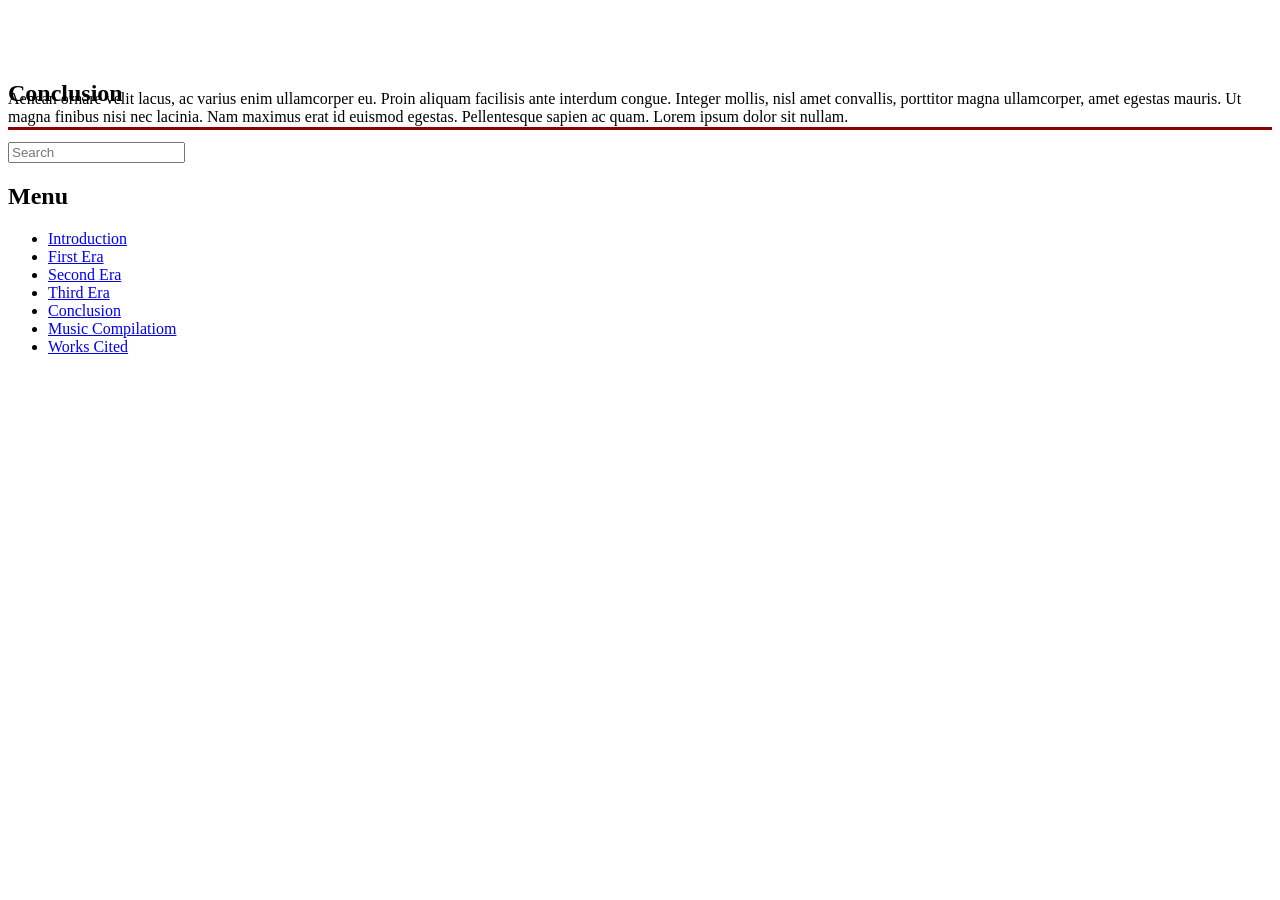
==== Conclusion.html @ 8bcd05c9 "Create Conclusion.html" ====
<!DOCTYPE HTML>
<!--
	Editorial by HTML5 UP
	html5up.net | @ajlkn
	Free for personal and commercial use under the CCA 3.0 license (html5up.net/license)
-->
<html lang="en">
	<head>
		<title>Editorial by HTML5 UP</title>
		<meta charset="utf-8" />
		<meta name="viewport" content="width=device-width, initial-scale=1, user-scalable=no" />
		<link rel="stylesheet" href="assets/css/main.css" />
	</head>
	<body class="is-preload">
		<!-- Wrapper -->
			<div id="wrapper">
				<!-- Main -->
					<div id="main">
						<div class="inner">
							<!-- Header -->
							<section id="banner">
    <div class="content">
        <header>
            <h1 style="margin-top: 80px;">Conclusion</h1>
        </header>
        <header id="header" style="border: none; border-top: 3px solid darkred; margin-top: 5px; margin-bottom: 20px;">
        </header>
        <p style="margin-top: -60px;">Aenean ornare velit lacus, ac varius enim ullamcorper eu. Proin aliquam facilisis ante interdum congue. Integer mollis, nisl amet convallis, porttitor magna ullamcorper, amet egestas mauris. Ut magna finibus nisi nec lacinia. Nam maximus erat id euismod egestas. Pellentesque sapien ac quam. Lorem ipsum dolor sit nullam.</p>
    </div>
</section>
						</div>
					</div>
				<!-- Sidebar -->
					<div id="sidebar">
						<div class="inner">
							<!-- Search -->
								<section id="search" class="alt">
									<form method="post" action="#">
										<input type="text" name="query" id="query" placeholder="Search" />
									</form>
								</section>
							<!-- Menu -->
								<nav id="menu">
									<header class="major">
										<h2>Menu</h2>
									</header>
									<ul>
										<li><a href="Introduction.html">Introduction</a></li>
										<li><a href="First Era.html">First Era</a></li>
										<li><a href="Second Era.html">Second Era</a></li>
										<li><a href="Third%20Era.html">Third Era</a></li>
										<li><a href="Conclusion.html">Conclusion</a></li>
										<li><a href="Music%20Compilation.html">Music Compilatiom</a></li>
										<li><a href="Works%20Cited.html">Works Cited</a></li>
									</ul>
								</nav>
						</div>
					</div>
			</div>
		<!-- Scripts -->
			<script src="assets/js/jquery.min.js"></script>
			<script src="assets/js/browser.min.js"></script>
			<script src="assets/js/breakpoints.min.js"></script>
			<script src="assets/js/util.js"></script>
			<script src="assets/js/main.js"></script>
	</body>
</html>
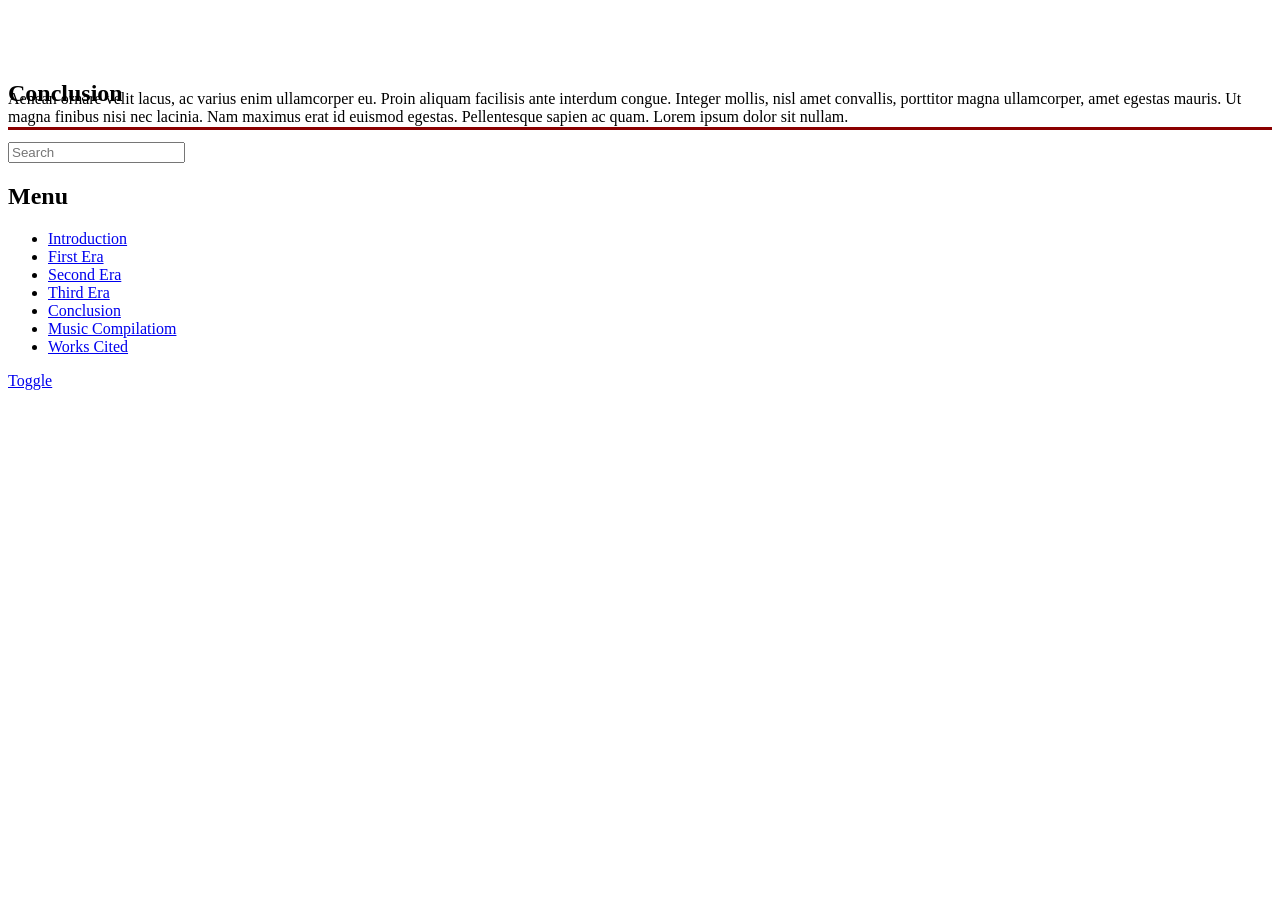
==== commit e27a646b: "Update Conclusion.html" ====
--- a/Conclusion.html
+++ b/Conclusion.html
@@ -45,7 +45,7 @@
 										<h2>Menu</h2>
 									</header>
 									<ul>
-										<li><a href="Introduction.html">Introduction</a></li>
+										<li><a href="index.html">Introduction</a></li>
 										<li><a href="First Era.html">First Era</a></li>
 										<li><a href="Second Era.html">Second Era</a></li>
 										<li><a href="Third%20Era.html">Third Era</a></li>
--- a/assets/css/main.css
+++ b/assets/css/main.css
@@ -0,0 +1,2273 @@
+@import url(fontawesome-all.min.css);
+@import url("https://fonts.googleapis.com/css?family=Open+Sans:400,600,400italic,600italic|Roboto+Slab:400,700");
+/*
+	Editorial by HTML5 UP
+	html5up.net | @ajlkn
+	Free for personal and commercial use under the CCA 3.0 license (html5up.net/license)
+*/
+html, body, div, span, applet, object,
+iframe, h1, h2, h3, h4, h5, h6, p, blockquote,
+pre, a, abbr, acronym, address, big, cite,
+code, del, dfn, em, img, ins, kbd, q, s, samp,
+small, strike, strong, sub, sup, tt, var, b,
+u, i, center, dl, dt, dd, ol, ul, li, fieldset,
+form, label, legend, table, caption, tbody,
+tfoot, thead, tr, th, td, article, aside,
+canvas, details, embed, figure, figcaption,
+footer, header, hgroup, menu, nav, output, ruby,
+section, summary, time, mark, audio, video {
+  margin: 0;
+  padding: 0;
+  border: 0;
+  font-size: 100%;
+  font: inherit;
+  vertical-align: baseline; }
+
+article, aside, details, figcaption, figure,
+footer, header, hgroup, menu, nav, section {
+  display: block; }
+
+body {
+  line-height: 1; }
+
+ol, ul {
+  list-style: none; }
+
+blockquote, q {
+  quotes: none; }
+  blockquote:before, blockquote:after, q:before, q:after {
+    content: '';
+    content: none; }
+
+table {
+  border-collapse: collapse;
+  border-spacing: 0; }
+
+body {
+  -webkit-text-size-adjust: none; }
+
+mark {
+  background-color: transparent;
+  color: inherit; }
+
+input::-moz-focus-inner {
+  border: 0;
+  padding: 0; }
+
+input, select, textarea {
+  -moz-appearance: none;
+  -webkit-appearance: none;
+  -ms-appearance: none;
+  appearance: none; }
+
+/* Basic */
+@-ms-viewport {
+  width: device-width; }
+
+body {
+  -ms-overflow-style: scrollbar; }
+
+@media screen and (max-width: 480px) {
+  html, body {
+    min-width: 320px; } }
+
+html {
+  box-sizing: border-box; }
+
+*, *:before, *:after {
+  box-sizing: inherit; }
+
+body {
+  background: #ffffff; }
+  body.is-preload *, body.is-preload *:before, body.is-preload *:after, body.is-resizing *, body.is-resizing *:before, body.is-resizing *:after {
+    -moz-animation: none !important;
+    -webkit-animation: none !important;
+    -ms-animation: none !important;
+    animation: none !important;
+    -moz-transition: none !important;
+    -webkit-transition: none !important;
+    -ms-transition: none !important;
+    transition: none !important; }
+
+/* Type */
+body, input, select, textarea {
+  color: #7f888f;
+  font-family: "Open Sans", sans-serif;
+  font-size: 13pt;
+  font-weight: 400;
+  line-height: 1.65; }
+  @media screen and (max-width: 1680px) {
+    body, input, select, textarea {
+      font-size: 11pt; } }
+  @media screen and (max-width: 1280px) {
+    body, input, select, textarea {
+      font-size: 10pt; } }
+  @media screen and (max-width: 360px) {
+    body, input, select, textarea {
+      font-size: 9pt; } }
+
+a {
+  -moz-transition: color 0.2s ease-in-out, border-bottom-color 0.2s ease-in-out;
+  -webkit-transition: color 0.2s ease-in-out, border-bottom-color 0.2s ease-in-out;
+  -ms-transition: color 0.2s ease-in-out, border-bottom-color 0.2s ease-in-out;
+  transition: color 0.2s ease-in-out, border-bottom-color 0.2s ease-in-out;
+  border-bottom: dotted 1px;
+  color: #f56a6a;
+  text-decoration: none; }
+  a:hover {
+    border-bottom-color: #f56a6a;
+    color: #f56a6a !important; }
+    a:hover strong {
+      color: inherit; }
+
+strong, b {
+  color: #3d4449;
+  font-weight: 600; }
+
+em, i {
+  font-style: italic; }
+
+p {
+  margin: 0 0 2em 0; }
+
+h1, h2, h3, h4, h5, h6 {
+  color: #3d4449;
+  font-family: "Roboto Slab", serif;
+  font-weight: 700;
+  line-height: 1.5;
+  margin: 0 0 1em 0; }
+  h1 a, h2 a, h3 a, h4 a, h5 a, h6 a {
+    color: inherit;
+    text-decoration: none;
+    border-bottom: 0; }
+
+h1 {
+  font-size: 4em;
+  margin: 0 0 0.5em 0;
+  line-height: 1.3; }
+
+h2 {
+  font-size: 1.75em; }
+
+h3 {
+  font-size: 1.25em; }
+
+h4 {
+  font-size: 1.1em; }
+
+h5 {
+  font-size: 0.9em; }
+
+h6 {
+  font-size: 0.7em; }
+
+@media screen and (max-width: 1680px) {
+  h1 {
+    font-size: 3.5em; } }
+
+@media screen and (max-width: 980px) {
+  h1 {
+    font-size: 3.25em; } }
+
+@media screen and (max-width: 736px) {
+  h1 {
+    font-size: 2em;
+    line-height: 1.4; }
+  h2 {
+    font-size: 1.5em; } }
+
+sub {
+  font-size: 0.8em;
+  position: relative;
+  top: 0.5em; }
+
+sup {
+  font-size: 0.8em;
+  position: relative;
+  top: -0.5em; }
+
+blockquote {
+  border-left: solid 3px rgba(210, 215, 217, 0.75);
+  font-style: italic;
+  margin: 0 0 2em 0;
+  padding: 0.5em 0 0.5em 2em; }
+
+code {
+  background: rgba(230, 235, 237, 0.25);
+  border-radius: 0.375em;
+  border: solid 1px rgba(210, 215, 217, 0.75);
+  font-family: "Courier New", monospace;
+  font-size: 0.9em;
+  margin: 0 0.25em;
+  padding: 0.25em 0.65em; }
+
+pre {
+  -webkit-overflow-scrolling: touch;
+  font-family: "Courier New", monospace;
+  font-size: 0.9em;
+  margin: 0 0 2em 0; }
+  pre code {
+    display: block;
+    line-height: 1.75;
+    padding: 1em 1.5em;
+    overflow-x: auto; }
+
+hr {
+  border: 0;
+  border-bottom: solid 1px rgba(210, 215, 217, 0.75);
+  margin: 2em 0; }
+  hr.major {
+    margin: 3em 0; }
+
+.align-left {
+  text-align: left; }
+
+.align-center {
+  text-align: center; }
+
+.align-right {
+  text-align: right; }
+
+/* Row */
+.row {
+  display: flex;
+  flex-wrap: wrap;
+  box-sizing: border-box;
+  align-items: stretch; }
+  .row > * {
+    box-sizing: border-box; }
+  .row.gtr-uniform > * > :last-child {
+    margin-bottom: 0; }
+  .row.aln-left {
+    justify-content: flex-start; }
+  .row.aln-center {
+    justify-content: center; }
+  .row.aln-right {
+    justify-content: flex-end; }
+  .row.aln-top {
+    align-items: flex-start; }
+  .row.aln-middle {
+    align-items: center; }
+  .row.aln-bottom {
+    align-items: flex-end; }
+  .row > .imp {
+    order: -1; }
+  .row > .col-1 {
+    width: 8.33333%; }
+  .row > .off-1 {
+    margin-left: 8.33333%; }
+  .row > .col-2 {
+    width: 16.66667%; }
+  .row > .off-2 {
+    margin-left: 16.66667%; }
+  .row > .col-3 {
+    width: 25%; }
+  .row > .off-3 {
+    margin-left: 25%; }
+  .row > .col-4 {
+    width: 33.33333%; }
+  .row > .off-4 {
+    margin-left: 33.33333%; }
+  .row > .col-5 {
+    width: 41.66667%; }
+  .row > .off-5 {
+    margin-left: 41.66667%; }
+  .row > .col-6 {
+    width: 50%; }
+  .row > .off-6 {
+    margin-left: 50%; }
+  .row > .col-7 {
+    width: 58.33333%; }
+  .row > .off-7 {
+    margin-left: 58.33333%; }
+  .row > .col-8 {
+    width: 66.66667%; }
+  .row > .off-8 {
+    margin-left: 66.66667%; }
+  .row > .col-9 {
+    width: 75%; }
+  .row > .off-9 {
+    margin-left: 75%; }
+  .row > .col-10 {
+    width: 83.33333%; }
+  .row > .off-10 {
+    margin-left: 83.33333%; }
+  .row > .col-11 {
+    width: 91.66667%; }
+  .row > .off-11 {
+    margin-left: 91.66667%; }
+  .row > .col-12 {
+    width: 100%; }
+  .row > .off-12 {
+    margin-left: 100%; }
+  .row.gtr-0 {
+    margin-top: 0;
+    margin-left: 0em; }
+    .row.gtr-0 > * {
+      padding: 0 0 0 0em; }
+    .row.gtr-0.gtr-uniform {
+      margin-top: 0em; }
+      .row.gtr-0.gtr-uniform > * {
+        padding-top: 0em; }
+  .row.gtr-25 {
+    margin-top: 0;
+    margin-left: -0.375em; }
+    .row.gtr-25 > * {
+      padding: 0 0 0 0.375em; }
+    .row.gtr-25.gtr-uniform {
+      margin-top: -0.375em; }
+      .row.gtr-25.gtr-uniform > * {
+        padding-top: 0.375em; }
+  .row.gtr-50 {
+    margin-top: 0;
+    margin-left: -0.75em; }
+    .row.gtr-50 > * {
+      padding: 0 0 0 0.75em; }
+    .row.gtr-50.gtr-uniform {
+      margin-top: -0.75em; }
+      .row.gtr-50.gtr-uniform > * {
+        padding-top: 0.75em; }
+  .row {
+    margin-top: 0;
+    margin-left: -1.5em; }
+    .row > * {
+      padding: 0 0 0 1.5em; }
+    .row.gtr-uniform {
+      margin-top: -1.5em; }
+      .row.gtr-uniform > * {
+        padding-top: 1.5em; }
+  .row.gtr-150 {
+    margin-top: 0;
+    margin-left: -2.25em; }
+    .row.gtr-150 > * {
+      padding: 0 0 0 2.25em; }
+    .row.gtr-150.gtr-uniform {
+      margin-top: -2.25em; }
+      .row.gtr-150.gtr-uniform > * {
+        padding-top: 2.25em; }
+  .row.gtr-200 {
+    margin-top: 0;
+    margin-left: -3em; }
+    .row.gtr-200 > * {
+      padding: 0 0 0 3em; }
+    .row.gtr-200.gtr-uniform {
+      margin-top: -3em; }
+      .row.gtr-200.gtr-uniform > * {
+        padding-top: 3em; }
+  @media screen and (max-width: 1680px) {
+    .row {
+      display: flex;
+      flex-wrap: wrap;
+      box-sizing: border-box;
+      align-items: stretch; }
+      .row > * {
+        box-sizing: border-box; }
+      .row.gtr-uniform > * > :last-child {
+        margin-bottom: 0; }
+      .row.aln-left {
+        justify-content: flex-start; }
+      .row.aln-center {
+        justify-content: center; }
+      .row.aln-right {
+        justify-content: flex-end; }
+      .row.aln-top {
+        align-items: flex-start; }
+      .row.aln-middle {
+        align-items: center; }
+      .row.aln-bottom {
+        align-items: flex-end; }
+      .row > .imp-xlarge {
+        order: -1; }
+      .row > .col-1-xlarge {
+        width: 8.33333%; }
+      .row > .off-1-xlarge {
+        margin-left: 8.33333%; }
+      .row > .col-2-xlarge {
+        width: 16.66667%; }
+      .row > .off-2-xlarge {
+        margin-left: 16.66667%; }
+      .row > .col-3-xlarge {
+        width: 25%; }
+      .row > .off-3-xlarge {
+        margin-left: 25%; }
+      .row > .col-4-xlarge {
+        width: 33.33333%; }
+      .row > .off-4-xlarge {
+        margin-left: 33.33333%; }
+      .row > .col-5-xlarge {
+        width: 41.66667%; }
+      .row > .off-5-xlarge {
+        margin-left: 41.66667%; }
+      .row > .col-6-xlarge {
+        width: 50%; }
+      .row > .off-6-xlarge {
+        margin-left: 50%; }
+      .row > .col-7-xlarge {
+        width: 58.33333%; }
+      .row > .off-7-xlarge {
+        margin-left: 58.33333%; }
+      .row > .col-8-xlarge {
+        width: 66.66667%; }
+      .row > .off-8-xlarge {
+        margin-left: 66.66667%; }
+      .row > .col-9-xlarge {
+        width: 75%; }
+      .row > .off-9-xlarge {
+        margin-left: 75%; }
+      .row > .col-10-xlarge {
+        width: 83.33333%; }
+      .row > .off-10-xlarge {
+        margin-left: 83.33333%; }
+      .row > .col-11-xlarge {
+        width: 91.66667%; }
+      .row > .off-11-xlarge {
+        margin-left: 91.66667%; }
+      .row > .col-12-xlarge {
+        width: 100%; }
+      .row > .off-12-xlarge {
+        margin-left: 100%; }
+      .row.gtr-0 {
+        margin-top: 0;
+        margin-left: 0em; }
+        .row.gtr-0 > * {
+          padding: 0 0 0 0em; }
+        .row.gtr-0.gtr-uniform {
+          margin-top: 0em; }
+          .row.gtr-0.gtr-uniform > * {
+            padding-top: 0em; }
+      .row.gtr-25 {
+        margin-top: 0;
+        margin-left: -0.375em; }
+        .row.gtr-25 > * {
+          padding: 0 0 0 0.375em; }
+        .row.gtr-25.gtr-uniform {
+          margin-top: -0.375em; }
+          .row.gtr-25.gtr-uniform > * {
+            padding-top: 0.375em; }
+      .row.gtr-50 {
+        margin-top: 0;
+        margin-left: -0.75em; }
+        .row.gtr-50 > * {
+          padding: 0 0 0 0.75em; }
+        .row.gtr-50.gtr-uniform {
+          margin-top: -0.75em; }
+          .row.gtr-50.gtr-uniform > * {
+            padding-top: 0.75em; }
+      .row {
+        margin-top: 0;
+        margin-left: -1.5em; }
+        .row > * {
+          padding: 0 0 0 1.5em; }
+        .row.gtr-uniform {
+          margin-top: -1.5em; }
+          .row.gtr-uniform > * {
+            padding-top: 1.5em; }
+      .row.gtr-150 {
+        margin-top: 0;
+        margin-left: -2.25em; }
+        .row.gtr-150 > * {
+          padding: 0 0 0 2.25em; }
+        .row.gtr-150.gtr-uniform {
+          margin-top: -2.25em; }
+          .row.gtr-150.gtr-uniform > * {
+            padding-top: 2.25em; }
+      .row.gtr-200 {
+        margin-top: 0;
+        margin-left: -3em; }
+        .row.gtr-200 > * {
+          padding: 0 0 0 3em; }
+        .row.gtr-200.gtr-uniform {
+          margin-top: -3em; }
+          .row.gtr-200.gtr-uniform > * {
+            padding-top: 3em; } }
+  @media screen and (max-width: 1280px) {
+    .row {
+      display: flex;
+      flex-wrap: wrap;
+      box-sizing: border-box;
+      align-items: stretch; }
+      .row > * {
+        box-sizing: border-box; }
+      .row.gtr-uniform > * > :last-child {
+        margin-bottom: 0; }
+      .row.aln-left {
+        justify-content: flex-start; }
+      .row.aln-center {
+        justify-content: center; }
+      .row.aln-right {
+        justify-content: flex-end; }
+      .row.aln-top {
+        align-items: flex-start; }
+      .row.aln-middle {
+        align-items: center; }
+      .row.aln-bottom {
+        align-items: flex-end; }
+      .row > .imp-large {
+        order: -1; }
+      .row > .col-1-large {
+        width: 8.33333%; }
+      .row > .off-1-large {
+        margin-left: 8.33333%; }
+      .row > .col-2-large {
+        width: 16.66667%; }
+      .row > .off-2-large {
+        margin-left: 16.66667%; }
+      .row > .col-3-large {
+        width: 25%; }
+      .row > .off-3-large {
+        margin-left: 25%; }
+      .row > .col-4-large {
+        width: 33.33333%; }
+      .row > .off-4-large {
+        margin-left: 33.33333%; }
+      .row > .col-5-large {
+        width: 41.66667%; }
+      .row > .off-5-large {
+        margin-left: 41.66667%; }
+      .row > .col-6-large {
+        width: 50%; }
+      .row > .off-6-large {
+        margin-left: 50%; }
+      .row > .col-7-large {
+        width: 58.33333%; }
+      .row > .off-7-large {
+        margin-left: 58.33333%; }
+      .row > .col-8-large {
+        width: 66.66667%; }
+      .row > .off-8-large {
+        margin-left: 66.66667%; }
+      .row > .col-9-large {
+        width: 75%; }
+      .row > .off-9-large {
+        margin-left: 75%; }
+      .row > .col-10-large {
+        width: 83.33333%; }
+      .row > .off-10-large {
+        margin-left: 83.33333%; }
+      .row > .col-11-large {
+        width: 91.66667%; }
+      .row > .off-11-large {
+        margin-left: 91.66667%; }
+      .row > .col-12-large {
+        width: 100%; }
+      .row > .off-12-large {
+        margin-left: 100%; }
+      .row.gtr-0 {
+        margin-top: 0;
+        margin-left: 0em; }
+        .row.gtr-0 > * {
+          padding: 0 0 0 0em; }
+        .row.gtr-0.gtr-uniform {
+          margin-top: 0em; }
+          .row.gtr-0.gtr-uniform > * {
+            padding-top: 0em; }
+      .row.gtr-25 {
+        margin-top: 0;
+        margin-left: -0.375em; }
+        .row.gtr-25 > * {
+          padding: 0 0 0 0.375em; }
+        .row.gtr-25.gtr-uniform {
+          margin-top: -0.375em; }
+          .row.gtr-25.gtr-uniform > * {
+            padding-top: 0.375em; }
+      .row.gtr-50 {
+        margin-top: 0;
+        margin-left: -0.75em; }
+        .row.gtr-50 > * {
+          padding: 0 0 0 0.75em; }
+        .row.gtr-50.gtr-uniform {
+          margin-top: -0.75em; }
+          .row.gtr-50.gtr-uniform > * {
+            padding-top: 0.75em; }
+      .row {
+        margin-top: 0;
+        margin-left: -1.5em; }
+        .row > * {
+          padding: 0 0 0 1.5em; }
+        .row.gtr-uniform {
+          margin-top: -1.5em; }
+          .row.gtr-uniform > * {
+            padding-top: 1.5em; }
+      .row.gtr-150 {
+        margin-top: 0;
+        margin-left: -2.25em; }
+        .row.gtr-150 > * {
+          padding: 0 0 0 2.25em; }
+        .row.gtr-150.gtr-uniform {
+          margin-top: -2.25em; }
+          .row.gtr-150.gtr-uniform > * {
+            padding-top: 2.25em; }
+      .row.gtr-200 {
+        margin-top: 0;
+        margin-left: -3em; }
+        .row.gtr-200 > * {
+          padding: 0 0 0 3em; }
+        .row.gtr-200.gtr-uniform {
+          margin-top: -3em; }
+          .row.gtr-200.gtr-uniform > * {
+            padding-top: 3em; } }
+  @media screen and (max-width: 980px) {
+    .row {
+      display: flex;
+      flex-wrap: wrap;
+      box-sizing: border-box;
+      align-items: stretch; }
+      .row > * {
+        box-sizing: border-box; }
+      .row.gtr-uniform > * > :last-child {
+        margin-bottom: 0; }
+      .row.aln-left {
+        justify-content: flex-start; }
+      .row.aln-center {
+        justify-content: center; }
+      .row.aln-right {
+        justify-content: flex-end; }
+      .row.aln-top {
+        align-items: flex-start; }
+      .row.aln-middle {
+        align-items: center; }
+      .row.aln-bottom {
+        align-items: flex-end; }
+      .row > .imp-medium {
+        order: -1; }
+      .row > .col-1-medium {
+        width: 8.33333%; }
+      .row > .off-1-medium {
+        margin-left: 8.33333%; }
+      .row > .col-2-medium {
+        width: 16.66667%; }
+      .row > .off-2-medium {
+        margin-left: 16.66667%; }
+      .row > .col-3-medium {
+        width: 25%; }
+      .row > .off-3-medium {
+        margin-left: 25%; }
+      .row > .col-4-medium {
+        width: 33.33333%; }
+      .row > .off-4-medium {
+        margin-left: 33.33333%; }
+      .row > .col-5-medium {
+        width: 41.66667%; }
+      .row > .off-5-medium {
+        margin-left: 41.66667%; }
+      .row > .col-6-medium {
+        width: 50%; }
+      .row > .off-6-medium {
+        margin-left: 50%; }
+      .row > .col-7-medium {
+        width: 58.33333%; }
+      .row > .off-7-medium {
+        margin-left: 58.33333%; }
+      .row > .col-8-medium {
+        width: 66.66667%; }
+      .row > .off-8-medium {
+        margin-left: 66.66667%; }
+      .row > .col-9-medium {
+        width: 75%; }
+      .row > .off-9-medium {
+        margin-left: 75%; }
+      .row > .col-10-medium {
+        width: 83.33333%; }
+      .row > .off-10-medium {
+        margin-left: 83.33333%; }
+      .row > .col-11-medium {
+        width: 91.66667%; }
+      .row > .off-11-medium {
+        margin-left: 91.66667%; }
+      .row > .col-12-medium {
+        width: 100%; }
+      .row > .off-12-medium {
+        margin-left: 100%; }
+      .row.gtr-0 {
+        margin-top: 0;
+        margin-left: 0em; }
+        .row.gtr-0 > * {
+          padding: 0 0 0 0em; }
+        .row.gtr-0.gtr-uniform {
+          margin-top: 0em; }
+          .row.gtr-0.gtr-uniform > * {
+            padding-top: 0em; }
+      .row.gtr-25 {
+        margin-top: 0;
+        margin-left: -0.375em; }
+        .row.gtr-25 > * {
+          padding: 0 0 0 0.375em; }
+        .row.gtr-25.gtr-uniform {
+          margin-top: -0.375em; }
+          .row.gtr-25.gtr-uniform > * {
+            padding-top: 0.375em; }
+      .row.gtr-50 {
+        margin-top: 0;
+        margin-left: -0.75em; }
+        .row.gtr-50 > * {
+          padding: 0 0 0 0.75em; }
+        .row.gtr-50.gtr-uniform {
+          margin-top: -0.75em; }
+          .row.gtr-50.gtr-uniform > * {
+            padding-top: 0.75em; }
+      .row {
+        margin-top: 0;
+        margin-left: -1.5em; }
+        .row > * {
+          padding: 0 0 0 1.5em; }
+        .row.gtr-uniform {
+          margin-top: -1.5em; }
+          .row.gtr-uniform > * {
+            padding-top: 1.5em; }
+      .row.gtr-150 {
+        margin-top: 0;
+        margin-left: -2.25em; }
+        .row.gtr-150 > * {
+          padding: 0 0 0 2.25em; }
+        .row.gtr-150.gtr-uniform {
+          margin-top: -2.25em; }
+          .row.gtr-150.gtr-uniform > * {
+            padding-top: 2.25em; }
+      .row.gtr-200 {
+        margin-top: 0;
+        margin-left: -3em; }
+        .row.gtr-200 > * {
+          padding: 0 0 0 3em; }
+        .row.gtr-200.gtr-uniform {
+          margin-top: -3em; }
+          .row.gtr-200.gtr-uniform > * {
+            padding-top: 3em; } }
+  @media screen and (max-width: 736px) {
+    .row {
+      display: flex;
+      flex-wrap: wrap;
+      box-sizing: border-box;
+      align-items: stretch; }
+      .row > * {
+        box-sizing: border-box; }
+      .row.gtr-uniform > * > :last-child {
+        margin-bottom: 0; }
+      .row.aln-left {
+        justify-content: flex-start; }
+      .row.aln-center {
+        justify-content: center; }
+      .row.aln-right {
+        justify-content: flex-end; }
+      .row.aln-top {
+        align-items: flex-start; }
+      .row.aln-middle {
+        align-items: center; }
+      .row.aln-bottom {
+        align-items: flex-end; }
+      .row > .imp-small {
+        order: -1; }
+      .row > .col-1-small {
+        width: 8.33333%; }
+      .row > .off-1-small {
+        margin-left: 8.33333%; }
+      .row > .col-2-small {
+        width: 16.66667%; }
+      .row > .off-2-small {
+        margin-left: 16.66667%; }
+      .row > .col-3-small {
+        width: 25%; }
+      .row > .off-3-small {
+        margin-left: 25%; }
+      .row > .col-4-small {
+        width: 33.33333%; }
+      .row > .off-4-small {
+        margin-left: 33.33333%; }
+      .row > .col-5-small {
+        width: 41.66667%; }
+      .row > .off-5-small {
+        margin-left: 41.66667%; }
+      .row > .col-6-small {
+        width: 50%; }
+      .row > .off-6-small {
+        margin-left: 50%; }
+      .row > .col-7-small {
+        width: 58.33333%; }
+      .row > .off-7-small {
+        margin-left: 58.33333%; }
+      .row > .col-8-small {
+        width: 66.66667%; }
+      .row > .off-8-small {
+        margin-left: 66.66667%; }
+      .row > .col-9-small {
+        width: 75%; }
+      .row > .off-9-small {
+        margin-left: 75%; }
+      .row > .col-10-small {
+        width: 83.33333%; }
+      .row > .off-10-small {
+        margin-left: 83.33333%; }
+      .row > .col-11-small {
+        width: 91.66667%; }
+      .row > .off-11-small {
+        margin-left: 91.66667%; }
+      .row > .col-12-small {
+        width: 100%; }
+      .row > .off-12-small {
+        margin-left: 100%; }
+      .row.gtr-0 {
+        margin-top: 0;
+        margin-left: 0em; }
+        .row.gtr-0 > * {
+          padding: 0 0 0 0em; }
+        .row.gtr-0.gtr-uniform {
+          margin-top: 0em; }
+          .row.gtr-0.gtr-uniform > * {
+            padding-top: 0em; }
+      .row.gtr-25 {
+        margin-top: 0;
+        margin-left: -0.375em; }
+        .row.gtr-25 > * {
+          padding: 0 0 0 0.375em; }
+        .row.gtr-25.gtr-uniform {
+          margin-top: -0.375em; }
+          .row.gtr-25.gtr-uniform > * {
+            padding-top: 0.375em; }
+      .row.gtr-50 {
+        margin-top: 0;
+        margin-left: -0.75em; }
+        .row.gtr-50 > * {
+          padding: 0 0 0 0.75em; }
+        .row.gtr-50.gtr-uniform {
+          margin-top: -0.75em; }
+          .row.gtr-50.gtr-uniform > * {
+            padding-top: 0.75em; }
+      .row {
+        margin-top: 0;
+        margin-left: -1.5em; }
+        .row > * {
+          padding: 0 0 0 1.5em; }
+        .row.gtr-uniform {
+          margin-top: -1.5em; }
+          .row.gtr-uniform > * {
+            padding-top: 1.5em; }
+      .row.gtr-150 {
+        margin-top: 0;
+        margin-left: -2.25em; }
+        .row.gtr-150 > * {
+          padding: 0 0 0 2.25em; }
+        .row.gtr-150.gtr-uniform {
+          margin-top: -2.25em; }
+          .row.gtr-150.gtr-uniform > * {
+            padding-top: 2.25em; }
+      .row.gtr-200 {
+        margin-top: 0;
+        margin-left: -3em; }
+        .row.gtr-200 > * {
+          padding: 0 0 0 3em; }
+        .row.gtr-200.gtr-uniform {
+          margin-top: -3em; }
+          .row.gtr-200.gtr-uniform > * {
+            padding-top: 3em; } }
+  @media screen and (max-width: 480px) {
+    .row {
+      display: flex;
+      flex-wrap: wrap;
+      box-sizing: border-box;
+      align-items: stretch; }
+      .row > * {
+        box-sizing: border-box; }
+      .row.gtr-uniform > * > :last-child {
+        margin-bottom: 0; }
+      .row.aln-left {
+        justify-content: flex-start; }
+      .row.aln-center {
+        justify-content: center; }
+      .row.aln-right {
+        justify-content: flex-end; }
+      .row.aln-top {
+        align-items: flex-start; }
+      .row.aln-middle {
+        align-items: center; }
+      .row.aln-bottom {
+        align-items: flex-end; }
+      .row > .imp-xsmall {
+        order: -1; }
+      .row > .col-1-xsmall {
+        width: 8.33333%; }
+      .row > .off-1-xsmall {
+        margin-left: 8.33333%; }
+      .row > .col-2-xsmall {
+        width: 16.66667%; }
+      .row > .off-2-xsmall {
+        margin-left: 16.66667%; }
+      .row > .col-3-xsmall {
+        width: 25%; }
+      .row > .off-3-xsmall {
+        margin-left: 25%; }
+      .row > .col-4-xsmall {
+        width: 33.33333%; }
+      .row > .off-4-xsmall {
+        margin-left: 33.33333%; }
+      .row > .col-5-xsmall {
+        width: 41.66667%; }
+      .row > .off-5-xsmall {
+        margin-left: 41.66667%; }
+      .row > .col-6-xsmall {
+        width: 50%; }
+      .row > .off-6-xsmall {
+        margin-left: 50%; }
+      .row > .col-7-xsmall {
+        width: 58.33333%; }
+      .row > .off-7-xsmall {
+        margin-left: 58.33333%; }
+      .row > .col-8-xsmall {
+        width: 66.66667%; }
+      .row > .off-8-xsmall {
+        margin-left: 66.66667%; }
+      .row > .col-9-xsmall {
+        width: 75%; }
+      .row > .off-9-xsmall {
+        margin-left: 75%; }
+      .row > .col-10-xsmall {
+        width: 83.33333%; }
+      .row > .off-10-xsmall {
+        margin-left: 83.33333%; }
+      .row > .col-11-xsmall {
+        width: 91.66667%; }
+      .row > .off-11-xsmall {
+        margin-left: 91.66667%; }
+      .row > .col-12-xsmall {
+        width: 100%; }
+      .row > .off-12-xsmall {
+        margin-left: 100%; }
+      .row.gtr-0 {
+        margin-top: 0;
+        margin-left: 0em; }
+        .row.gtr-0 > * {
+          padding: 0 0 0 0em; }
+        .row.gtr-0.gtr-uniform {
+          margin-top: 0em; }
+          .row.gtr-0.gtr-uniform > * {
+            padding-top: 0em; }
+      .row.gtr-25 {
+        margin-top: 0;
+        margin-left: -0.375em; }
+        .row.gtr-25 > * {
+          padding: 0 0 0 0.375em; }
+        .row.gtr-25.gtr-uniform {
+          margin-top: -0.375em; }
+          .row.gtr-25.gtr-uniform > * {
+            padding-top: 0.375em; }
+      .row.gtr-50 {
+        margin-top: 0;
+        margin-left: -0.75em; }
+        .row.gtr-50 > * {
+          padding: 0 0 0 0.75em; }
+        .row.gtr-50.gtr-uniform {
+          margin-top: -0.75em; }
+          .row.gtr-50.gtr-uniform > * {
+            padding-top: 0.75em; }
+      .row {
+        margin-top: 0;
+        margin-left: -1.5em; }
+        .row > * {
+          padding: 0 0 0 1.5em; }
+        .row.gtr-uniform {
+          margin-top: -1.5em; }
+          .row.gtr-uniform > * {
+            padding-top: 1.5em; }
+      .row.gtr-150 {
+        margin-top: 0;
+        margin-left: -2.25em; }
+        .row.gtr-150 > * {
+          padding: 0 0 0 2.25em; }
+        .row.gtr-150.gtr-uniform {
+          margin-top: -2.25em; }
+          .row.gtr-150.gtr-uniform > * {
+            padding-top: 2.25em; }
+      .row.gtr-200 {
+        margin-top: 0;
+        margin-left: -3em; }
+        .row.gtr-200 > * {
+          padding: 0 0 0 3em; }
+        .row.gtr-200.gtr-uniform {
+          margin-top: -3em; }
+          .row.gtr-200.gtr-uniform > * {
+            padding-top: 3em; } }
+
+/* Section/Article */
+section.special, article.special {
+  text-align: center; }
+
+header p {
+  font-family: "Roboto Slab", serif;
+  font-size: 1em;
+  font-weight: 400;
+  letter-spacing: 0.075em;
+  margin-top: -0.5em;
+  text-transform: uppercase; }
+
+header.major > :last-child {
+  border-bottom: solid 3px #f56a6a;
+  display: inline-block;
+  margin: 0 0 2em 0;
+  padding: 0 0.75em 0.5em 0; }
+
+header.main > :last-child {
+  margin: 0 0 1em 0; }
+
+/* Form */
+form {
+  margin: 0 0 2em 0; }
+
+label {
+  color: #3d4449;
+  display: block;
+  font-size: 0.9em;
+  font-weight: 600;
+  margin: 0 0 1em 0; }
+
+input[type="text"],
+input[type="password"],
+input[type="email"],
+input[type="tel"],
+input[type="search"],
+input[type="url"],
+select,
+textarea {
+  -moz-appearance: none;
+  -webkit-appearance: none;
+  -ms-appearance: none;
+  appearance: none;
+  background: #ffffff;
+  border-radius: 0.375em;
+  border: none;
+  border: solid 1px rgba(210, 215, 217, 0.75);
+  color: inherit;
+  display: block;
+  outline: 0;
+  padding: 0 1em;
+  text-decoration: none;
+  width: 100%; }
+  input[type="text"]:invalid,
+  input[type="password"]:invalid,
+  input[type="email"]:invalid,
+  input[type="tel"]:invalid,
+  input[type="search"]:invalid,
+  input[type="url"]:invalid,
+  select:invalid,
+  textarea:invalid {
+    box-shadow: none; }
+  input[type="text"]:focus,
+  input[type="password"]:focus,
+  input[type="email"]:focus,
+  input[type="tel"]:focus,
+  input[type="search"]:focus,
+  input[type="url"]:focus,
+  select:focus,
+  textarea:focus {
+    border-color: #f56a6a;
+    box-shadow: 0 0 0 1px #f56a6a; }
+
+select {
+  background-image: url("data:image/svg+xml;charset=utf8,%3Csvg xmlns='http://www.w3.org/2000/svg' width='40' height='40' preserveAspectRatio='none' viewBox='0 0 40 40'%3E%3Cpath d='M9.4,12.3l10.4,10.4l10.4-10.4c0.2-0.2,0.5-0.4,0.9-0.4c0.3,0,0.6,0.1,0.9,0.4l3.3,3.3c0.2,0.2,0.4,0.5,0.4,0.9 c0,0.4-0.1,0.6-0.4,0.9L20.7,31.9c-0.2,0.2-0.5,0.4-0.9,0.4c-0.3,0-0.6-0.1-0.9-0.4L4.3,17.3c-0.2-0.2-0.4-0.5-0.4-0.9 c0-0.4,0.1-0.6,0.4-0.9l3.3-3.3c0.2-0.2,0.5-0.4,0.9-0.4S9.1,12.1,9.4,12.3z' fill='rgba(210, 215, 217, 0.75)' /%3E%3C/svg%3E");
+  background-size: 1.25em;
+  background-repeat: no-repeat;
+  background-position: calc(100% - 1em) center;
+  height: 2.75em;
+  padding-right: 2.75em;
+  text-overflow: ellipsis; }
+  select option {
+    color: #3d4449;
+    background: #ffffff; }
+  select:focus::-ms-value {
+    background-color: transparent; }
+  select::-ms-expand {
+    display: none; }
+
+input[type="text"],
+input[type="password"],
+input[type="email"],
+input[type="tel"],
+input[type="search"],
+input[type="url"],
+select {
+  height: 2.75em; }
+
+textarea {
+  padding: 0.75em 1em; }
+
+input[type="checkbox"],
+input[type="radio"] {
+  -moz-appearance: none;
+  -webkit-appearance: none;
+  -ms-appearance: none;
+  appearance: none;
+  display: block;
+  float: left;
+  margin-right: -2em;
+  opacity: 0;
+  width: 1em;
+  z-index: -1; }
+  input[type="checkbox"] + label,
+  input[type="radio"] + label {
+    text-decoration: none;
+    color: #7f888f;
+    cursor: pointer;
+    display: inline-block;
+    font-size: 1em;
+    font-weight: 400;
+    padding-left: 2.4em;
+    padding-right: 0.75em;
+    position: relative; }
+    input[type="checkbox"] + label:before,
+    input[type="radio"] + label:before {
+      -moz-osx-font-smoothing: grayscale;
+      -webkit-font-smoothing: antialiased;
+      display: inline-block;
+      font-style: normal;
+      font-variant: normal;
+      text-rendering: auto;
+      line-height: 1;
+      text-transform: none !important;
+      font-family: 'Font Awesome 5 Free';
+      font-weight: 900; }
+    input[type="checkbox"] + label:before,
+    input[type="radio"] + label:before {
+      background: #ffffff;
+      border-radius: 0.375em;
+      border: solid 1px rgba(210, 215, 217, 0.75);
+      content: '';
+      display: inline-block;
+      font-size: 0.8em;
+      height: 2.0625em;
+      left: 0;
+      line-height: 2.0625em;
+      position: absolute;
+      text-align: center;
+      top: 0;
+      width: 2.0625em; }
+  input[type="checkbox"]:checked + label:before,
+  input[type="radio"]:checked + label:before {
+    background: #3d4449;
+    border-color: #3d4449;
+    color: #ffffff;
+    content: '\f00c'; }
+  input[type="checkbox"]:focus + label:before,
+  input[type="radio"]:focus + label:before {
+    border-color: #f56a6a;
+    box-shadow: 0 0 0 1px #f56a6a; }
+
+input[type="checkbox"] + label:before {
+  border-radius: 0.375em; }
+
+input[type="radio"] + label:before {
+  border-radius: 100%; }
+
+::-webkit-input-placeholder {
+  color: #9fa3a6 !important;
+  opacity: 1.0; }
+
+:-moz-placeholder {
+  color: #9fa3a6 !important;
+  opacity: 1.0; }
+
+::-moz-placeholder {
+  color: #9fa3a6 !important;
+  opacity: 1.0; }
+
+:-ms-input-placeholder {
+  color: #9fa3a6 !important;
+  opacity: 1.0; }
+
+/* Box */
+.box {
+  border-radius: 0.375em;
+  border: solid 1px rgba(210, 215, 217, 0.75);
+  margin-bottom: 2em;
+  padding: 1.5em; }
+  .box > :last-child,
+  .box > :last-child > :last-child,
+  .box > :last-child > :last-child > :last-child {
+    margin-bottom: 0; }
+  .box.alt {
+    border: 0;
+    border-radius: 0;
+    padding: 0; }
+
+/* Icon */
+.icon {
+  text-decoration: none;
+  border-bottom: none;
+  position: relative; }
+  .icon:before {
+    -moz-osx-font-smoothing: grayscale;
+    -webkit-font-smoothing: antialiased;
+    display: inline-block;
+    font-style: normal;
+    font-variant: normal;
+    text-rendering: auto;
+    line-height: 1;
+    text-transform: none !important;
+    font-family: 'Font Awesome 5 Free';
+    font-weight: 400; }
+  .icon > .label {
+    display: none; }
+  .icon:before {
+    line-height: inherit; }
+  .icon.solid:before {
+    font-weight: 900; }
+  .icon.brands:before {
+    font-family: 'Font Awesome 5 Brands'; }
+
+/* Image */
+.image {
+  border-radius: 0.375em;
+  border: 0;
+  display: inline-block;
+  position: relative; }
+  .image img {
+    border-radius: 0.375em;
+    display: block; }
+  .image.left, .image.right {
+    max-width: 40%; }
+    .image.left img, .image.right img {
+      width: 100%; }
+  .image.left {
+    float: left;
+    padding: 0 1.5em 1em 0;
+    top: 0.25em; }
+  .image.right {
+    float: right;
+    padding: 0 0 1em 1.5em;
+    top: 0.25em; }
+  .image.fit {
+    display: block;
+    margin: 0 0 2em 0;
+    width: 100%; }
+    .image.fit img {
+      width: 100%; }
+  .image.main {
+    display: block;
+    margin: 0 0 3em 0;
+    width: 100%; }
+    .image.main img {
+      width: 100%; }
+
+a.image {
+  overflow: hidden; }
+  a.image img {
+    -moz-transition: -moz-transform 0.2s ease;
+    -webkit-transition: -webkit-transform 0.2s ease;
+    -ms-transition: -ms-transform 0.2s ease;
+    transition: transform 0.2s ease; }
+  a.image:hover img {
+    -moz-transform: scale(1.075);
+    -webkit-transform: scale(1.075);
+    -ms-transform: scale(1.075);
+    transform: scale(1.075); }
+
+/* List */
+ol {
+  list-style: decimal;
+  margin: 0 0 2em 0;
+  padding-left: 1.25em; }
+  ol li {
+    padding-left: 0.25em; }
+
+ul {
+  list-style: disc;
+  margin: 0 0 2em 0;
+  padding-left: 1em; }
+  ul li {
+    padding-left: 0.5em; }
+  ul.alt {
+    list-style: none;
+    padding-left: 0; }
+    ul.alt li {
+      border-top: solid 1px rgba(210, 215, 217, 0.75);
+      padding: 0.5em 0; }
+      ul.alt li:first-child {
+        border-top: 0;
+        padding-top: 0; }
+
+dl {
+  margin: 0 0 2em 0; }
+  dl dt {
+    display: block;
+    font-weight: 600;
+    margin: 0 0 1em 0; }
+  dl dd {
+    margin-left: 2em; }
+
+/* Actions */
+ul.actions {
+  display: -moz-flex;
+  display: -webkit-flex;
+  display: -ms-flex;
+  display: flex;
+  cursor: default;
+  list-style: none;
+  margin-left: -1em;
+  padding-left: 0; }
+  ul.actions li {
+    padding: 0 0 0 1em;
+    vertical-align: middle; }
+  ul.actions.special {
+    -moz-justify-content: center;
+    -webkit-justify-content: center;
+    -ms-justify-content: center;
+    justify-content: center;
+    width: 100%;
+    margin-left: 0; }
+    ul.actions.special li:first-child {
+      padding-left: 0; }
+  ul.actions.stacked {
+    -moz-flex-direction: column;
+    -webkit-flex-direction: column;
+    -ms-flex-direction: column;
+    flex-direction: column;
+    margin-left: 0; }
+    ul.actions.stacked li {
+      padding: 1.3em 0 0 0; }
+      ul.actions.stacked li:first-child {
+        padding-top: 0; }
+  ul.actions.fit {
+    width: calc(100% + 1em); }
+    ul.actions.fit li {
+      -moz-flex-grow: 1;
+      -webkit-flex-grow: 1;
+      -ms-flex-grow: 1;
+      flex-grow: 1;
+      -moz-flex-shrink: 1;
+      -webkit-flex-shrink: 1;
+      -ms-flex-shrink: 1;
+      flex-shrink: 1;
+      width: 100%; }
+      ul.actions.fit li > * {
+        width: 100%; }
+    ul.actions.fit.stacked {
+      width: 100%; }
+
+/* Icons */
+ul.icons {
+  cursor: default;
+  list-style: none;
+  padding-left: 0; }
+  ul.icons li {
+    display: inline-block;
+    padding: 0 1em 0 0; }
+    ul.icons li:last-child {
+      padding-right: 0; }
+    ul.icons li .icon {
+      color: inherit; }
+      ul.icons li .icon:before {
+        font-size: 1.25em; }
+
+/* Contact */
+ul.contact {
+  list-style: none;
+  padding: 0; }
+  ul.contact li {
+    text-decoration: none;
+    border-top: solid 1px rgba(210, 215, 217, 0.75);
+    margin: 1.5em 0 0 0;
+    padding: 1.5em 0 0 3em;
+    position: relative; }
+    ul.contact li:before {
+      -moz-osx-font-smoothing: grayscale;
+      -webkit-font-smoothing: antialiased;
+      display: inline-block;
+      font-style: normal;
+      font-variant: normal;
+      text-rendering: auto;
+      line-height: 1;
+      text-transform: none !important;
+      font-family: 'Font Awesome 5 Free';
+      font-weight: 400; }
+    ul.contact li:before {
+      color: #f56a6a;
+      display: inline-block;
+      font-size: 1.5em;
+      height: 1.125em;
+      left: 0;
+      line-height: 1.125em;
+      position: absolute;
+      text-align: center;
+      top: 1em;
+      width: 1.5em; }
+    ul.contact li:first-child {
+      border-top: 0;
+      margin-top: 0;
+      padding-top: 0; }
+      ul.contact li:first-child:before {
+        top: 0; }
+    ul.contact li a {
+      color: inherit; }
+
+/* Pagination */
+ul.pagination {
+  cursor: default;
+  list-style: none;
+  padding-left: 0; }
+  ul.pagination li {
+    display: inline-block;
+    padding-left: 0;
+    vertical-align: middle; }
+    ul.pagination li > .page {
+      -moz-transition: background-color 0.2s ease-in-out, color 0.2s ease-in-out;
+      -webkit-transition: background-color 0.2s ease-in-out, color 0.2s ease-in-out;
+      -ms-transition: background-color 0.2s ease-in-out, color 0.2s ease-in-out;
+      transition: background-color 0.2s ease-in-out, color 0.2s ease-in-out;
+      border-bottom: 0;
+      border-radius: 0.375em;
+      display: inline-block;
+      font-size: 0.8em;
+      font-weight: 600;
+      height: 2em;
+      line-height: 2em;
+      margin: 0 0.125em;
+      min-width: 2em;
+      padding: 0 0.5em;
+      text-align: center; }
+      ul.pagination li > .page.active {
+        background-color: #f56a6a;
+        color: #ffffff !important; }
+        ul.pagination li > .page.active:hover {
+          background-color: #f67878; }
+        ul.pagination li > .page.active:active {
+          background-color: #f45c5c; }
+    ul.pagination li:first-child {
+      padding-right: 0.75em; }
+    ul.pagination li:last-child {
+      padding-left: 0.75em; }
+  @media screen and (max-width: 480px) {
+    ul.pagination li:nth-child(n+2):nth-last-child(n+2) {
+      display: none; }
+    ul.pagination li:first-child {
+      padding-right: 0; } }
+
+/* Table */
+.table-wrapper {
+  -webkit-overflow-scrolling: touch;
+  overflow-x: auto; }
+
+table {
+  margin: 0 0 2em 0;
+  width: 100%; }
+  table tbody tr {
+    border: solid 1px rgba(210, 215, 217, 0.75);
+    border-left: 0;
+    border-right: 0; }
+    table tbody tr:nth-child(2n + 1) {
+      background-color: rgba(230, 235, 237, 0.25); }
+  table td {
+    padding: 0.75em 0.75em; }
+  table th {
+    color: #3d4449;
+    font-size: 0.9em;
+    font-weight: 600;
+    padding: 0 0.75em 0.75em 0.75em;
+    text-align: left; }
+  table thead {
+    border-bottom: solid 2px rgba(210, 215, 217, 0.75); }
+  table tfoot {
+    border-top: solid 2px rgba(210, 215, 217, 0.75); }
+  table.alt {
+    border-collapse: separate; }
+    table.alt tbody tr td {
+      border: solid 1px rgba(210, 215, 217, 0.75);
+      border-left-width: 0;
+      border-top-width: 0; }
+      table.alt tbody tr td:first-child {
+        border-left-width: 1px; }
+    table.alt tbody tr:first-child td {
+      border-top-width: 1px; }
+    table.alt thead {
+      border-bottom: 0; }
+    table.alt tfoot {
+      border-top: 0; }
+
+/* Button */
+input[type="submit"],
+input[type="reset"],
+input[type="button"],
+button,
+.button {
+  -moz-appearance: none;
+  -webkit-appearance: none;
+  -ms-appearance: none;
+  appearance: none;
+  -moz-transition: background-color 0.2s ease-in-out, color 0.2s ease-in-out;
+  -webkit-transition: background-color 0.2s ease-in-out, color 0.2s ease-in-out;
+  -ms-transition: background-color 0.2s ease-in-out, color 0.2s ease-in-out;
+  transition: background-color 0.2s ease-in-out, color 0.2s ease-in-out;
+  background-color: transparent;
+  border-radius: 0.375em;
+  border: 0;
+  box-shadow: inset 0 0 0 2px #f56a6a;
+  color: #f56a6a !important;
+  cursor: pointer;
+  display: inline-block;
+  font-family: "Roboto Slab", serif;
+  font-size: 0.8em;
+  font-weight: 700;
+  height: 3.5em;
+  letter-spacing: 0.075em;
+  line-height: 3.5em;
+  padding: 0 2.25em;
+  text-align: center;
+  text-decoration: none;
+  text-transform: uppercase;
+  white-space: nowrap; }
+  input[type="submit"]:hover,
+  input[type="reset"]:hover,
+  input[type="button"]:hover,
+  button:hover,
+  .button:hover {
+    background-color: rgba(245, 106, 106, 0.05); }
+  input[type="submit"]:active,
+  input[type="reset"]:active,
+  input[type="button"]:active,
+  button:active,
+  .button:active {
+    background-color: rgba(245, 106, 106, 0.15); }
+  input[type="submit"].icon:before,
+  input[type="reset"].icon:before,
+  input[type="button"].icon:before,
+  button.icon:before,
+  .button.icon:before {
+    margin-right: 0.5em; }
+  input[type="submit"].fit,
+  input[type="reset"].fit,
+  input[type="button"].fit,
+  button.fit,
+  .button.fit {
+    width: 100%; }
+  input[type="submit"].small,
+  input[type="reset"].small,
+  input[type="button"].small,
+  button.small,
+  .button.small {
+    font-size: 0.6em; }
+  input[type="submit"].large,
+  input[type="reset"].large,
+  input[type="button"].large,
+  button.large,
+  .button.large {
+    font-size: 1em;
+    height: 3.65em;
+    line-height: 3.65em; }
+  input[type="submit"].primary,
+  input[type="reset"].primary,
+  input[type="button"].primary,
+  button.primary,
+  .button.primary {
+    background-color: #f56a6a;
+    box-shadow: none;
+    color: #ffffff !important; }
+    input[type="submit"].primary:hover,
+    input[type="reset"].primary:hover,
+    input[type="button"].primary:hover,
+    button.primary:hover,
+    .button.primary:hover {
+      background-color: #f67878; }
+    input[type="submit"].primary:active,
+    input[type="reset"].primary:active,
+    input[type="button"].primary:active,
+    button.primary:active,
+    .button.primary:active {
+      background-color: #f45c5c; }
+  input[type="submit"].disabled, input[type="submit"]:disabled,
+  input[type="reset"].disabled,
+  input[type="reset"]:disabled,
+  input[type="button"].disabled,
+  input[type="button"]:disabled,
+  button.disabled,
+  button:disabled,
+  .button.disabled,
+  .button:disabled {
+    pointer-events: none;
+    opacity: 0.25; }
+
+/* Mini Posts */
+.mini-posts article {
+  border-top: solid 1px rgba(210, 215, 217, 0.75);
+  margin-top: 2em;
+  padding-top: 2em; }
+  .mini-posts article .image {
+    display: block;
+    margin: 0 0 1.5em 0; }
+    .mini-posts article .image img {
+      display: block;
+      width: 100%; }
+  .mini-posts article:first-child {
+    border-top: 0;
+    margin-top: 0;
+    padding-top: 0; }
+
+/* Features */
+.features {
+  display: -moz-flex;
+  display: -webkit-flex;
+  display: -ms-flex;
+  display: flex;
+  -moz-flex-wrap: wrap;
+  -webkit-flex-wrap: wrap;
+  -ms-flex-wrap: wrap;
+  flex-wrap: wrap;
+  margin: 0 0 2em -3em;
+  width: calc(100% + 3em); }
+  .features article {
+    -moz-align-items: center;
+    -webkit-align-items: center;
+    -ms-align-items: center;
+    align-items: center;
+    display: -moz-flex;
+    display: -webkit-flex;
+    display: -ms-flex;
+    display: flex;
+    margin: 0 0 3em 3em;
+    position: relative;
+    width: calc(50% - 3em); }
+    .features article:nth-child(2n - 1) {
+      margin-right: 1.5em; }
+    .features article:nth-child(2n) {
+      margin-left: 1.5em; }
+    .features article:nth-last-child(1), .features article:nth-last-child(2) {
+      margin-bottom: 0; }
+    .features article .icon {
+      -moz-flex-grow: 0;
+      -webkit-flex-grow: 0;
+      -ms-flex-grow: 0;
+      flex-grow: 0;
+      -moz-flex-shrink: 0;
+      -webkit-flex-shrink: 0;
+      -ms-flex-shrink: 0;
+      flex-shrink: 0;
+      display: block;
+      height: 10em;
+      line-height: 10em;
+      margin: 0 2em 0 0;
+      text-align: center;
+      width: 10em; }
+      .features article .icon:before {
+        color: #f56a6a;
+        font-size: 2.75rem;
+        position: relative;
+        top: 0.05em; }
+      .features article .icon:after {
+        -moz-transform: rotate(45deg);
+        -webkit-transform: rotate(45deg);
+        -ms-transform: rotate(45deg);
+        transform: rotate(45deg);
+        border-radius: 0.25rem;
+        border: solid 2px rgba(210, 215, 217, 0.75);
+        content: '';
+        display: block;
+        height: 7em;
+        left: 50%;
+        margin: -3.5em 0 0 -3.5em;
+        position: absolute;
+        top: 50%;
+        width: 7em; }
+    .features article .content {
+      -moz-flex-grow: 1;
+      -webkit-flex-grow: 1;
+      -ms-flex-grow: 1;
+      flex-grow: 1;
+      -moz-flex-shrink: 1;
+      -webkit-flex-shrink: 1;
+      -ms-flex-shrink: 1;
+      flex-shrink: 1;
+      width: 100%; }
+      .features article .content > :last-child {
+        margin-bottom: 0; }
+  @media screen and (max-width: 980px) {
+    .features {
+      margin: 0 0 2em 0;
+      width: 100%; }
+      .features article {
+        margin: 0 0 3em 0;
+        width: 100%; }
+        .features article:nth-child(2n - 1) {
+          margin-right: 0; }
+        .features article:nth-child(2n) {
+          margin-left: 0; }
+        .features article:nth-last-child(1), .features article:nth-last-child(2) {
+          margin-bottom: 3em; }
+        .features article:last-child {
+          margin-bottom: 0; }
+        .features article .icon {
+          height: 8em;
+          line-height: 8em;
+          width: 8em; }
+          .features article .icon:before {
+            font-size: 2.25rem; }
+          .features article .icon:after {
+            height: 6em;
+            margin: -3em 0 0 -3em;
+            width: 6em; } }
+  @media screen and (max-width: 480px) {
+    .features article {
+      -moz-flex-direction: column;
+      -webkit-flex-direction: column;
+      -ms-flex-direction: column;
+      flex-direction: column;
+      -moz-align-items: -moz-flex-start;
+      -webkit-align-items: -webkit-flex-start;
+      -ms-align-items: -ms-flex-start;
+      align-items: flex-start; }
+      .features article .icon {
+        height: 6em;
+        line-height: 6em;
+        margin: 0 0 1.5em 0;
+        width: 6em; }
+        .features article .icon:before {
+          font-size: 1.5rem; }
+        .features article .icon:after {
+          height: 4em;
+          margin: -2em 0 0 -2em;
+          width: 4em; } }
+  @media screen and (max-width: 480px) {
+    .features article .icon:before {
+      font-size: 1.25rem; } }
+
+/* Posts */
+.posts {
+  display: -moz-flex;
+  display: -webkit-flex;
+  display: -ms-flex;
+  display: flex;
+  -moz-flex-wrap: wrap;
+  -webkit-flex-wrap: wrap;
+  -ms-flex-wrap: wrap;
+  flex-wrap: wrap;
+  margin: 0 0 2em -6em;
+  width: calc(100% + 6em); }
+  .posts article {
+    -moz-flex-grow: 0;
+    -webkit-flex-grow: 0;
+    -ms-flex-grow: 0;
+    flex-grow: 0;
+    -moz-flex-shrink: 1;
+    -webkit-flex-shrink: 1;
+    -ms-flex-shrink: 1;
+    flex-shrink: 1;
+    margin: 0 0 6em 6em;
+    position: relative;
+    width: calc(33.33333% - 6em); }
+    .posts article:before {
+      background: rgba(210, 215, 217, 0.75);
+      content: '';
+      display: block;
+      height: calc(100% + 6em);
+      left: -3em;
+      position: absolute;
+      top: 0;
+      width: 1px; }
+    .posts article:after {
+      background: rgba(210, 215, 217, 0.75);
+      bottom: -3em;
+      content: '';
+      display: block;
+      height: 1px;
+      position: absolute;
+      right: 0;
+      width: calc(100% + 6em); }
+    .posts article > :last-child {
+      margin-bottom: 0; }
+    .posts article .image {
+      display: block;
+      margin: 0 0 2em 0; }
+      .posts article .image img {
+        display: block;
+        width: 100%; }
+  @media screen and (min-width: 1681px) {
+    .posts article:nth-child(3n + 1):before {
+      display: none; }
+    .posts article:nth-child(3n + 1):after {
+      width: 100%; }
+    .posts article:nth-last-child(1), .posts article:nth-last-child(2), .posts article:nth-last-child(3) {
+      margin-bottom: 0; }
+      .posts article:nth-last-child(1):before, .posts article:nth-last-child(2):before, .posts article:nth-last-child(3):before {
+        height: 100%; }
+      .posts article:nth-last-child(1):after, .posts article:nth-last-child(2):after, .posts article:nth-last-child(3):after {
+        display: none; } }
+  @media screen and (max-width: 1680px) {
+    .posts article {
+      width: calc(50% - 6em); }
+      .posts article:nth-last-child(3) {
+        margin-bottom: 6em; } }
+  @media screen and (min-width: 481px) and (max-width: 1680px) {
+    .posts article:nth-child(2n + 1):before {
+      display: none; }
+    .posts article:nth-child(2n + 1):after {
+      width: 100%; }
+    .posts article:nth-last-child(1), .posts article:nth-last-child(2) {
+      margin-bottom: 0; }
+      .posts article:nth-last-child(1):before, .posts article:nth-last-child(2):before {
+        height: 100%; }
+      .posts article:nth-last-child(1):after, .posts article:nth-last-child(2):after {
+        display: none; } }
+  @media screen and (max-width: 736px) {
+    .posts {
+      margin: 0 0 2em -4.5em;
+      width: calc(100% + 4.5em); }
+      .posts article {
+        margin: 0 0 4.5em 4.5em;
+        width: calc(50% - 4.5em); }
+        .posts article:before {
+          height: calc(100% + 4.5em);
+          left: -2.25em; }
+        .posts article:after {
+          bottom: -2.25em;
+          width: calc(100% + 4.5em); }
+        .posts article:nth-last-child(3) {
+          margin-bottom: 4.5em; } }
+  @media screen and (max-width: 480px) {
+    .posts {
+      margin: 0 0 2em 0;
+      width: 100%; }
+      .posts article {
+        margin: 0 0 4.5em 0;
+        width: 100%; }
+        .posts article:before {
+          display: none; }
+        .posts article:after {
+          width: 100%; }
+        .posts article:last-child {
+          margin-bottom: 0; }
+          .posts article:last-child:after {
+            display: none; } }
+
+/* Wrapper */
+#wrapper {
+  display: -moz-flex;
+  display: -webkit-flex;
+  display: -ms-flex;
+  display: flex;
+  -moz-flex-direction: row-reverse;
+  -webkit-flex-direction: row-reverse;
+  -ms-flex-direction: row-reverse;
+  flex-direction: row-reverse;
+  min-height: 100vh; }
+
+/* Main */
+#main {
+  -moz-flex-grow: 1;
+  -webkit-flex-grow: 1;
+  -ms-flex-grow: 1;
+  flex-grow: 1;
+  -moz-flex-shrink: 1;
+  -webkit-flex-shrink: 1;
+  -ms-flex-shrink: 1;
+  flex-shrink: 1;
+  width: 100%; }
+  #main > .inner {
+    padding: 0 6em 0.1em 6em ;
+    margin: 0 auto;
+    max-width: 110em; }
+    #main > .inner > section {
+      padding: 6em 0 4em 0 ;
+      border-top: solid 2px rgba(210, 215, 217, 0.75); }
+      #main > .inner > section:first-of-type {
+        border-top: 0 !important; }
+  @media screen and (max-width: 1680px) {
+    #main > .inner {
+      padding: 0 5em 0.1em 5em ; }
+      #main > .inner > section {
+        padding: 5em 0 3em 0 ; } }
+  @media screen and (max-width: 1280px) {
+    #main > .inner {
+      padding: 0 4em 0.1em 4em ; }
+      #main > .inner > section {
+        padding: 4em 0 2em 0 ; } }
+  @media screen and (max-width: 736px) {
+    #main > .inner {
+      padding: 0 2em 0.1em 2em ; }
+      #main > .inner > section {
+        padding: 3em 0 1em 0 ; } }
+
+/* Sidebar */
+#search form {
+  text-decoration: none;
+  position: relative; }
+  #search form:before {
+    -moz-osx-font-smoothing: grayscale;
+    -webkit-font-smoothing: antialiased;
+    display: inline-block;
+    font-style: normal;
+    font-variant: normal;
+    text-rendering: auto;
+    line-height: 1;
+    text-transform: none !important;
+    font-family: 'Font Awesome 5 Free';
+    font-weight: 900; }
+  #search form:before {
+    -moz-transform: scaleX(-1);
+    -webkit-transform: scaleX(-1);
+    -ms-transform: scaleX(-1);
+    transform: scaleX(-1);
+    color: #7f888f;
+    content: '\f002';
+    cursor: default;
+    display: block;
+    font-size: 1.5em;
+    height: 2em;
+    line-height: 2em;
+    opacity: 0.325;
+    position: absolute;
+    right: 0;
+    text-align: center;
+    top: 0;
+    width: 2em; }
+  #search form input[type="text"] {
+    padding-right: 2.75em; }
+
+#sidebar {
+  -moz-flex-grow: 0;
+  -webkit-flex-grow: 0;
+  -ms-flex-grow: 0;
+  flex-grow: 0;
+  -moz-flex-shrink: 0;
+  -webkit-flex-shrink: 0;
+  -ms-flex-shrink: 0;
+  flex-shrink: 0;
+  -moz-transition: margin-left 0.5s ease, box-shadow 0.5s ease;
+  -webkit-transition: margin-left 0.5s ease, box-shadow 0.5s ease;
+  -ms-transition: margin-left 0.5s ease, box-shadow 0.5s ease;
+  transition: margin-left 0.5s ease, box-shadow 0.5s ease;
+  background-color: #f5f6f7;
+  font-size: 0.9em;
+  position: relative;
+  width: 26em; }
+  #sidebar h2 {
+    font-size: 1.38889em; }
+  #sidebar > .inner {
+    padding: 2.22222em 2.22222em 2.44444em 2.22222em ;
+    position: relative;
+    width: 26em; }
+    #sidebar > .inner > * {
+      border-bottom: solid 2px rgba(210, 215, 217, 0.75);
+      margin: 0 0 3.5em 0;
+      padding: 0 0 3.5em 0; }
+      #sidebar > .inner > * > :last-child {
+        margin-bottom: 0; }
+      #sidebar > .inner > *:last-child {
+        border-bottom: 0;
+        margin-bottom: 0;
+        padding-bottom: 0; }
+    #sidebar > .inner > .alt {
+      background-color: #eff1f2;
+      border-bottom: 0;
+      margin: -2.22222em 0 4.44444em -2.22222em;
+      padding: 2.22222em;
+      width: calc(100% + 4.44444em); }
+  #sidebar .toggle {
+    text-decoration: none;
+    -moz-transition: left 0.5s ease;
+    -webkit-transition: left 0.5s ease;
+    -ms-transition: left 0.5s ease;
+    transition: left 0.5s ease;
+    -webkit-tap-highlight-color: rgba(255, 255, 255, 0);
+    border: 0;
+    display: block;
+    height: 7.5em;
+    left: 26em;
+    line-height: 7.5em;
+    outline: 0;
+    overflow: hidden;
+    position: absolute;
+    text-align: center;
+    text-indent: -15em;
+    white-space: nowrap;
+    top: 0;
+    width: 6em;
+    z-index: 10000; }
+    #sidebar .toggle:before {
+      -moz-osx-font-smoothing: grayscale;
+      -webkit-font-smoothing: antialiased;
+      display: inline-block;
+      font-style: normal;
+      font-variant: normal;
+      text-rendering: auto;
+      line-height: 1;
+      text-transform: none !important;
+      font-family: 'Font Awesome 5 Free';
+      font-weight: 900; }
+    #sidebar .toggle:before {
+      content: '\f0c9';
+      font-size: 2rem;
+      height: inherit;
+      left: 0;
+      line-height: inherit;
+      position: absolute;
+      text-indent: 0;
+      top: 0;
+      width: inherit; }
+  #sidebar.inactive {
+    margin-left: -26em; }
+  @media screen and (max-width: 1680px) {
+    #sidebar {
+      width: 24em; }
+      #sidebar > .inner {
+        padding: 1.66667em 1.66667em 1.33333em 1.66667em ;
+        width: 24em; }
+        #sidebar > .inner > .alt {
+          margin: -1.66667em 0 3.33333em -1.66667em;
+          padding: 1.66667em;
+          width: calc(100% + 3.33333em); }
+      #sidebar .toggle {
+        height: 6.25em;
+        left: 24em;
+        line-height: 6.25em;
+        text-indent: 5em;
+        width: 5em; }
+        #sidebar .toggle:before {
+          font-size: 1.5rem; }
+      #sidebar.inactive {
+        margin-left: -24em; } }
+  @media screen and (max-width: 1280px) {
+    #sidebar {
+      box-shadow: 0 0 5em 0 rgba(0, 0, 0, 0.175);
+      height: 100%;
+      left: 0;
+      position: fixed;
+      top: 0;
+      z-index: 10000; }
+      #sidebar.inactive {
+        box-shadow: none; }
+      #sidebar > .inner {
+        -webkit-overflow-scrolling: touch;
+        height: 100%;
+        left: 0;
+        overflow-x: hidden;
+        overflow-y: auto;
+        position: absolute;
+        top: 0; }
+        #sidebar > .inner:after {
+          content: '';
+          display: block;
+          height: 4em;
+          width: 100%; }
+      #sidebar .toggle {
+        text-indent: 6em;
+        width: 6em; }
+        #sidebar .toggle:before {
+          font-size: 1.5rem;
+          margin-left: -0.4375em; }
+      body.is-preload #sidebar {
+        display: none; } }
+  @media screen and (max-width: 736px) {
+    #sidebar .toggle {
+      text-indent: 7.25em;
+      width: 7.25em; }
+      #sidebar .toggle:before {
+        color: #7f888f;
+        margin-left: -0.0625em;
+        margin-top: -0.25em;
+        font-size: 1.1rem;
+        z-index: 1; }
+      #sidebar .toggle:after {
+        background: rgba(222, 225, 226, 0.75);
+        border-radius: 0.375em;
+        content: '';
+        height: 3.5em;
+        left: 1em;
+        position: absolute;
+        top: 1em;
+        width: 5em; } }
+
+/* Header */
+#header {
+  display: -moz-flex;
+  display: -webkit-flex;
+  display: -ms-flex;
+  display: flex;
+  border-bottom: solid 5px #f56a6a;
+  padding: 6em 0 1em 0;
+  position: relative; }
+  #header > * {
+    -moz-flex: 1;
+    -webkit-flex: 1;
+    -ms-flex: 1;
+    flex: 1;
+    margin-bottom: 0; }
+  #header .logo {
+    border-bottom: 0;
+    color: inherit;
+    font-family: "Roboto Slab", serif;
+    font-size: 1.125em; }
+  #header .icons {
+    text-align: right; }
+  @media screen and (max-width: 1680px) {
+    #header {
+      padding-top: 5em; } }
+  @media screen and (max-width: 736px) {
+    #header {
+      padding-top: 6.5em; }
+      #header .logo {
+        font-size: 1.25em;
+        margin: 0; }
+      #header .icons {
+        height: 5em;
+        line-height: 5em;
+        position: absolute;
+        right: -0.5em;
+        top: 0; } }
+
+/* Banner */
+#banner {
+  padding: 6em 0 4em 0 ;
+  display: -moz-flex;
+  display: -webkit-flex;
+  display: -ms-flex;
+  display: flex; }
+  #banner h1 {
+    margin-top: -0.125em; }
+  #banner .content {
+    -moz-flex-grow: 1;
+    -webkit-flex-grow: 1;
+    -ms-flex-grow: 1;
+    flex-grow: 1;
+    -moz-flex-shrink: 1;
+    -webkit-flex-shrink: 1;
+    -ms-flex-shrink: 1;
+    flex-shrink: 1;
+    width: 50%; }
+  #banner .image {
+    -moz-flex-grow: 0;
+    -webkit-flex-grow: 0;
+    -ms-flex-grow: 0;
+    flex-grow: 0;
+    -moz-flex-shrink: 0;
+    -webkit-flex-shrink: 0;
+    -ms-flex-shrink: 0;
+    flex-shrink: 0;
+    display: block;
+    margin: 0 0 2em 4em;
+    width: 50%; }
+    #banner .image img {
+      height: 100%;
+      -moz-object-fit: cover;
+      -webkit-object-fit: cover;
+      -ms-object-fit: cover;
+      object-fit: cover;
+      -moz-object-position: center;
+      -webkit-object-position: center;
+      -ms-object-position: center;
+      object-position: center;
+      width: 100%; }
+  @media screen and (orientation: portrait) {
+    #banner {
+      -moz-flex-direction: column-reverse;
+      -webkit-flex-direction: column-reverse;
+      -ms-flex-direction: column-reverse;
+      flex-direction: column-reverse; }
+      #banner h1 br {
+        display: none; }
+      #banner .content {
+        -moz-flex-grow: 0;
+        -webkit-flex-grow: 0;
+        -ms-flex-grow: 0;
+        flex-grow: 0;
+        -moz-flex-shrink: 0;
+        -webkit-flex-shrink: 0;
+        -ms-flex-shrink: 0;
+        flex-shrink: 0;
+        width: 100%; }
+      #banner .image {
+        -moz-flex-grow: 0;
+        -webkit-flex-grow: 0;
+        -ms-flex-grow: 0;
+        flex-grow: 0;
+        -moz-flex-shrink: 0;
+        -webkit-flex-shrink: 0;
+        -ms-flex-shrink: 0;
+        flex-shrink: 0;
+        margin: 0 0 4em 0;
+        height: 25em;
+        max-height: 50vh;
+        min-height: 18em;
+        width: 100%; } }
+  @media screen and (orientation: portrait) and (max-width: 480px) {
+    #banner .image {
+      max-height: 35vh; } }
+
+/* Footer */
+#footer .copyright {
+  color: #9fa3a6;
+  font-size: 0.9em; }
+  #footer .copyright a {
+    color: inherit; }
+
+/* Menu */
+#menu ul {
+  -moz-user-select: none;
+  -webkit-user-select: none;
+  -ms-user-select: none;
+  user-select: none;
+  color: #3d4449;
+  font-family: "Roboto Slab", serif;
+  font-weight: 400;
+  letter-spacing: 0.075em;
+  list-style: none;
+  margin-bottom: 0;
+  padding: 0;
+  text-transform: uppercase; }
+  #menu ul a, #menu ul span {
+    border-bottom: 0;
+    color: inherit;
+    cursor: pointer;
+    display: block;
+    font-size: 0.9em;
+    padding: 0.625em 0; }
+    #menu ul a:hover, #menu ul span:hover {
+      color: #f56a6a; }
+    #menu ul a.opener, #menu ul span.opener {
+      -moz-transition: color 0.2s ease-in-out;
+      -webkit-transition: color 0.2s ease-in-out;
+      -ms-transition: color 0.2s ease-in-out;
+      transition: color 0.2s ease-in-out;
+      text-decoration: none;
+      -webkit-tap-highlight-color: rgba(255, 255, 255, 0);
+      position: relative; }
+      #menu ul a.opener:before, #menu ul span.opener:before {
+        -moz-osx-font-smoothing: grayscale;
+        -webkit-font-smoothing: antialiased;
+        display: inline-block;
+        font-style: normal;
+        font-variant: normal;
+        text-rendering: auto;
+        line-height: 1;
+        text-transform: none !important;
+        font-family: 'Font Awesome 5 Free';
+        font-weight: 900; }
+      #menu ul a.opener:before, #menu ul span.opener:before {
+        -moz-transition: color 0.2s ease-in-out, -moz-transform 0.2s ease-in-out;
+        -webkit-transition: color 0.2s ease-in-out, -webkit-transform 0.2s ease-in-out;
+        -ms-transition: color 0.2s ease-in-out, -ms-transform 0.2s ease-in-out;
+        transition: color 0.2s ease-in-out, transform 0.2s ease-in-out;
+        color: #9fa3a6;
+        content: '\f078';
+        position: absolute;
+        right: 0; }
+      #menu ul a.opener:hover:before, #menu ul span.opener:hover:before {
+        color: #f56a6a; }
+      #menu ul a.opener.active + ul, #menu ul span.opener.active + ul {
+        display: block; }
+      #menu ul a.opener.active:before, #menu ul span.opener.active:before {
+        -moz-transform: rotate(-180deg);
+        -webkit-transform: rotate(-180deg);
+        -ms-transform: rotate(-180deg);
+        transform: rotate(-180deg); }
+
+#menu > ul > li {
+  border-top: solid 1px rgba(210, 215, 217, 0.75);
+  margin: 0.5em 0 0 0;
+  padding: 0.5em 0 0 0; }
+  #menu > ul > li > ul {
+    color: #9fa3a6;
+    display: none;
+    margin: 0.5em 0 1.5em 0;
+    padding-left: 1em; }
+    #menu > ul > li > ul a, #menu > ul > li > ul span {
+      font-size: 0.8em; }
+    #menu > ul > li > ul > li {
+      margin: 0.125em 0 0 0;
+      padding: 0.125em 0 0 0; }
+  #menu > ul > li:first-child {
+    border-top: 0;
+    margin-top: 0;
+    padding-top: 0; }
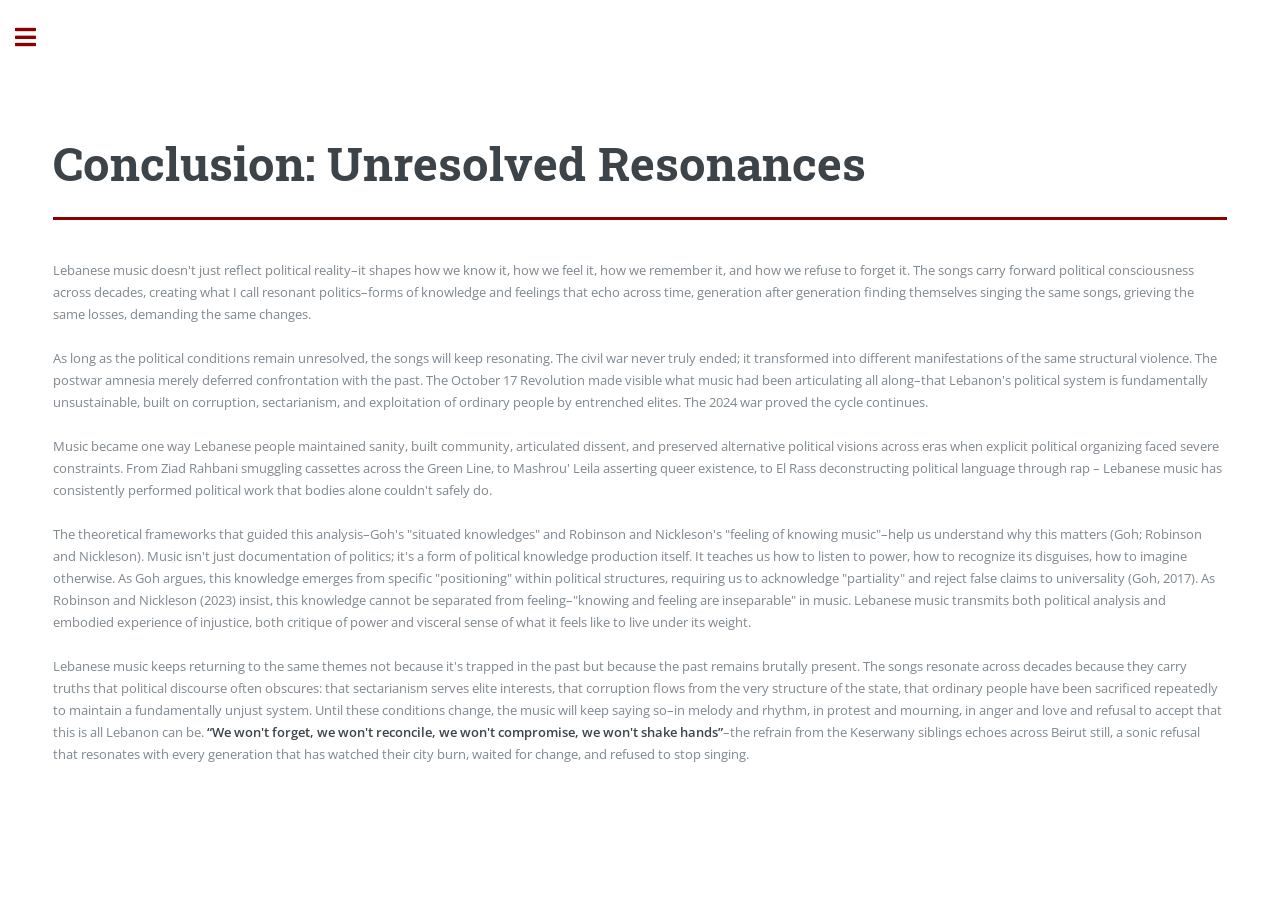
==== commit e4ffcb62: "Update Conclusion.html" ====
--- a/Conclusion.html
+++ b/Conclusion.html
@@ -21,12 +21,15 @@
 							<section id="banner">
     <div class="content">
         <header>
-            <h1 style="margin-top: 80px;">Conclusion</h1>
+            <h1 style="margin-top: 80px;">Conclusion: Unresolved Resonances</h1>
         </header>
         <header id="header" style="border: none; border-top: 3px solid darkred; margin-top: 5px; margin-bottom: 20px;">
         </header>
-        <p style="margin-top: -60px;">Aenean ornare velit lacus, ac varius enim ullamcorper eu. Proin aliquam facilisis ante interdum congue. Integer mollis, nisl amet convallis, porttitor magna ullamcorper, amet egestas mauris. Ut magna finibus nisi nec lacinia. Nam maximus erat id euismod egestas. Pellentesque sapien ac quam. Lorem ipsum dolor sit nullam.</p>
-    </div>
+		<p style="margin-top: -60px;"> Lebanese music doesn't just reflect political reality–it shapes how we know it, how we feel it, how we remember it, and how we refuse to forget it. The songs carry forward political consciousness across decades, creating what I call resonant politics–forms of knowledge and feelings that echo across time, generation after generation finding themselves singing the same songs, grieving the same losses, demanding the same changes.<br> <br> 
+As long as the political conditions remain unresolved, the songs will keep resonating. The civil war never truly ended; it transformed into different manifestations of the same structural violence. The postwar amnesia merely deferred confrontation with the past. The October 17 Revolution made visible what music had been articulating all along–that Lebanon's political system is fundamentally unsustainable, built on corruption, sectarianism, and exploitation of ordinary people by entrenched elites. The 2024 war proved the cycle continues.<br> <br>
+Music became one way Lebanese people maintained sanity, built community, articulated dissent, and preserved alternative political visions across eras when explicit political organizing faced severe constraints. From Ziad Rahbani smuggling cassettes across the Green Line, to Mashrou' Leila asserting queer existence, to El Rass deconstructing political language through rap – Lebanese music has consistently performed political work that bodies alone couldn't safely do. <br> <br>
+The theoretical frameworks that guided this analysis–Goh's "situated knowledges" and Robinson and Nickleson's "feeling of knowing music"–help us understand why this matters (Goh; Robinson and Nickleson). Music isn't just documentation of politics; it's a form of political knowledge production itself. It teaches us how to listen to power, how to recognize its disguises, how to imagine otherwise. As Goh argues, this knowledge emerges from specific "positioning" within political structures, requiring us to acknowledge "partiality" and reject false claims to universality (Goh, 2017). As Robinson and Nickleson (2023) insist, this knowledge cannot be separated from feeling–"knowing and feeling are inseparable" in music. Lebanese music transmits both political analysis and embodied experience of injustice, both critique of power and visceral sense of what it feels like to live under its weight.<br> <br>
+Lebanese music keeps returning to the same themes not because it's trapped in the past but because the past remains brutally present. The songs resonate across decades because they carry truths that political discourse often obscures: that sectarianism serves elite interests, that corruption flows from the very structure of the state, that ordinary people have been sacrificed repeatedly to maintain a fundamentally unjust system. Until these conditions change, the music will keep saying so–in melody and rhythm, in protest and mourning, in anger and love and refusal to accept that this is all Lebanon can be. <strong> “We won't forget, we won't reconcile, we won't compromise, we won't shake hands”</strong>–the refrain from the Keserwany siblings echoes across Beirut still, a sonic refusal that resonates with every generation that has watched their city burn, waited for change, and refused to stop singing.</p> </div>
 </section>
 						</div>
 					</div>
@@ -46,11 +49,12 @@
 									</header>
 									<ul>
 										<li><a href="index.html">Introduction</a></li>
+<li><a href="Methodological Framework.html">Methodological Framework</a></li>
 										<li><a href="First Era.html">First Era</a></li>
 										<li><a href="Second Era.html">Second Era</a></li>
 										<li><a href="Third%20Era.html">Third Era</a></li>
 										<li><a href="Conclusion.html">Conclusion</a></li>
-										<li><a href="Music%20Compilation.html">Music Compilatiom</a></li>
+										<li><a href="Music%20Compilation.html">Music Compilation</a></li>
 										<li><a href="Works%20Cited.html">Works Cited</a></li>
 									</ul>
 								</nav>
--- a/assets/css/main.css
+++ b/assets/css/main.css
@@ -1,2273 +1,2281 @@
-@import url(fontawesome-all.min.css);
-@import url("https://fonts.googleapis.com/css?family=Open+Sans:400,600,400italic,600italic|Roboto+Slab:400,700");
+@import url(fontawesome-all.min.css);
+@import url("https://fonts.googleapis.com/css?family=Open+Sans:400,600,400italic,600italic|Roboto+Slab:400,700");
 /*
 	Editorial by HTML5 UP
 	html5up.net | @ajlkn
 	Free for personal and commercial use under the CCA 3.0 license (html5up.net/license)
-*/
-html, body, div, span, applet, object,
-iframe, h1, h2, h3, h4, h5, h6, p, blockquote,
-pre, a, abbr, acronym, address, big, cite,
-code, del, dfn, em, img, ins, kbd, q, s, samp,
-small, strike, strong, sub, sup, tt, var, b,
-u, i, center, dl, dt, dd, ol, ul, li, fieldset,
-form, label, legend, table, caption, tbody,
-tfoot, thead, tr, th, td, article, aside,
-canvas, details, embed, figure, figcaption,
-footer, header, hgroup, menu, nav, output, ruby,
-section, summary, time, mark, audio, video {
-  margin: 0;
-  padding: 0;
-  border: 0;
-  font-size: 100%;
-  font: inherit;
-  vertical-align: baseline; }
-
-article, aside, details, figcaption, figure,
-footer, header, hgroup, menu, nav, section {
-  display: block; }
-
-body {
-  line-height: 1; }
-
-ol, ul {
-  list-style: none; }
-
-blockquote, q {
-  quotes: none; }
-  blockquote:before, blockquote:after, q:before, q:after {
-    content: '';
-    content: none; }
-
-table {
-  border-collapse: collapse;
-  border-spacing: 0; }
-
-body {
-  -webkit-text-size-adjust: none; }
-
-mark {
-  background-color: transparent;
-  color: inherit; }
-
-input::-moz-focus-inner {
-  border: 0;
-  padding: 0; }
-
-input, select, textarea {
-  -moz-appearance: none;
-  -webkit-appearance: none;
-  -ms-appearance: none;
-  appearance: none; }
-
-/* Basic */
-@-ms-viewport {
-  width: device-width; }
-
-body {
-  -ms-overflow-style: scrollbar; }
-
-@media screen and (max-width: 480px) {
-  html, body {
-    min-width: 320px; } }
-
-html {
-  box-sizing: border-box; }
-
-*, *:before, *:after {
-  box-sizing: inherit; }
-
-body {
-  background: #ffffff; }
-  body.is-preload *, body.is-preload *:before, body.is-preload *:after, body.is-resizing *, body.is-resizing *:before, body.is-resizing *:after {
-    -moz-animation: none !important;
-    -webkit-animation: none !important;
-    -ms-animation: none !important;
-    animation: none !important;
-    -moz-transition: none !important;
-    -webkit-transition: none !important;
-    -ms-transition: none !important;
-    transition: none !important; }
-
-/* Type */
-body, input, select, textarea {
-  color: #7f888f;
-  font-family: "Open Sans", sans-serif;
-  font-size: 13pt;
-  font-weight: 400;
-  line-height: 1.65; }
-  @media screen and (max-width: 1680px) {
-    body, input, select, textarea {
-      font-size: 11pt; } }
-  @media screen and (max-width: 1280px) {
-    body, input, select, textarea {
-      font-size: 10pt; } }
-  @media screen and (max-width: 360px) {
-    body, input, select, textarea {
-      font-size: 9pt; } }
-
-a {
-  -moz-transition: color 0.2s ease-in-out, border-bottom-color 0.2s ease-in-out;
-  -webkit-transition: color 0.2s ease-in-out, border-bottom-color 0.2s ease-in-out;
-  -ms-transition: color 0.2s ease-in-out, border-bottom-color 0.2s ease-in-out;
-  transition: color 0.2s ease-in-out, border-bottom-color 0.2s ease-in-out;
-  border-bottom: dotted 1px;
-  color: #f56a6a;
-  text-decoration: none; }
-  a:hover {
-    border-bottom-color: #f56a6a;
-    color: #f56a6a !important; }
-    a:hover strong {
-      color: inherit; }
-
-strong, b {
-  color: #3d4449;
-  font-weight: 600; }
-
-em, i {
-  font-style: italic; }
-
-p {
-  margin: 0 0 2em 0; }
-
-h1, h2, h3, h4, h5, h6 {
-  color: #3d4449;
-  font-family: "Roboto Slab", serif;
-  font-weight: 700;
-  line-height: 1.5;
-  margin: 0 0 1em 0; }
-  h1 a, h2 a, h3 a, h4 a, h5 a, h6 a {
-    color: inherit;
-    text-decoration: none;
-    border-bottom: 0; }
-
-h1 {
-  font-size: 4em;
-  margin: 0 0 0.5em 0;
-  line-height: 1.3; }
-
-h2 {
-  font-size: 1.75em; }
-
-h3 {
-  font-size: 1.25em; }
-
-h4 {
-  font-size: 1.1em; }
-
-h5 {
-  font-size: 0.9em; }
-
-h6 {
-  font-size: 0.7em; }
-
-@media screen and (max-width: 1680px) {
-  h1 {
-    font-size: 3.5em; } }
-
-@media screen and (max-width: 980px) {
-  h1 {
-    font-size: 3.25em; } }
-
-@media screen and (max-width: 736px) {
-  h1 {
-    font-size: 2em;
-    line-height: 1.4; }
-  h2 {
-    font-size: 1.5em; } }
-
-sub {
-  font-size: 0.8em;
-  position: relative;
-  top: 0.5em; }
-
-sup {
-  font-size: 0.8em;
-  position: relative;
-  top: -0.5em; }
-
-blockquote {
-  border-left: solid 3px rgba(210, 215, 217, 0.75);
-  font-style: italic;
-  margin: 0 0 2em 0;
-  padding: 0.5em 0 0.5em 2em; }
-
-code {
-  background: rgba(230, 235, 237, 0.25);
-  border-radius: 0.375em;
-  border: solid 1px rgba(210, 215, 217, 0.75);
-  font-family: "Courier New", monospace;
-  font-size: 0.9em;
-  margin: 0 0.25em;
-  padding: 0.25em 0.65em; }
-
-pre {
-  -webkit-overflow-scrolling: touch;
-  font-family: "Courier New", monospace;
-  font-size: 0.9em;
-  margin: 0 0 2em 0; }
-  pre code {
-    display: block;
-    line-height: 1.75;
-    padding: 1em 1.5em;
-    overflow-x: auto; }
-
-hr {
-  border: 0;
-  border-bottom: solid 1px rgba(210, 215, 217, 0.75);
-  margin: 2em 0; }
-  hr.major {
-    margin: 3em 0; }
-
-.align-left {
-  text-align: left; }
-
-.align-center {
-  text-align: center; }
-
-.align-right {
-  text-align: right; }
-
-/* Row */
-.row {
-  display: flex;
-  flex-wrap: wrap;
-  box-sizing: border-box;
-  align-items: stretch; }
-  .row > * {
-    box-sizing: border-box; }
-  .row.gtr-uniform > * > :last-child {
-    margin-bottom: 0; }
-  .row.aln-left {
-    justify-content: flex-start; }
-  .row.aln-center {
-    justify-content: center; }
-  .row.aln-right {
-    justify-content: flex-end; }
-  .row.aln-top {
-    align-items: flex-start; }
-  .row.aln-middle {
-    align-items: center; }
-  .row.aln-bottom {
-    align-items: flex-end; }
-  .row > .imp {
-    order: -1; }
-  .row > .col-1 {
-    width: 8.33333%; }
-  .row > .off-1 {
-    margin-left: 8.33333%; }
-  .row > .col-2 {
-    width: 16.66667%; }
-  .row > .off-2 {
-    margin-left: 16.66667%; }
-  .row > .col-3 {
-    width: 25%; }
-  .row > .off-3 {
-    margin-left: 25%; }
-  .row > .col-4 {
-    width: 33.33333%; }
-  .row > .off-4 {
-    margin-left: 33.33333%; }
-  .row > .col-5 {
-    width: 41.66667%; }
-  .row > .off-5 {
-    margin-left: 41.66667%; }
-  .row > .col-6 {
-    width: 50%; }
-  .row > .off-6 {
-    margin-left: 50%; }
-  .row > .col-7 {
-    width: 58.33333%; }
-  .row > .off-7 {
-    margin-left: 58.33333%; }
-  .row > .col-8 {
-    width: 66.66667%; }
-  .row > .off-8 {
-    margin-left: 66.66667%; }
-  .row > .col-9 {
-    width: 75%; }
-  .row > .off-9 {
-    margin-left: 75%; }
-  .row > .col-10 {
-    width: 83.33333%; }
-  .row > .off-10 {
-    margin-left: 83.33333%; }
-  .row > .col-11 {
-    width: 91.66667%; }
-  .row > .off-11 {
-    margin-left: 91.66667%; }
-  .row > .col-12 {
-    width: 100%; }
-  .row > .off-12 {
-    margin-left: 100%; }
-  .row.gtr-0 {
-    margin-top: 0;
-    margin-left: 0em; }
-    .row.gtr-0 > * {
-      padding: 0 0 0 0em; }
-    .row.gtr-0.gtr-uniform {
-      margin-top: 0em; }
-      .row.gtr-0.gtr-uniform > * {
-        padding-top: 0em; }
-  .row.gtr-25 {
-    margin-top: 0;
-    margin-left: -0.375em; }
-    .row.gtr-25 > * {
-      padding: 0 0 0 0.375em; }
-    .row.gtr-25.gtr-uniform {
-      margin-top: -0.375em; }
-      .row.gtr-25.gtr-uniform > * {
-        padding-top: 0.375em; }
-  .row.gtr-50 {
-    margin-top: 0;
-    margin-left: -0.75em; }
-    .row.gtr-50 > * {
-      padding: 0 0 0 0.75em; }
-    .row.gtr-50.gtr-uniform {
-      margin-top: -0.75em; }
-      .row.gtr-50.gtr-uniform > * {
-        padding-top: 0.75em; }
-  .row {
-    margin-top: 0;
-    margin-left: -1.5em; }
-    .row > * {
-      padding: 0 0 0 1.5em; }
-    .row.gtr-uniform {
-      margin-top: -1.5em; }
-      .row.gtr-uniform > * {
-        padding-top: 1.5em; }
-  .row.gtr-150 {
-    margin-top: 0;
-    margin-left: -2.25em; }
-    .row.gtr-150 > * {
-      padding: 0 0 0 2.25em; }
-    .row.gtr-150.gtr-uniform {
-      margin-top: -2.25em; }
-      .row.gtr-150.gtr-uniform > * {
-        padding-top: 2.25em; }
-  .row.gtr-200 {
-    margin-top: 0;
-    margin-left: -3em; }
-    .row.gtr-200 > * {
-      padding: 0 0 0 3em; }
-    .row.gtr-200.gtr-uniform {
-      margin-top: -3em; }
-      .row.gtr-200.gtr-uniform > * {
-        padding-top: 3em; }
-  @media screen and (max-width: 1680px) {
-    .row {
-      display: flex;
-      flex-wrap: wrap;
-      box-sizing: border-box;
-      align-items: stretch; }
-      .row > * {
-        box-sizing: border-box; }
-      .row.gtr-uniform > * > :last-child {
-        margin-bottom: 0; }
-      .row.aln-left {
-        justify-content: flex-start; }
-      .row.aln-center {
-        justify-content: center; }
-      .row.aln-right {
-        justify-content: flex-end; }
-      .row.aln-top {
-        align-items: flex-start; }
-      .row.aln-middle {
-        align-items: center; }
-      .row.aln-bottom {
-        align-items: flex-end; }
-      .row > .imp-xlarge {
-        order: -1; }
-      .row > .col-1-xlarge {
-        width: 8.33333%; }
-      .row > .off-1-xlarge {
-        margin-left: 8.33333%; }
-      .row > .col-2-xlarge {
-        width: 16.66667%; }
-      .row > .off-2-xlarge {
-        margin-left: 16.66667%; }
-      .row > .col-3-xlarge {
-        width: 25%; }
-      .row > .off-3-xlarge {
-        margin-left: 25%; }
-      .row > .col-4-xlarge {
-        width: 33.33333%; }
-      .row > .off-4-xlarge {
-        margin-left: 33.33333%; }
-      .row > .col-5-xlarge {
-        width: 41.66667%; }
-      .row > .off-5-xlarge {
-        margin-left: 41.66667%; }
-      .row > .col-6-xlarge {
-        width: 50%; }
-      .row > .off-6-xlarge {
-        margin-left: 50%; }
-      .row > .col-7-xlarge {
-        width: 58.33333%; }
-      .row > .off-7-xlarge {
-        margin-left: 58.33333%; }
-      .row > .col-8-xlarge {
-        width: 66.66667%; }
-      .row > .off-8-xlarge {
-        margin-left: 66.66667%; }
-      .row > .col-9-xlarge {
-        width: 75%; }
-      .row > .off-9-xlarge {
-        margin-left: 75%; }
-      .row > .col-10-xlarge {
-        width: 83.33333%; }
-      .row > .off-10-xlarge {
-        margin-left: 83.33333%; }
-      .row > .col-11-xlarge {
-        width: 91.66667%; }
-      .row > .off-11-xlarge {
-        margin-left: 91.66667%; }
-      .row > .col-12-xlarge {
-        width: 100%; }
-      .row > .off-12-xlarge {
-        margin-left: 100%; }
-      .row.gtr-0 {
-        margin-top: 0;
-        margin-left: 0em; }
-        .row.gtr-0 > * {
-          padding: 0 0 0 0em; }
-        .row.gtr-0.gtr-uniform {
-          margin-top: 0em; }
-          .row.gtr-0.gtr-uniform > * {
-            padding-top: 0em; }
-      .row.gtr-25 {
-        margin-top: 0;
-        margin-left: -0.375em; }
-        .row.gtr-25 > * {
-          padding: 0 0 0 0.375em; }
-        .row.gtr-25.gtr-uniform {
-          margin-top: -0.375em; }
-          .row.gtr-25.gtr-uniform > * {
-            padding-top: 0.375em; }
-      .row.gtr-50 {
-        margin-top: 0;
-        margin-left: -0.75em; }
-        .row.gtr-50 > * {
-          padding: 0 0 0 0.75em; }
-        .row.gtr-50.gtr-uniform {
-          margin-top: -0.75em; }
-          .row.gtr-50.gtr-uniform > * {
-            padding-top: 0.75em; }
-      .row {
-        margin-top: 0;
-        margin-left: -1.5em; }
-        .row > * {
-          padding: 0 0 0 1.5em; }
-        .row.gtr-uniform {
-          margin-top: -1.5em; }
-          .row.gtr-uniform > * {
-            padding-top: 1.5em; }
-      .row.gtr-150 {
-        margin-top: 0;
-        margin-left: -2.25em; }
-        .row.gtr-150 > * {
-          padding: 0 0 0 2.25em; }
-        .row.gtr-150.gtr-uniform {
-          margin-top: -2.25em; }
-          .row.gtr-150.gtr-uniform > * {
-            padding-top: 2.25em; }
-      .row.gtr-200 {
-        margin-top: 0;
-        margin-left: -3em; }
-        .row.gtr-200 > * {
-          padding: 0 0 0 3em; }
-        .row.gtr-200.gtr-uniform {
-          margin-top: -3em; }
-          .row.gtr-200.gtr-uniform > * {
-            padding-top: 3em; } }
-  @media screen and (max-width: 1280px) {
-    .row {
-      display: flex;
-      flex-wrap: wrap;
-      box-sizing: border-box;
-      align-items: stretch; }
-      .row > * {
-        box-sizing: border-box; }
-      .row.gtr-uniform > * > :last-child {
-        margin-bottom: 0; }
-      .row.aln-left {
-        justify-content: flex-start; }
-      .row.aln-center {
-        justify-content: center; }
-      .row.aln-right {
-        justify-content: flex-end; }
-      .row.aln-top {
-        align-items: flex-start; }
-      .row.aln-middle {
-        align-items: center; }
-      .row.aln-bottom {
-        align-items: flex-end; }
-      .row > .imp-large {
-        order: -1; }
-      .row > .col-1-large {
-        width: 8.33333%; }
-      .row > .off-1-large {
-        margin-left: 8.33333%; }
-      .row > .col-2-large {
-        width: 16.66667%; }
-      .row > .off-2-large {
-        margin-left: 16.66667%; }
-      .row > .col-3-large {
-        width: 25%; }
-      .row > .off-3-large {
-        margin-left: 25%; }
-      .row > .col-4-large {
-        width: 33.33333%; }
-      .row > .off-4-large {
-        margin-left: 33.33333%; }
-      .row > .col-5-large {
-        width: 41.66667%; }
-      .row > .off-5-large {
-        margin-left: 41.66667%; }
-      .row > .col-6-large {
-        width: 50%; }
-      .row > .off-6-large {
-        margin-left: 50%; }
-      .row > .col-7-large {
-        width: 58.33333%; }
-      .row > .off-7-large {
-        margin-left: 58.33333%; }
-      .row > .col-8-large {
-        width: 66.66667%; }
-      .row > .off-8-large {
-        margin-left: 66.66667%; }
-      .row > .col-9-large {
-        width: 75%; }
-      .row > .off-9-large {
-        margin-left: 75%; }
-      .row > .col-10-large {
-        width: 83.33333%; }
-      .row > .off-10-large {
-        margin-left: 83.33333%; }
-      .row > .col-11-large {
-        width: 91.66667%; }
-      .row > .off-11-large {
-        margin-left: 91.66667%; }
-      .row > .col-12-large {
-        width: 100%; }
-      .row > .off-12-large {
-        margin-left: 100%; }
-      .row.gtr-0 {
-        margin-top: 0;
-        margin-left: 0em; }
-        .row.gtr-0 > * {
-          padding: 0 0 0 0em; }
-        .row.gtr-0.gtr-uniform {
-          margin-top: 0em; }
-          .row.gtr-0.gtr-uniform > * {
-            padding-top: 0em; }
-      .row.gtr-25 {
-        margin-top: 0;
-        margin-left: -0.375em; }
-        .row.gtr-25 > * {
-          padding: 0 0 0 0.375em; }
-        .row.gtr-25.gtr-uniform {
-          margin-top: -0.375em; }
-          .row.gtr-25.gtr-uniform > * {
-            padding-top: 0.375em; }
-      .row.gtr-50 {
-        margin-top: 0;
-        margin-left: -0.75em; }
-        .row.gtr-50 > * {
-          padding: 0 0 0 0.75em; }
-        .row.gtr-50.gtr-uniform {
-          margin-top: -0.75em; }
-          .row.gtr-50.gtr-uniform > * {
-            padding-top: 0.75em; }
-      .row {
-        margin-top: 0;
-        margin-left: -1.5em; }
-        .row > * {
-          padding: 0 0 0 1.5em; }
-        .row.gtr-uniform {
-          margin-top: -1.5em; }
-          .row.gtr-uniform > * {
-            padding-top: 1.5em; }
-      .row.gtr-150 {
-        margin-top: 0;
-        margin-left: -2.25em; }
-        .row.gtr-150 > * {
-          padding: 0 0 0 2.25em; }
-        .row.gtr-150.gtr-uniform {
-          margin-top: -2.25em; }
-          .row.gtr-150.gtr-uniform > * {
-            padding-top: 2.25em; }
-      .row.gtr-200 {
-        margin-top: 0;
-        margin-left: -3em; }
-        .row.gtr-200 > * {
-          padding: 0 0 0 3em; }
-        .row.gtr-200.gtr-uniform {
-          margin-top: -3em; }
-          .row.gtr-200.gtr-uniform > * {
-            padding-top: 3em; } }
-  @media screen and (max-width: 980px) {
-    .row {
-      display: flex;
-      flex-wrap: wrap;
-      box-sizing: border-box;
-      align-items: stretch; }
-      .row > * {
-        box-sizing: border-box; }
-      .row.gtr-uniform > * > :last-child {
-        margin-bottom: 0; }
-      .row.aln-left {
-        justify-content: flex-start; }
-      .row.aln-center {
-        justify-content: center; }
-      .row.aln-right {
-        justify-content: flex-end; }
-      .row.aln-top {
-        align-items: flex-start; }
-      .row.aln-middle {
-        align-items: center; }
-      .row.aln-bottom {
-        align-items: flex-end; }
-      .row > .imp-medium {
-        order: -1; }
-      .row > .col-1-medium {
-        width: 8.33333%; }
-      .row > .off-1-medium {
-        margin-left: 8.33333%; }
-      .row > .col-2-medium {
-        width: 16.66667%; }
-      .row > .off-2-medium {
-        margin-left: 16.66667%; }
-      .row > .col-3-medium {
-        width: 25%; }
-      .row > .off-3-medium {
-        margin-left: 25%; }
-      .row > .col-4-medium {
-        width: 33.33333%; }
-      .row > .off-4-medium {
-        margin-left: 33.33333%; }
-      .row > .col-5-medium {
-        width: 41.66667%; }
-      .row > .off-5-medium {
-        margin-left: 41.66667%; }
-      .row > .col-6-medium {
-        width: 50%; }
-      .row > .off-6-medium {
-        margin-left: 50%; }
-      .row > .col-7-medium {
-        width: 58.33333%; }
-      .row > .off-7-medium {
-        margin-left: 58.33333%; }
-      .row > .col-8-medium {
-        width: 66.66667%; }
-      .row > .off-8-medium {
-        margin-left: 66.66667%; }
-      .row > .col-9-medium {
-        width: 75%; }
-      .row > .off-9-medium {
-        margin-left: 75%; }
-      .row > .col-10-medium {
-        width: 83.33333%; }
-      .row > .off-10-medium {
-        margin-left: 83.33333%; }
-      .row > .col-11-medium {
-        width: 91.66667%; }
-      .row > .off-11-medium {
-        margin-left: 91.66667%; }
-      .row > .col-12-medium {
-        width: 100%; }
-      .row > .off-12-medium {
-        margin-left: 100%; }
-      .row.gtr-0 {
-        margin-top: 0;
-        margin-left: 0em; }
-        .row.gtr-0 > * {
-          padding: 0 0 0 0em; }
-        .row.gtr-0.gtr-uniform {
-          margin-top: 0em; }
-          .row.gtr-0.gtr-uniform > * {
-            padding-top: 0em; }
-      .row.gtr-25 {
-        margin-top: 0;
-        margin-left: -0.375em; }
-        .row.gtr-25 > * {
-          padding: 0 0 0 0.375em; }
-        .row.gtr-25.gtr-uniform {
-          margin-top: -0.375em; }
-          .row.gtr-25.gtr-uniform > * {
-            padding-top: 0.375em; }
-      .row.gtr-50 {
-        margin-top: 0;
-        margin-left: -0.75em; }
-        .row.gtr-50 > * {
-          padding: 0 0 0 0.75em; }
-        .row.gtr-50.gtr-uniform {
-          margin-top: -0.75em; }
-          .row.gtr-50.gtr-uniform > * {
-            padding-top: 0.75em; }
-      .row {
-        margin-top: 0;
-        margin-left: -1.5em; }
-        .row > * {
-          padding: 0 0 0 1.5em; }
-        .row.gtr-uniform {
-          margin-top: -1.5em; }
-          .row.gtr-uniform > * {
-            padding-top: 1.5em; }
-      .row.gtr-150 {
-        margin-top: 0;
-        margin-left: -2.25em; }
-        .row.gtr-150 > * {
-          padding: 0 0 0 2.25em; }
-        .row.gtr-150.gtr-uniform {
-          margin-top: -2.25em; }
-          .row.gtr-150.gtr-uniform > * {
-            padding-top: 2.25em; }
-      .row.gtr-200 {
-        margin-top: 0;
-        margin-left: -3em; }
-        .row.gtr-200 > * {
-          padding: 0 0 0 3em; }
-        .row.gtr-200.gtr-uniform {
-          margin-top: -3em; }
-          .row.gtr-200.gtr-uniform > * {
-            padding-top: 3em; } }
-  @media screen and (max-width: 736px) {
-    .row {
-      display: flex;
-      flex-wrap: wrap;
-      box-sizing: border-box;
-      align-items: stretch; }
-      .row > * {
-        box-sizing: border-box; }
-      .row.gtr-uniform > * > :last-child {
-        margin-bottom: 0; }
-      .row.aln-left {
-        justify-content: flex-start; }
-      .row.aln-center {
-        justify-content: center; }
-      .row.aln-right {
-        justify-content: flex-end; }
-      .row.aln-top {
-        align-items: flex-start; }
-      .row.aln-middle {
-        align-items: center; }
-      .row.aln-bottom {
-        align-items: flex-end; }
-      .row > .imp-small {
-        order: -1; }
-      .row > .col-1-small {
-        width: 8.33333%; }
-      .row > .off-1-small {
-        margin-left: 8.33333%; }
-      .row > .col-2-small {
-        width: 16.66667%; }
-      .row > .off-2-small {
-        margin-left: 16.66667%; }
-      .row > .col-3-small {
-        width: 25%; }
-      .row > .off-3-small {
-        margin-left: 25%; }
-      .row > .col-4-small {
-        width: 33.33333%; }
-      .row > .off-4-small {
-        margin-left: 33.33333%; }
-      .row > .col-5-small {
-        width: 41.66667%; }
-      .row > .off-5-small {
-        margin-left: 41.66667%; }
-      .row > .col-6-small {
-        width: 50%; }
-      .row > .off-6-small {
-        margin-left: 50%; }
-      .row > .col-7-small {
-        width: 58.33333%; }
-      .row > .off-7-small {
-        margin-left: 58.33333%; }
-      .row > .col-8-small {
-        width: 66.66667%; }
-      .row > .off-8-small {
-        margin-left: 66.66667%; }
-      .row > .col-9-small {
-        width: 75%; }
-      .row > .off-9-small {
-        margin-left: 75%; }
-      .row > .col-10-small {
-        width: 83.33333%; }
-      .row > .off-10-small {
-        margin-left: 83.33333%; }
-      .row > .col-11-small {
-        width: 91.66667%; }
-      .row > .off-11-small {
-        margin-left: 91.66667%; }
-      .row > .col-12-small {
-        width: 100%; }
-      .row > .off-12-small {
-        margin-left: 100%; }
-      .row.gtr-0 {
-        margin-top: 0;
-        margin-left: 0em; }
-        .row.gtr-0 > * {
-          padding: 0 0 0 0em; }
-        .row.gtr-0.gtr-uniform {
-          margin-top: 0em; }
-          .row.gtr-0.gtr-uniform > * {
-            padding-top: 0em; }
-      .row.gtr-25 {
-        margin-top: 0;
-        margin-left: -0.375em; }
-        .row.gtr-25 > * {
-          padding: 0 0 0 0.375em; }
-        .row.gtr-25.gtr-uniform {
-          margin-top: -0.375em; }
-          .row.gtr-25.gtr-uniform > * {
-            padding-top: 0.375em; }
-      .row.gtr-50 {
-        margin-top: 0;
-        margin-left: -0.75em; }
-        .row.gtr-50 > * {
-          padding: 0 0 0 0.75em; }
-        .row.gtr-50.gtr-uniform {
-          margin-top: -0.75em; }
-          .row.gtr-50.gtr-uniform > * {
-            padding-top: 0.75em; }
-      .row {
-        margin-top: 0;
-        margin-left: -1.5em; }
-        .row > * {
-          padding: 0 0 0 1.5em; }
-        .row.gtr-uniform {
-          margin-top: -1.5em; }
-          .row.gtr-uniform > * {
-            padding-top: 1.5em; }
-      .row.gtr-150 {
-        margin-top: 0;
-        margin-left: -2.25em; }
-        .row.gtr-150 > * {
-          padding: 0 0 0 2.25em; }
-        .row.gtr-150.gtr-uniform {
-          margin-top: -2.25em; }
-          .row.gtr-150.gtr-uniform > * {
-            padding-top: 2.25em; }
-      .row.gtr-200 {
-        margin-top: 0;
-        margin-left: -3em; }
-        .row.gtr-200 > * {
-          padding: 0 0 0 3em; }
-        .row.gtr-200.gtr-uniform {
-          margin-top: -3em; }
-          .row.gtr-200.gtr-uniform > * {
-            padding-top: 3em; } }
-  @media screen and (max-width: 480px) {
-    .row {
-      display: flex;
-      flex-wrap: wrap;
-      box-sizing: border-box;
-      align-items: stretch; }
-      .row > * {
-        box-sizing: border-box; }
-      .row.gtr-uniform > * > :last-child {
-        margin-bottom: 0; }
-      .row.aln-left {
-        justify-content: flex-start; }
-      .row.aln-center {
-        justify-content: center; }
-      .row.aln-right {
-        justify-content: flex-end; }
-      .row.aln-top {
-        align-items: flex-start; }
-      .row.aln-middle {
-        align-items: center; }
-      .row.aln-bottom {
-        align-items: flex-end; }
-      .row > .imp-xsmall {
-        order: -1; }
-      .row > .col-1-xsmall {
-        width: 8.33333%; }
-      .row > .off-1-xsmall {
-        margin-left: 8.33333%; }
-      .row > .col-2-xsmall {
-        width: 16.66667%; }
-      .row > .off-2-xsmall {
-        margin-left: 16.66667%; }
-      .row > .col-3-xsmall {
-        width: 25%; }
-      .row > .off-3-xsmall {
-        margin-left: 25%; }
-      .row > .col-4-xsmall {
-        width: 33.33333%; }
-      .row > .off-4-xsmall {
-        margin-left: 33.33333%; }
-      .row > .col-5-xsmall {
-        width: 41.66667%; }
-      .row > .off-5-xsmall {
-        margin-left: 41.66667%; }
-      .row > .col-6-xsmall {
-        width: 50%; }
-      .row > .off-6-xsmall {
-        margin-left: 50%; }
-      .row > .col-7-xsmall {
-        width: 58.33333%; }
-      .row > .off-7-xsmall {
-        margin-left: 58.33333%; }
-      .row > .col-8-xsmall {
-        width: 66.66667%; }
-      .row > .off-8-xsmall {
-        margin-left: 66.66667%; }
-      .row > .col-9-xsmall {
-        width: 75%; }
-      .row > .off-9-xsmall {
-        margin-left: 75%; }
-      .row > .col-10-xsmall {
-        width: 83.33333%; }
-      .row > .off-10-xsmall {
-        margin-left: 83.33333%; }
-      .row > .col-11-xsmall {
-        width: 91.66667%; }
-      .row > .off-11-xsmall {
-        margin-left: 91.66667%; }
-      .row > .col-12-xsmall {
-        width: 100%; }
-      .row > .off-12-xsmall {
-        margin-left: 100%; }
-      .row.gtr-0 {
-        margin-top: 0;
-        margin-left: 0em; }
-        .row.gtr-0 > * {
-          padding: 0 0 0 0em; }
-        .row.gtr-0.gtr-uniform {
-          margin-top: 0em; }
-          .row.gtr-0.gtr-uniform > * {
-            padding-top: 0em; }
-      .row.gtr-25 {
-        margin-top: 0;
-        margin-left: -0.375em; }
-        .row.gtr-25 > * {
-          padding: 0 0 0 0.375em; }
-        .row.gtr-25.gtr-uniform {
-          margin-top: -0.375em; }
-          .row.gtr-25.gtr-uniform > * {
-            padding-top: 0.375em; }
-      .row.gtr-50 {
-        margin-top: 0;
-        margin-left: -0.75em; }
-        .row.gtr-50 > * {
-          padding: 0 0 0 0.75em; }
-        .row.gtr-50.gtr-uniform {
-          margin-top: -0.75em; }
-          .row.gtr-50.gtr-uniform > * {
-            padding-top: 0.75em; }
-      .row {
-        margin-top: 0;
-        margin-left: -1.5em; }
-        .row > * {
-          padding: 0 0 0 1.5em; }
-        .row.gtr-uniform {
-          margin-top: -1.5em; }
-          .row.gtr-uniform > * {
-            padding-top: 1.5em; }
-      .row.gtr-150 {
-        margin-top: 0;
-        margin-left: -2.25em; }
-        .row.gtr-150 > * {
-          padding: 0 0 0 2.25em; }
-        .row.gtr-150.gtr-uniform {
-          margin-top: -2.25em; }
-          .row.gtr-150.gtr-uniform > * {
-            padding-top: 2.25em; }
-      .row.gtr-200 {
-        margin-top: 0;
-        margin-left: -3em; }
-        .row.gtr-200 > * {
-          padding: 0 0 0 3em; }
-        .row.gtr-200.gtr-uniform {
-          margin-top: -3em; }
-          .row.gtr-200.gtr-uniform > * {
-            padding-top: 3em; } }
-
-/* Section/Article */
-section.special, article.special {
-  text-align: center; }
-
-header p {
-  font-family: "Roboto Slab", serif;
-  font-size: 1em;
-  font-weight: 400;
-  letter-spacing: 0.075em;
-  margin-top: -0.5em;
-  text-transform: uppercase; }
-
-header.major > :last-child {
-  border-bottom: solid 3px #f56a6a;
-  display: inline-block;
-  margin: 0 0 2em 0;
-  padding: 0 0.75em 0.5em 0; }
-
-header.main > :last-child {
-  margin: 0 0 1em 0; }
-
-/* Form */
-form {
-  margin: 0 0 2em 0; }
-
-label {
-  color: #3d4449;
-  display: block;
-  font-size: 0.9em;
-  font-weight: 600;
-  margin: 0 0 1em 0; }
-
-input[type="text"],
-input[type="password"],
-input[type="email"],
-input[type="tel"],
-input[type="search"],
-input[type="url"],
-select,
-textarea {
-  -moz-appearance: none;
-  -webkit-appearance: none;
-  -ms-appearance: none;
-  appearance: none;
-  background: #ffffff;
-  border-radius: 0.375em;
-  border: none;
-  border: solid 1px rgba(210, 215, 217, 0.75);
-  color: inherit;
-  display: block;
-  outline: 0;
-  padding: 0 1em;
-  text-decoration: none;
-  width: 100%; }
-  input[type="text"]:invalid,
-  input[type="password"]:invalid,
-  input[type="email"]:invalid,
-  input[type="tel"]:invalid,
-  input[type="search"]:invalid,
-  input[type="url"]:invalid,
-  select:invalid,
-  textarea:invalid {
-    box-shadow: none; }
-  input[type="text"]:focus,
-  input[type="password"]:focus,
-  input[type="email"]:focus,
-  input[type="tel"]:focus,
-  input[type="search"]:focus,
-  input[type="url"]:focus,
-  select:focus,
-  textarea:focus {
-    border-color: #f56a6a;
-    box-shadow: 0 0 0 1px #f56a6a; }
-
-select {
-  background-image: url("data:image/svg+xml;charset=utf8,%3Csvg xmlns='http://www.w3.org/2000/svg' width='40' height='40' preserveAspectRatio='none' viewBox='0 0 40 40'%3E%3Cpath d='M9.4,12.3l10.4,10.4l10.4-10.4c0.2-0.2,0.5-0.4,0.9-0.4c0.3,0,0.6,0.1,0.9,0.4l3.3,3.3c0.2,0.2,0.4,0.5,0.4,0.9 c0,0.4-0.1,0.6-0.4,0.9L20.7,31.9c-0.2,0.2-0.5,0.4-0.9,0.4c-0.3,0-0.6-0.1-0.9-0.4L4.3,17.3c-0.2-0.2-0.4-0.5-0.4-0.9 c0-0.4,0.1-0.6,0.4-0.9l3.3-3.3c0.2-0.2,0.5-0.4,0.9-0.4S9.1,12.1,9.4,12.3z' fill='rgba(210, 215, 217, 0.75)' /%3E%3C/svg%3E");
-  background-size: 1.25em;
-  background-repeat: no-repeat;
-  background-position: calc(100% - 1em) center;
-  height: 2.75em;
-  padding-right: 2.75em;
-  text-overflow: ellipsis; }
-  select option {
-    color: #3d4449;
-    background: #ffffff; }
-  select:focus::-ms-value {
-    background-color: transparent; }
-  select::-ms-expand {
-    display: none; }
-
-input[type="text"],
-input[type="password"],
-input[type="email"],
-input[type="tel"],
-input[type="search"],
-input[type="url"],
-select {
-  height: 2.75em; }
-
-textarea {
-  padding: 0.75em 1em; }
-
-input[type="checkbox"],
-input[type="radio"] {
-  -moz-appearance: none;
-  -webkit-appearance: none;
-  -ms-appearance: none;
-  appearance: none;
-  display: block;
-  float: left;
-  margin-right: -2em;
-  opacity: 0;
-  width: 1em;
-  z-index: -1; }
-  input[type="checkbox"] + label,
-  input[type="radio"] + label {
-    text-decoration: none;
-    color: #7f888f;
-    cursor: pointer;
-    display: inline-block;
-    font-size: 1em;
-    font-weight: 400;
-    padding-left: 2.4em;
-    padding-right: 0.75em;
-    position: relative; }
-    input[type="checkbox"] + label:before,
-    input[type="radio"] + label:before {
-      -moz-osx-font-smoothing: grayscale;
-      -webkit-font-smoothing: antialiased;
-      display: inline-block;
-      font-style: normal;
-      font-variant: normal;
-      text-rendering: auto;
-      line-height: 1;
-      text-transform: none !important;
-      font-family: 'Font Awesome 5 Free';
-      font-weight: 900; }
-    input[type="checkbox"] + label:before,
-    input[type="radio"] + label:before {
-      background: #ffffff;
-      border-radius: 0.375em;
-      border: solid 1px rgba(210, 215, 217, 0.75);
-      content: '';
-      display: inline-block;
-      font-size: 0.8em;
-      height: 2.0625em;
-      left: 0;
-      line-height: 2.0625em;
-      position: absolute;
-      text-align: center;
-      top: 0;
-      width: 2.0625em; }
-  input[type="checkbox"]:checked + label:before,
-  input[type="radio"]:checked + label:before {
-    background: #3d4449;
-    border-color: #3d4449;
-    color: #ffffff;
-    content: '\f00c'; }
-  input[type="checkbox"]:focus + label:before,
-  input[type="radio"]:focus + label:before {
-    border-color: #f56a6a;
-    box-shadow: 0 0 0 1px #f56a6a; }
-
-input[type="checkbox"] + label:before {
-  border-radius: 0.375em; }
-
-input[type="radio"] + label:before {
-  border-radius: 100%; }
-
-::-webkit-input-placeholder {
-  color: #9fa3a6 !important;
-  opacity: 1.0; }
-
-:-moz-placeholder {
-  color: #9fa3a6 !important;
-  opacity: 1.0; }
-
-::-moz-placeholder {
-  color: #9fa3a6 !important;
-  opacity: 1.0; }
-
-:-ms-input-placeholder {
-  color: #9fa3a6 !important;
-  opacity: 1.0; }
-
-/* Box */
-.box {
-  border-radius: 0.375em;
-  border: solid 1px rgba(210, 215, 217, 0.75);
-  margin-bottom: 2em;
-  padding: 1.5em; }
-  .box > :last-child,
-  .box > :last-child > :last-child,
-  .box > :last-child > :last-child > :last-child {
-    margin-bottom: 0; }
-  .box.alt {
-    border: 0;
-    border-radius: 0;
-    padding: 0; }
-
-/* Icon */
-.icon {
-  text-decoration: none;
-  border-bottom: none;
-  position: relative; }
-  .icon:before {
-    -moz-osx-font-smoothing: grayscale;
-    -webkit-font-smoothing: antialiased;
-    display: inline-block;
-    font-style: normal;
-    font-variant: normal;
-    text-rendering: auto;
-    line-height: 1;
-    text-transform: none !important;
-    font-family: 'Font Awesome 5 Free';
-    font-weight: 400; }
-  .icon > .label {
-    display: none; }
-  .icon:before {
-    line-height: inherit; }
-  .icon.solid:before {
-    font-weight: 900; }
-  .icon.brands:before {
-    font-family: 'Font Awesome 5 Brands'; }
-
-/* Image */
-.image {
-  border-radius: 0.375em;
-  border: 0;
-  display: inline-block;
-  position: relative; }
-  .image img {
-    border-radius: 0.375em;
-    display: block; }
-  .image.left, .image.right {
-    max-width: 40%; }
-    .image.left img, .image.right img {
-      width: 100%; }
-  .image.left {
-    float: left;
-    padding: 0 1.5em 1em 0;
-    top: 0.25em; }
-  .image.right {
-    float: right;
-    padding: 0 0 1em 1.5em;
-    top: 0.25em; }
-  .image.fit {
-    display: block;
-    margin: 0 0 2em 0;
-    width: 100%; }
-    .image.fit img {
-      width: 100%; }
-  .image.main {
-    display: block;
-    margin: 0 0 3em 0;
-    width: 100%; }
-    .image.main img {
-      width: 100%; }
-
-a.image {
-  overflow: hidden; }
-  a.image img {
-    -moz-transition: -moz-transform 0.2s ease;
-    -webkit-transition: -webkit-transform 0.2s ease;
-    -ms-transition: -ms-transform 0.2s ease;
-    transition: transform 0.2s ease; }
-  a.image:hover img {
-    -moz-transform: scale(1.075);
-    -webkit-transform: scale(1.075);
-    -ms-transform: scale(1.075);
-    transform: scale(1.075); }
-
-/* List */
-ol {
-  list-style: decimal;
-  margin: 0 0 2em 0;
-  padding-left: 1.25em; }
-  ol li {
-    padding-left: 0.25em; }
-
-ul {
-  list-style: disc;
-  margin: 0 0 2em 0;
-  padding-left: 1em; }
-  ul li {
-    padding-left: 0.5em; }
-  ul.alt {
-    list-style: none;
-    padding-left: 0; }
-    ul.alt li {
-      border-top: solid 1px rgba(210, 215, 217, 0.75);
-      padding: 0.5em 0; }
-      ul.alt li:first-child {
-        border-top: 0;
-        padding-top: 0; }
-
-dl {
-  margin: 0 0 2em 0; }
-  dl dt {
-    display: block;
-    font-weight: 600;
-    margin: 0 0 1em 0; }
-  dl dd {
-    margin-left: 2em; }
-
-/* Actions */
-ul.actions {
-  display: -moz-flex;
-  display: -webkit-flex;
-  display: -ms-flex;
-  display: flex;
-  cursor: default;
-  list-style: none;
-  margin-left: -1em;
-  padding-left: 0; }
-  ul.actions li {
-    padding: 0 0 0 1em;
-    vertical-align: middle; }
-  ul.actions.special {
-    -moz-justify-content: center;
-    -webkit-justify-content: center;
-    -ms-justify-content: center;
-    justify-content: center;
-    width: 100%;
-    margin-left: 0; }
-    ul.actions.special li:first-child {
-      padding-left: 0; }
-  ul.actions.stacked {
-    -moz-flex-direction: column;
-    -webkit-flex-direction: column;
-    -ms-flex-direction: column;
-    flex-direction: column;
-    margin-left: 0; }
-    ul.actions.stacked li {
-      padding: 1.3em 0 0 0; }
-      ul.actions.stacked li:first-child {
-        padding-top: 0; }
-  ul.actions.fit {
-    width: calc(100% + 1em); }
-    ul.actions.fit li {
-      -moz-flex-grow: 1;
-      -webkit-flex-grow: 1;
-      -ms-flex-grow: 1;
-      flex-grow: 1;
-      -moz-flex-shrink: 1;
-      -webkit-flex-shrink: 1;
-      -ms-flex-shrink: 1;
-      flex-shrink: 1;
-      width: 100%; }
-      ul.actions.fit li > * {
-        width: 100%; }
-    ul.actions.fit.stacked {
-      width: 100%; }
-
-/* Icons */
-ul.icons {
-  cursor: default;
-  list-style: none;
-  padding-left: 0; }
-  ul.icons li {
-    display: inline-block;
-    padding: 0 1em 0 0; }
-    ul.icons li:last-child {
-      padding-right: 0; }
-    ul.icons li .icon {
-      color: inherit; }
-      ul.icons li .icon:before {
-        font-size: 1.25em; }
-
-/* Contact */
-ul.contact {
-  list-style: none;
-  padding: 0; }
-  ul.contact li {
-    text-decoration: none;
-    border-top: solid 1px rgba(210, 215, 217, 0.75);
-    margin: 1.5em 0 0 0;
-    padding: 1.5em 0 0 3em;
-    position: relative; }
-    ul.contact li:before {
-      -moz-osx-font-smoothing: grayscale;
-      -webkit-font-smoothing: antialiased;
-      display: inline-block;
-      font-style: normal;
-      font-variant: normal;
-      text-rendering: auto;
-      line-height: 1;
-      text-transform: none !important;
-      font-family: 'Font Awesome 5 Free';
-      font-weight: 400; }
-    ul.contact li:before {
-      color: #f56a6a;
-      display: inline-block;
-      font-size: 1.5em;
-      height: 1.125em;
-      left: 0;
-      line-height: 1.125em;
-      position: absolute;
-      text-align: center;
-      top: 1em;
-      width: 1.5em; }
-    ul.contact li:first-child {
-      border-top: 0;
-      margin-top: 0;
-      padding-top: 0; }
-      ul.contact li:first-child:before {
-        top: 0; }
-    ul.contact li a {
-      color: inherit; }
-
-/* Pagination */
-ul.pagination {
-  cursor: default;
-  list-style: none;
-  padding-left: 0; }
-  ul.pagination li {
-    display: inline-block;
-    padding-left: 0;
-    vertical-align: middle; }
-    ul.pagination li > .page {
-      -moz-transition: background-color 0.2s ease-in-out, color 0.2s ease-in-out;
-      -webkit-transition: background-color 0.2s ease-in-out, color 0.2s ease-in-out;
-      -ms-transition: background-color 0.2s ease-in-out, color 0.2s ease-in-out;
-      transition: background-color 0.2s ease-in-out, color 0.2s ease-in-out;
-      border-bottom: 0;
-      border-radius: 0.375em;
-      display: inline-block;
-      font-size: 0.8em;
-      font-weight: 600;
-      height: 2em;
-      line-height: 2em;
-      margin: 0 0.125em;
-      min-width: 2em;
-      padding: 0 0.5em;
-      text-align: center; }
-      ul.pagination li > .page.active {
-        background-color: #f56a6a;
-        color: #ffffff !important; }
-        ul.pagination li > .page.active:hover {
-          background-color: #f67878; }
-        ul.pagination li > .page.active:active {
-          background-color: #f45c5c; }
-    ul.pagination li:first-child {
-      padding-right: 0.75em; }
-    ul.pagination li:last-child {
-      padding-left: 0.75em; }
-  @media screen and (max-width: 480px) {
-    ul.pagination li:nth-child(n+2):nth-last-child(n+2) {
-      display: none; }
-    ul.pagination li:first-child {
-      padding-right: 0; } }
-
-/* Table */
-.table-wrapper {
-  -webkit-overflow-scrolling: touch;
-  overflow-x: auto; }
-
-table {
-  margin: 0 0 2em 0;
-  width: 100%; }
-  table tbody tr {
-    border: solid 1px rgba(210, 215, 217, 0.75);
-    border-left: 0;
-    border-right: 0; }
-    table tbody tr:nth-child(2n + 1) {
-      background-color: rgba(230, 235, 237, 0.25); }
-  table td {
-    padding: 0.75em 0.75em; }
-  table th {
-    color: #3d4449;
-    font-size: 0.9em;
-    font-weight: 600;
-    padding: 0 0.75em 0.75em 0.75em;
-    text-align: left; }
-  table thead {
-    border-bottom: solid 2px rgba(210, 215, 217, 0.75); }
-  table tfoot {
-    border-top: solid 2px rgba(210, 215, 217, 0.75); }
-  table.alt {
-    border-collapse: separate; }
-    table.alt tbody tr td {
-      border: solid 1px rgba(210, 215, 217, 0.75);
-      border-left-width: 0;
-      border-top-width: 0; }
-      table.alt tbody tr td:first-child {
-        border-left-width: 1px; }
-    table.alt tbody tr:first-child td {
-      border-top-width: 1px; }
-    table.alt thead {
-      border-bottom: 0; }
-    table.alt tfoot {
-      border-top: 0; }
-
-/* Button */
-input[type="submit"],
-input[type="reset"],
-input[type="button"],
-button,
-.button {
-  -moz-appearance: none;
-  -webkit-appearance: none;
-  -ms-appearance: none;
-  appearance: none;
-  -moz-transition: background-color 0.2s ease-in-out, color 0.2s ease-in-out;
-  -webkit-transition: background-color 0.2s ease-in-out, color 0.2s ease-in-out;
-  -ms-transition: background-color 0.2s ease-in-out, color 0.2s ease-in-out;
-  transition: background-color 0.2s ease-in-out, color 0.2s ease-in-out;
-  background-color: transparent;
-  border-radius: 0.375em;
-  border: 0;
-  box-shadow: inset 0 0 0 2px #f56a6a;
-  color: #f56a6a !important;
-  cursor: pointer;
-  display: inline-block;
-  font-family: "Roboto Slab", serif;
-  font-size: 0.8em;
-  font-weight: 700;
-  height: 3.5em;
-  letter-spacing: 0.075em;
-  line-height: 3.5em;
-  padding: 0 2.25em;
-  text-align: center;
-  text-decoration: none;
-  text-transform: uppercase;
-  white-space: nowrap; }
-  input[type="submit"]:hover,
-  input[type="reset"]:hover,
-  input[type="button"]:hover,
-  button:hover,
-  .button:hover {
-    background-color: rgba(245, 106, 106, 0.05); }
-  input[type="submit"]:active,
-  input[type="reset"]:active,
-  input[type="button"]:active,
-  button:active,
-  .button:active {
-    background-color: rgba(245, 106, 106, 0.15); }
-  input[type="submit"].icon:before,
-  input[type="reset"].icon:before,
-  input[type="button"].icon:before,
-  button.icon:before,
-  .button.icon:before {
-    margin-right: 0.5em; }
-  input[type="submit"].fit,
-  input[type="reset"].fit,
-  input[type="button"].fit,
-  button.fit,
-  .button.fit {
-    width: 100%; }
-  input[type="submit"].small,
-  input[type="reset"].small,
-  input[type="button"].small,
-  button.small,
-  .button.small {
-    font-size: 0.6em; }
-  input[type="submit"].large,
-  input[type="reset"].large,
-  input[type="button"].large,
-  button.large,
-  .button.large {
-    font-size: 1em;
-    height: 3.65em;
-    line-height: 3.65em; }
-  input[type="submit"].primary,
-  input[type="reset"].primary,
-  input[type="button"].primary,
-  button.primary,
-  .button.primary {
-    background-color: #f56a6a;
-    box-shadow: none;
-    color: #ffffff !important; }
-    input[type="submit"].primary:hover,
-    input[type="reset"].primary:hover,
-    input[type="button"].primary:hover,
-    button.primary:hover,
-    .button.primary:hover {
-      background-color: #f67878; }
-    input[type="submit"].primary:active,
-    input[type="reset"].primary:active,
-    input[type="button"].primary:active,
-    button.primary:active,
-    .button.primary:active {
-      background-color: #f45c5c; }
-  input[type="submit"].disabled, input[type="submit"]:disabled,
-  input[type="reset"].disabled,
-  input[type="reset"]:disabled,
-  input[type="button"].disabled,
-  input[type="button"]:disabled,
-  button.disabled,
-  button:disabled,
-  .button.disabled,
-  .button:disabled {
-    pointer-events: none;
-    opacity: 0.25; }
-
-/* Mini Posts */
-.mini-posts article {
-  border-top: solid 1px rgba(210, 215, 217, 0.75);
-  margin-top: 2em;
-  padding-top: 2em; }
-  .mini-posts article .image {
-    display: block;
-    margin: 0 0 1.5em 0; }
-    .mini-posts article .image img {
-      display: block;
-      width: 100%; }
-  .mini-posts article:first-child {
-    border-top: 0;
-    margin-top: 0;
-    padding-top: 0; }
-
-/* Features */
-.features {
-  display: -moz-flex;
-  display: -webkit-flex;
-  display: -ms-flex;
-  display: flex;
-  -moz-flex-wrap: wrap;
-  -webkit-flex-wrap: wrap;
-  -ms-flex-wrap: wrap;
-  flex-wrap: wrap;
-  margin: 0 0 2em -3em;
-  width: calc(100% + 3em); }
-  .features article {
-    -moz-align-items: center;
-    -webkit-align-items: center;
-    -ms-align-items: center;
-    align-items: center;
-    display: -moz-flex;
-    display: -webkit-flex;
-    display: -ms-flex;
-    display: flex;
-    margin: 0 0 3em 3em;
-    position: relative;
-    width: calc(50% - 3em); }
-    .features article:nth-child(2n - 1) {
-      margin-right: 1.5em; }
-    .features article:nth-child(2n) {
-      margin-left: 1.5em; }
-    .features article:nth-last-child(1), .features article:nth-last-child(2) {
-      margin-bottom: 0; }
-    .features article .icon {
-      -moz-flex-grow: 0;
-      -webkit-flex-grow: 0;
-      -ms-flex-grow: 0;
-      flex-grow: 0;
-      -moz-flex-shrink: 0;
-      -webkit-flex-shrink: 0;
-      -ms-flex-shrink: 0;
-      flex-shrink: 0;
-      display: block;
-      height: 10em;
-      line-height: 10em;
-      margin: 0 2em 0 0;
-      text-align: center;
-      width: 10em; }
-      .features article .icon:before {
-        color: #f56a6a;
-        font-size: 2.75rem;
-        position: relative;
-        top: 0.05em; }
-      .features article .icon:after {
-        -moz-transform: rotate(45deg);
-        -webkit-transform: rotate(45deg);
-        -ms-transform: rotate(45deg);
-        transform: rotate(45deg);
-        border-radius: 0.25rem;
-        border: solid 2px rgba(210, 215, 217, 0.75);
-        content: '';
-        display: block;
-        height: 7em;
-        left: 50%;
-        margin: -3.5em 0 0 -3.5em;
-        position: absolute;
-        top: 50%;
-        width: 7em; }
-    .features article .content {
-      -moz-flex-grow: 1;
-      -webkit-flex-grow: 1;
-      -ms-flex-grow: 1;
-      flex-grow: 1;
-      -moz-flex-shrink: 1;
-      -webkit-flex-shrink: 1;
-      -ms-flex-shrink: 1;
-      flex-shrink: 1;
-      width: 100%; }
-      .features article .content > :last-child {
-        margin-bottom: 0; }
-  @media screen and (max-width: 980px) {
-    .features {
-      margin: 0 0 2em 0;
-      width: 100%; }
-      .features article {
-        margin: 0 0 3em 0;
-        width: 100%; }
-        .features article:nth-child(2n - 1) {
-          margin-right: 0; }
-        .features article:nth-child(2n) {
-          margin-left: 0; }
-        .features article:nth-last-child(1), .features article:nth-last-child(2) {
-          margin-bottom: 3em; }
-        .features article:last-child {
-          margin-bottom: 0; }
-        .features article .icon {
-          height: 8em;
-          line-height: 8em;
-          width: 8em; }
-          .features article .icon:before {
-            font-size: 2.25rem; }
-          .features article .icon:after {
-            height: 6em;
-            margin: -3em 0 0 -3em;
-            width: 6em; } }
-  @media screen and (max-width: 480px) {
-    .features article {
-      -moz-flex-direction: column;
-      -webkit-flex-direction: column;
-      -ms-flex-direction: column;
-      flex-direction: column;
-      -moz-align-items: -moz-flex-start;
-      -webkit-align-items: -webkit-flex-start;
-      -ms-align-items: -ms-flex-start;
-      align-items: flex-start; }
-      .features article .icon {
-        height: 6em;
-        line-height: 6em;
-        margin: 0 0 1.5em 0;
-        width: 6em; }
-        .features article .icon:before {
-          font-size: 1.5rem; }
-        .features article .icon:after {
-          height: 4em;
-          margin: -2em 0 0 -2em;
-          width: 4em; } }
-  @media screen and (max-width: 480px) {
-    .features article .icon:before {
-      font-size: 1.25rem; } }
-
-/* Posts */
-.posts {
-  display: -moz-flex;
-  display: -webkit-flex;
-  display: -ms-flex;
-  display: flex;
-  -moz-flex-wrap: wrap;
-  -webkit-flex-wrap: wrap;
-  -ms-flex-wrap: wrap;
-  flex-wrap: wrap;
-  margin: 0 0 2em -6em;
-  width: calc(100% + 6em); }
-  .posts article {
-    -moz-flex-grow: 0;
-    -webkit-flex-grow: 0;
-    -ms-flex-grow: 0;
-    flex-grow: 0;
-    -moz-flex-shrink: 1;
-    -webkit-flex-shrink: 1;
-    -ms-flex-shrink: 1;
-    flex-shrink: 1;
-    margin: 0 0 6em 6em;
-    position: relative;
-    width: calc(33.33333% - 6em); }
-    .posts article:before {
-      background: rgba(210, 215, 217, 0.75);
-      content: '';
-      display: block;
-      height: calc(100% + 6em);
-      left: -3em;
-      position: absolute;
-      top: 0;
-      width: 1px; }
-    .posts article:after {
-      background: rgba(210, 215, 217, 0.75);
-      bottom: -3em;
-      content: '';
-      display: block;
-      height: 1px;
-      position: absolute;
-      right: 0;
-      width: calc(100% + 6em); }
-    .posts article > :last-child {
-      margin-bottom: 0; }
-    .posts article .image {
-      display: block;
-      margin: 0 0 2em 0; }
-      .posts article .image img {
-        display: block;
-        width: 100%; }
-  @media screen and (min-width: 1681px) {
-    .posts article:nth-child(3n + 1):before {
-      display: none; }
-    .posts article:nth-child(3n + 1):after {
-      width: 100%; }
-    .posts article:nth-last-child(1), .posts article:nth-last-child(2), .posts article:nth-last-child(3) {
-      margin-bottom: 0; }
-      .posts article:nth-last-child(1):before, .posts article:nth-last-child(2):before, .posts article:nth-last-child(3):before {
-        height: 100%; }
-      .posts article:nth-last-child(1):after, .posts article:nth-last-child(2):after, .posts article:nth-last-child(3):after {
-        display: none; } }
-  @media screen and (max-width: 1680px) {
-    .posts article {
-      width: calc(50% - 6em); }
-      .posts article:nth-last-child(3) {
-        margin-bottom: 6em; } }
-  @media screen and (min-width: 481px) and (max-width: 1680px) {
-    .posts article:nth-child(2n + 1):before {
-      display: none; }
-    .posts article:nth-child(2n + 1):after {
-      width: 100%; }
-    .posts article:nth-last-child(1), .posts article:nth-last-child(2) {
-      margin-bottom: 0; }
-      .posts article:nth-last-child(1):before, .posts article:nth-last-child(2):before {
-        height: 100%; }
-      .posts article:nth-last-child(1):after, .posts article:nth-last-child(2):after {
-        display: none; } }
-  @media screen and (max-width: 736px) {
-    .posts {
-      margin: 0 0 2em -4.5em;
-      width: calc(100% + 4.5em); }
-      .posts article {
-        margin: 0 0 4.5em 4.5em;
-        width: calc(50% - 4.5em); }
-        .posts article:before {
-          height: calc(100% + 4.5em);
-          left: -2.25em; }
-        .posts article:after {
-          bottom: -2.25em;
-          width: calc(100% + 4.5em); }
-        .posts article:nth-last-child(3) {
-          margin-bottom: 4.5em; } }
-  @media screen and (max-width: 480px) {
-    .posts {
-      margin: 0 0 2em 0;
-      width: 100%; }
-      .posts article {
-        margin: 0 0 4.5em 0;
-        width: 100%; }
-        .posts article:before {
-          display: none; }
-        .posts article:after {
-          width: 100%; }
-        .posts article:last-child {
-          margin-bottom: 0; }
-          .posts article:last-child:after {
-            display: none; } }
-
-/* Wrapper */
-#wrapper {
-  display: -moz-flex;
-  display: -webkit-flex;
-  display: -ms-flex;
-  display: flex;
-  -moz-flex-direction: row-reverse;
-  -webkit-flex-direction: row-reverse;
-  -ms-flex-direction: row-reverse;
-  flex-direction: row-reverse;
-  min-height: 100vh; }
-
-/* Main */
-#main {
-  -moz-flex-grow: 1;
-  -webkit-flex-grow: 1;
-  -ms-flex-grow: 1;
-  flex-grow: 1;
-  -moz-flex-shrink: 1;
-  -webkit-flex-shrink: 1;
-  -ms-flex-shrink: 1;
-  flex-shrink: 1;
-  width: 100%; }
-  #main > .inner {
-    padding: 0 6em 0.1em 6em ;
-    margin: 0 auto;
-    max-width: 110em; }
-    #main > .inner > section {
-      padding: 6em 0 4em 0 ;
-      border-top: solid 2px rgba(210, 215, 217, 0.75); }
-      #main > .inner > section:first-of-type {
-        border-top: 0 !important; }
-  @media screen and (max-width: 1680px) {
-    #main > .inner {
-      padding: 0 5em 0.1em 5em ; }
-      #main > .inner > section {
-        padding: 5em 0 3em 0 ; } }
-  @media screen and (max-width: 1280px) {
-    #main > .inner {
-      padding: 0 4em 0.1em 4em ; }
-      #main > .inner > section {
-        padding: 4em 0 2em 0 ; } }
-  @media screen and (max-width: 736px) {
-    #main > .inner {
-      padding: 0 2em 0.1em 2em ; }
-      #main > .inner > section {
-        padding: 3em 0 1em 0 ; } }
-
-/* Sidebar */
-#search form {
-  text-decoration: none;
-  position: relative; }
-  #search form:before {
-    -moz-osx-font-smoothing: grayscale;
-    -webkit-font-smoothing: antialiased;
-    display: inline-block;
-    font-style: normal;
-    font-variant: normal;
-    text-rendering: auto;
-    line-height: 1;
-    text-transform: none !important;
-    font-family: 'Font Awesome 5 Free';
-    font-weight: 900; }
-  #search form:before {
-    -moz-transform: scaleX(-1);
-    -webkit-transform: scaleX(-1);
-    -ms-transform: scaleX(-1);
-    transform: scaleX(-1);
-    color: #7f888f;
-    content: '\f002';
-    cursor: default;
-    display: block;
-    font-size: 1.5em;
-    height: 2em;
-    line-height: 2em;
-    opacity: 0.325;
-    position: absolute;
-    right: 0;
-    text-align: center;
-    top: 0;
-    width: 2em; }
-  #search form input[type="text"] {
-    padding-right: 2.75em; }
-
-#sidebar {
-  -moz-flex-grow: 0;
-  -webkit-flex-grow: 0;
-  -ms-flex-grow: 0;
-  flex-grow: 0;
-  -moz-flex-shrink: 0;
-  -webkit-flex-shrink: 0;
-  -ms-flex-shrink: 0;
-  flex-shrink: 0;
-  -moz-transition: margin-left 0.5s ease, box-shadow 0.5s ease;
-  -webkit-transition: margin-left 0.5s ease, box-shadow 0.5s ease;
-  -ms-transition: margin-left 0.5s ease, box-shadow 0.5s ease;
-  transition: margin-left 0.5s ease, box-shadow 0.5s ease;
-  background-color: #f5f6f7;
-  font-size: 0.9em;
-  position: relative;
-  width: 26em; }
-  #sidebar h2 {
-    font-size: 1.38889em; }
-  #sidebar > .inner {
-    padding: 2.22222em 2.22222em 2.44444em 2.22222em ;
-    position: relative;
-    width: 26em; }
-    #sidebar > .inner > * {
-      border-bottom: solid 2px rgba(210, 215, 217, 0.75);
-      margin: 0 0 3.5em 0;
-      padding: 0 0 3.5em 0; }
-      #sidebar > .inner > * > :last-child {
-        margin-bottom: 0; }
-      #sidebar > .inner > *:last-child {
-        border-bottom: 0;
-        margin-bottom: 0;
-        padding-bottom: 0; }
-    #sidebar > .inner > .alt {
-      background-color: #eff1f2;
-      border-bottom: 0;
-      margin: -2.22222em 0 4.44444em -2.22222em;
-      padding: 2.22222em;
-      width: calc(100% + 4.44444em); }
-  #sidebar .toggle {
-    text-decoration: none;
-    -moz-transition: left 0.5s ease;
-    -webkit-transition: left 0.5s ease;
-    -ms-transition: left 0.5s ease;
-    transition: left 0.5s ease;
-    -webkit-tap-highlight-color: rgba(255, 255, 255, 0);
-    border: 0;
-    display: block;
-    height: 7.5em;
-    left: 26em;
-    line-height: 7.5em;
-    outline: 0;
-    overflow: hidden;
-    position: absolute;
-    text-align: center;
-    text-indent: -15em;
-    white-space: nowrap;
-    top: 0;
-    width: 6em;
-    z-index: 10000; }
-    #sidebar .toggle:before {
-      -moz-osx-font-smoothing: grayscale;
-      -webkit-font-smoothing: antialiased;
-      display: inline-block;
-      font-style: normal;
-      font-variant: normal;
-      text-rendering: auto;
-      line-height: 1;
-      text-transform: none !important;
-      font-family: 'Font Awesome 5 Free';
-      font-weight: 900; }
-    #sidebar .toggle:before {
-      content: '\f0c9';
-      font-size: 2rem;
-      height: inherit;
-      left: 0;
-      line-height: inherit;
-      position: absolute;
-      text-indent: 0;
-      top: 0;
-      width: inherit; }
-  #sidebar.inactive {
-    margin-left: -26em; }
-  @media screen and (max-width: 1680px) {
-    #sidebar {
-      width: 24em; }
-      #sidebar > .inner {
-        padding: 1.66667em 1.66667em 1.33333em 1.66667em ;
-        width: 24em; }
-        #sidebar > .inner > .alt {
-          margin: -1.66667em 0 3.33333em -1.66667em;
-          padding: 1.66667em;
-          width: calc(100% + 3.33333em); }
-      #sidebar .toggle {
-        height: 6.25em;
-        left: 24em;
-        line-height: 6.25em;
-        text-indent: 5em;
-        width: 5em; }
-        #sidebar .toggle:before {
-          font-size: 1.5rem; }
-      #sidebar.inactive {
-        margin-left: -24em; } }
-  @media screen and (max-width: 1280px) {
-    #sidebar {
-      box-shadow: 0 0 5em 0 rgba(0, 0, 0, 0.175);
-      height: 100%;
-      left: 0;
-      position: fixed;
-      top: 0;
-      z-index: 10000; }
-      #sidebar.inactive {
-        box-shadow: none; }
-      #sidebar > .inner {
-        -webkit-overflow-scrolling: touch;
-        height: 100%;
-        left: 0;
-        overflow-x: hidden;
-        overflow-y: auto;
-        position: absolute;
-        top: 0; }
-        #sidebar > .inner:after {
-          content: '';
-          display: block;
-          height: 4em;
-          width: 100%; }
-      #sidebar .toggle {
-        text-indent: 6em;
-        width: 6em; }
-        #sidebar .toggle:before {
-          font-size: 1.5rem;
-          margin-left: -0.4375em; }
-      body.is-preload #sidebar {
-        display: none; } }
-  @media screen and (max-width: 736px) {
-    #sidebar .toggle {
-      text-indent: 7.25em;
-      width: 7.25em; }
-      #sidebar .toggle:before {
-        color: #7f888f;
-        margin-left: -0.0625em;
-        margin-top: -0.25em;
-        font-size: 1.1rem;
-        z-index: 1; }
-      #sidebar .toggle:after {
-        background: rgba(222, 225, 226, 0.75);
-        border-radius: 0.375em;
-        content: '';
-        height: 3.5em;
-        left: 1em;
-        position: absolute;
-        top: 1em;
-        width: 5em; } }
-
-/* Header */
-#header {
-  display: -moz-flex;
-  display: -webkit-flex;
-  display: -ms-flex;
-  display: flex;
-  border-bottom: solid 5px #f56a6a;
-  padding: 6em 0 1em 0;
-  position: relative; }
-  #header > * {
-    -moz-flex: 1;
-    -webkit-flex: 1;
-    -ms-flex: 1;
-    flex: 1;
-    margin-bottom: 0; }
-  #header .logo {
-    border-bottom: 0;
-    color: inherit;
-    font-family: "Roboto Slab", serif;
-    font-size: 1.125em; }
-  #header .icons {
-    text-align: right; }
-  @media screen and (max-width: 1680px) {
-    #header {
-      padding-top: 5em; } }
-  @media screen and (max-width: 736px) {
-    #header {
-      padding-top: 6.5em; }
-      #header .logo {
-        font-size: 1.25em;
-        margin: 0; }
-      #header .icons {
-        height: 5em;
-        line-height: 5em;
-        position: absolute;
-        right: -0.5em;
-        top: 0; } }
-
-/* Banner */
-#banner {
-  padding: 6em 0 4em 0 ;
-  display: -moz-flex;
-  display: -webkit-flex;
-  display: -ms-flex;
-  display: flex; }
-  #banner h1 {
-    margin-top: -0.125em; }
-  #banner .content {
-    -moz-flex-grow: 1;
-    -webkit-flex-grow: 1;
-    -ms-flex-grow: 1;
-    flex-grow: 1;
-    -moz-flex-shrink: 1;
-    -webkit-flex-shrink: 1;
-    -ms-flex-shrink: 1;
-    flex-shrink: 1;
-    width: 50%; }
-  #banner .image {
-    -moz-flex-grow: 0;
-    -webkit-flex-grow: 0;
-    -ms-flex-grow: 0;
-    flex-grow: 0;
-    -moz-flex-shrink: 0;
-    -webkit-flex-shrink: 0;
-    -ms-flex-shrink: 0;
-    flex-shrink: 0;
-    display: block;
-    margin: 0 0 2em 4em;
-    width: 50%; }
-    #banner .image img {
-      height: 100%;
-      -moz-object-fit: cover;
-      -webkit-object-fit: cover;
-      -ms-object-fit: cover;
-      object-fit: cover;
-      -moz-object-position: center;
-      -webkit-object-position: center;
-      -ms-object-position: center;
-      object-position: center;
-      width: 100%; }
-  @media screen and (orientation: portrait) {
-    #banner {
-      -moz-flex-direction: column-reverse;
-      -webkit-flex-direction: column-reverse;
-      -ms-flex-direction: column-reverse;
-      flex-direction: column-reverse; }
-      #banner h1 br {
-        display: none; }
-      #banner .content {
-        -moz-flex-grow: 0;
-        -webkit-flex-grow: 0;
-        -ms-flex-grow: 0;
-        flex-grow: 0;
-        -moz-flex-shrink: 0;
-        -webkit-flex-shrink: 0;
-        -ms-flex-shrink: 0;
-        flex-shrink: 0;
-        width: 100%; }
-      #banner .image {
-        -moz-flex-grow: 0;
-        -webkit-flex-grow: 0;
-        -ms-flex-grow: 0;
-        flex-grow: 0;
-        -moz-flex-shrink: 0;
-        -webkit-flex-shrink: 0;
-        -ms-flex-shrink: 0;
-        flex-shrink: 0;
-        margin: 0 0 4em 0;
-        height: 25em;
-        max-height: 50vh;
-        min-height: 18em;
-        width: 100%; } }
-  @media screen and (orientation: portrait) and (max-width: 480px) {
-    #banner .image {
-      max-height: 35vh; } }
-
-/* Footer */
-#footer .copyright {
-  color: #9fa3a6;
-  font-size: 0.9em; }
-  #footer .copyright a {
-    color: inherit; }
-
-/* Menu */
-#menu ul {
-  -moz-user-select: none;
-  -webkit-user-select: none;
-  -ms-user-select: none;
-  user-select: none;
-  color: #3d4449;
-  font-family: "Roboto Slab", serif;
-  font-weight: 400;
-  letter-spacing: 0.075em;
-  list-style: none;
-  margin-bottom: 0;
-  padding: 0;
-  text-transform: uppercase; }
-  #menu ul a, #menu ul span {
-    border-bottom: 0;
-    color: inherit;
-    cursor: pointer;
-    display: block;
-    font-size: 0.9em;
-    padding: 0.625em 0; }
-    #menu ul a:hover, #menu ul span:hover {
-      color: #f56a6a; }
-    #menu ul a.opener, #menu ul span.opener {
-      -moz-transition: color 0.2s ease-in-out;
-      -webkit-transition: color 0.2s ease-in-out;
-      -ms-transition: color 0.2s ease-in-out;
-      transition: color 0.2s ease-in-out;
-      text-decoration: none;
-      -webkit-tap-highlight-color: rgba(255, 255, 255, 0);
-      position: relative; }
-      #menu ul a.opener:before, #menu ul span.opener:before {
-        -moz-osx-font-smoothing: grayscale;
-        -webkit-font-smoothing: antialiased;
-        display: inline-block;
-        font-style: normal;
-        font-variant: normal;
-        text-rendering: auto;
-        line-height: 1;
-        text-transform: none !important;
-        font-family: 'Font Awesome 5 Free';
-        font-weight: 900; }
-      #menu ul a.opener:before, #menu ul span.opener:before {
-        -moz-transition: color 0.2s ease-in-out, -moz-transform 0.2s ease-in-out;
-        -webkit-transition: color 0.2s ease-in-out, -webkit-transform 0.2s ease-in-out;
-        -ms-transition: color 0.2s ease-in-out, -ms-transform 0.2s ease-in-out;
-        transition: color 0.2s ease-in-out, transform 0.2s ease-in-out;
-        color: #9fa3a6;
-        content: '\f078';
-        position: absolute;
-        right: 0; }
-      #menu ul a.opener:hover:before, #menu ul span.opener:hover:before {
-        color: #f56a6a; }
-      #menu ul a.opener.active + ul, #menu ul span.opener.active + ul {
-        display: block; }
-      #menu ul a.opener.active:before, #menu ul span.opener.active:before {
-        -moz-transform: rotate(-180deg);
-        -webkit-transform: rotate(-180deg);
-        -ms-transform: rotate(-180deg);
-        transform: rotate(-180deg); }
-
-#menu > ul > li {
-  border-top: solid 1px rgba(210, 215, 217, 0.75);
-  margin: 0.5em 0 0 0;
-  padding: 0.5em 0 0 0; }
-  #menu > ul > li > ul {
-    color: #9fa3a6;
-    display: none;
-    margin: 0.5em 0 1.5em 0;
-    padding-left: 1em; }
-    #menu > ul > li > ul a, #menu > ul > li > ul span {
-      font-size: 0.8em; }
-    #menu > ul > li > ul > li {
-      margin: 0.125em 0 0 0;
-      padding: 0.125em 0 0 0; }
-  #menu > ul > li:first-child {
-    border-top: 0;
-    margin-top: 0;
-    padding-top: 0; }
+*/
+html, body, div, span, applet, object,
+iframe, h1, h2, h3, h4, h5, h6, p, blockquote,
+pre, a, abbr, acronym, address, big, cite,
+code, del, dfn, em, img, ins, kbd, q, s, samp,
+small, strike, strong, sub, sup, tt, var, b,
+u, i, center, dl, dt, dd, ol, ul, li, fieldset,
+form, label, legend, table, caption, tbody,
+tfoot, thead, tr, th, td, article, aside,
+canvas, details, embed, figure, figcaption,
+footer, header, hgroup, menu, nav, output, ruby,
+section, summary, time, mark, audio, video {
+  margin: 0;
+  padding: 0;
+  border: 0;
+  font-size: 100%;
+  font: inherit;
+  vertical-align: baseline; }
+
+article, aside, details, figcaption, figure,
+footer, header, hgroup, menu, nav, section {
+  display: block; }
+
+body {
+  line-height: 1; }
+
+ol, ul {
+  list-style: none; }
+
+blockquote, q {
+  quotes: none; }
+  blockquote:before, blockquote:after, q:before, q:after {
+    content: '';
+    content: none; }
+
+table {
+  border-collapse: collapse;
+  border-spacing: 0; }
+
+body {
+  -webkit-text-size-adjust: none; }
+
+mark {
+  background-color: transparent;
+  color: inherit; }
+
+input::-moz-focus-inner {
+  border: 0;
+  padding: 0; }
+
+input, select, textarea {
+  -moz-appearance: none;
+  -webkit-appearance: none;
+  -ms-appearance: none;
+  appearance: none; }
+
+/* Basic */
+@-ms-viewport {
+  width: device-width; }
+
+body {
+  -ms-overflow-style: scrollbar; }
+
+@media screen and (max-width: 480px) {
+  html, body {
+    min-width: 320px; } }
+
+html {
+  box-sizing: border-box; }
+
+*, *:before, *:after {
+  box-sizing: inherit; }
+
+body {
+  background: #ffffff; }
+  body.is-preload *, body.is-preload *:before, body.is-preload *:after, body.is-resizing *, body.is-resizing *:before, body.is-resizing *:after {
+    -moz-animation: none !important;
+    -webkit-animation: none !important;
+    -ms-animation: none !important;
+    animation: none !important;
+    -moz-transition: none !important;
+    -webkit-transition: none !important;
+    -ms-transition: none !important;
+    transition: none !important; }
+
+/* Type */
+body, input, select, textarea {
+  color: #7f888f;
+  font-family: "Open Sans", sans-serif;
+  font-size: 13pt;
+  font-weight: 400;
+  line-height: 1.65; }
+  @media screen and (max-width: 1680px) {
+    body, input, select, textarea {
+      font-size: 11pt; } }
+  @media screen and (max-width: 1280px) {
+    body, input, select, textarea {
+      font-size: 10pt; } }
+  @media screen and (max-width: 360px) {
+    body, input, select, textarea {
+      font-size: 9pt; } }
+
+a {
+  -moz-transition: color 0.2s ease-in-out, border-bottom-color 0.2s ease-in-out;
+  -webkit-transition: color 0.2s ease-in-out, border-bottom-color 0.2s ease-in-out;
+  -ms-transition: color 0.2s ease-in-out, border-bottom-color 0.2s ease-in-out;
+  transition: color 0.2s ease-in-out, border-bottom-color 0.2s ease-in-out;
+  border-bottom: dotted 1px;
+  color: #8B0000;
+  text-decoration: none; }
+  a:hover {
+    border-bottom-color: #8B0000;
+    color: #8B0000 !important; }
+    a:hover strong {
+      color: inherit; }
+
+strong, b {
+  color: #3d4449;
+  font-weight: 600; }
+
+em, i {
+  font-style: italic; }
+
+p {
+  margin: 0 0 2em 0; }
+
+h1, h2, h3, h4, h5, h6 {
+  color: #3d4449;
+  font-family: "Roboto Slab", serif;
+  font-weight: 700;
+  line-height: 1.5;
+  margin: 0 0 1em 0; }
+  h1 a, h2 a, h3 a, h4 a, h5 a, h6 a {
+    color: inherit;
+    text-decoration: none;
+    border-bottom: 0; }
+
+h1 {
+  font-size: 4em;
+  margin: 0 0 0.5em 0;
+  line-height: 1.3; }
+
+h2 {
+  font-size: 1.75em; }
+
+h3 {
+  font-size: 1.25em; }
+
+h4 {
+  font-size: 1.1em; }
+
+h5 {
+  font-size: 0.9em; }
+
+h6 {
+  font-size: 0.7em; }
+
+@media screen and (max-width: 1680px) {
+  h1 {
+    font-size: 3.5em; } }
+
+@media screen and (max-width: 980px) {
+  h1 {
+    font-size: 3.25em; } }
+
+@media screen and (max-width: 736px) {
+  h1 {
+    font-size: 2em;
+    line-height: 1.4; }
+  h2 {
+    font-size: 1.5em; } }
+
+sub {
+  font-size: 0.8em;
+  position: relative;
+  top: 0.5em; }
+
+sup {
+  font-size: 0.8em;
+  position: relative;
+  top: -0.5em; }
+
+blockquote {
+  border-left: solid 3px rgba(210, 215, 217, 0.75);
+  font-style: italic;
+  margin: 0 0 2em 0;
+  padding: 0.5em 0 0.5em 2em; }
+
+code {
+  background: rgba(230, 235, 237, 0.25);
+  border-radius: 0.375em;
+  border: solid 1px rgba(210, 215, 217, 0.75);
+  font-family: "Courier New", monospace;
+  font-size: 0.9em;
+  margin: 0 0.25em;
+  padding: 0.25em 0.65em; }
+
+pre {
+  -webkit-overflow-scrolling: touch;
+  font-family: "Courier New", monospace;
+  font-size: 0.9em;
+  margin: 0 0 2em 0; }
+  pre code {
+    display: block;
+    line-height: 1.75;
+    padding: 1em 1.5em;
+    overflow-x: auto; }
+
+hr {
+  border: 0;
+  border-bottom: solid 1px rgba(210, 215, 217, 0.75);
+  margin: 2em 0; }
+  hr.major {
+    margin: 3em 0; }
+
+.align-left {
+  text-align: left; }
+
+.align-center {
+  text-align: center; }
+
+.align-right {
+  text-align: right; }
+
+/* Row */
+.row {
+  display: flex;
+  flex-wrap: wrap;
+  box-sizing: border-box;
+  align-items: stretch; }
+  .row > * {
+    box-sizing: border-box; }
+  .row.gtr-uniform > * > :last-child {
+    margin-bottom: 0; }
+  .row.aln-left {
+    justify-content: flex-start; }
+  .row.aln-center {
+    justify-content: center; }
+  .row.aln-right {
+    justify-content: flex-end; }
+  .row.aln-top {
+    align-items: flex-start; }
+  .row.aln-middle {
+    align-items: center; }
+  .row.aln-bottom {
+    align-items: flex-end; }
+  .row > .imp {
+    order: -1; }
+  .row > .col-1 {
+    width: 8.33333%; }
+  .row > .off-1 {
+    margin-left: 8.33333%; }
+  .row > .col-2 {
+    width: 16.66667%; }
+  .row > .off-2 {
+    margin-left: 16.66667%; }
+  .row > .col-3 {
+    width: 25%; }
+  .row > .off-3 {
+    margin-left: 25%; }
+  .row > .col-4 {
+    width: 33.33333%; }
+  .row > .off-4 {
+    margin-left: 33.33333%; }
+  .row > .col-5 {
+    width: 41.66667%; }
+  .row > .off-5 {
+    margin-left: 41.66667%; }
+  .row > .col-6 {
+    width: 50%; }
+  .row > .off-6 {
+    margin-left: 50%; }
+  .row > .col-7 {
+    width: 58.33333%; }
+  .row > .off-7 {
+    margin-left: 58.33333%; }
+  .row > .col-8 {
+    width: 66.66667%; }
+  .row > .off-8 {
+    margin-left: 66.66667%; }
+  .row > .col-9 {
+    width: 75%; }
+  .row > .off-9 {
+    margin-left: 75%; }
+  .row > .col-10 {
+    width: 83.33333%; }
+  .row > .off-10 {
+    margin-left: 83.33333%; }
+  .row > .col-11 {
+    width: 91.66667%; }
+  .row > .off-11 {
+    margin-left: 91.66667%; }
+  .row > .col-12 {
+    width: 100%; }
+  .row > .off-12 {
+    margin-left: 100%; }
+  .row.gtr-0 {
+    margin-top: 0;
+    margin-left: 0em; }
+    .row.gtr-0 > * {
+      padding: 0 0 0 0em; }
+    .row.gtr-0.gtr-uniform {
+      margin-top: 0em; }
+      .row.gtr-0.gtr-uniform > * {
+        padding-top: 0em; }
+  .row.gtr-25 {
+    margin-top: 0;
+    margin-left: -0.375em; }
+    .row.gtr-25 > * {
+      padding: 0 0 0 0.375em; }
+    .row.gtr-25.gtr-uniform {
+      margin-top: -0.375em; }
+      .row.gtr-25.gtr-uniform > * {
+        padding-top: 0.375em; }
+  .row.gtr-50 {
+    margin-top: 0;
+    margin-left: -0.75em; }
+    .row.gtr-50 > * {
+      padding: 0 0 0 0.75em; }
+    .row.gtr-50.gtr-uniform {
+      margin-top: -0.75em; }
+      .row.gtr-50.gtr-uniform > * {
+        padding-top: 0.75em; }
+  .row {
+    margin-top: 0;
+    margin-left: -1.5em; }
+    .row > * {
+      padding: 0 0 0 1.5em; }
+    .row.gtr-uniform {
+      margin-top: -1.5em; }
+      .row.gtr-uniform > * {
+        padding-top: 1.5em; }
+  .row.gtr-150 {
+    margin-top: 0;
+    margin-left: -2.25em; }
+    .row.gtr-150 > * {
+      padding: 0 0 0 2.25em; }
+    .row.gtr-150.gtr-uniform {
+      margin-top: -2.25em; }
+      .row.gtr-150.gtr-uniform > * {
+        padding-top: 2.25em; }
+  .row.gtr-200 {
+    margin-top: 0;
+    margin-left: -3em; }
+    .row.gtr-200 > * {
+      padding: 0 0 0 3em; }
+    .row.gtr-200.gtr-uniform {
+      margin-top: -3em; }
+      .row.gtr-200.gtr-uniform > * {
+        padding-top: 3em; }
+  @media screen and (max-width: 1680px) {
+    .row {
+      display: flex;
+      flex-wrap: wrap;
+      box-sizing: border-box;
+      align-items: stretch; }
+      .row > * {
+        box-sizing: border-box; }
+      .row.gtr-uniform > * > :last-child {
+        margin-bottom: 0; }
+      .row.aln-left {
+        justify-content: flex-start; }
+      .row.aln-center {
+        justify-content: center; }
+      .row.aln-right {
+        justify-content: flex-end; }
+      .row.aln-top {
+        align-items: flex-start; }
+      .row.aln-middle {
+        align-items: center; }
+      .row.aln-bottom {
+        align-items: flex-end; }
+      .row > .imp-xlarge {
+        order: -1; }
+      .row > .col-1-xlarge {
+        width: 8.33333%; }
+      .row > .off-1-xlarge {
+        margin-left: 8.33333%; }
+      .row > .col-2-xlarge {
+        width: 16.66667%; }
+      .row > .off-2-xlarge {
+        margin-left: 16.66667%; }
+      .row > .col-3-xlarge {
+        width: 25%; }
+      .row > .off-3-xlarge {
+        margin-left: 25%; }
+      .row > .col-4-xlarge {
+        width: 33.33333%; }
+      .row > .off-4-xlarge {
+        margin-left: 33.33333%; }
+      .row > .col-5-xlarge {
+        width: 41.66667%; }
+      .row > .off-5-xlarge {
+        margin-left: 41.66667%; }
+      .row > .col-6-xlarge {
+        width: 50%; }
+      .row > .off-6-xlarge {
+        margin-left: 50%; }
+      .row > .col-7-xlarge {
+        width: 58.33333%; }
+      .row > .off-7-xlarge {
+        margin-left: 58.33333%; }
+      .row > .col-8-xlarge {
+        width: 66.66667%; }
+      .row > .off-8-xlarge {
+        margin-left: 66.66667%; }
+      .row > .col-9-xlarge {
+        width: 75%; }
+      .row > .off-9-xlarge {
+        margin-left: 75%; }
+      .row > .col-10-xlarge {
+        width: 83.33333%; }
+      .row > .off-10-xlarge {
+        margin-left: 83.33333%; }
+      .row > .col-11-xlarge {
+        width: 91.66667%; }
+      .row > .off-11-xlarge {
+        margin-left: 91.66667%; }
+      .row > .col-12-xlarge {
+        width: 100%; }
+      .row > .off-12-xlarge {
+        margin-left: 100%; }
+      .row.gtr-0 {
+        margin-top: 0;
+        margin-left: 0em; }
+        .row.gtr-0 > * {
+          padding: 0 0 0 0em; }
+        .row.gtr-0.gtr-uniform {
+          margin-top: 0em; }
+          .row.gtr-0.gtr-uniform > * {
+            padding-top: 0em; }
+      .row.gtr-25 {
+        margin-top: 0;
+        margin-left: -0.375em; }
+        .row.gtr-25 > * {
+          padding: 0 0 0 0.375em; }
+        .row.gtr-25.gtr-uniform {
+          margin-top: -0.375em; }
+          .row.gtr-25.gtr-uniform > * {
+            padding-top: 0.375em; }
+      .row.gtr-50 {
+        margin-top: 0;
+        margin-left: -0.75em; }
+        .row.gtr-50 > * {
+          padding: 0 0 0 0.75em; }
+        .row.gtr-50.gtr-uniform {
+          margin-top: -0.75em; }
+          .row.gtr-50.gtr-uniform > * {
+            padding-top: 0.75em; }
+      .row {
+        margin-top: 0;
+        margin-left: -1.5em; }
+        .row > * {
+          padding: 0 0 0 1.5em; }
+        .row.gtr-uniform {
+          margin-top: -1.5em; }
+          .row.gtr-uniform > * {
+            padding-top: 1.5em; }
+      .row.gtr-150 {
+        margin-top: 0;
+        margin-left: -2.25em; }
+        .row.gtr-150 > * {
+          padding: 0 0 0 2.25em; }
+        .row.gtr-150.gtr-uniform {
+          margin-top: -2.25em; }
+          .row.gtr-150.gtr-uniform > * {
+            padding-top: 2.25em; }
+      .row.gtr-200 {
+        margin-top: 0;
+        margin-left: -3em; }
+        .row.gtr-200 > * {
+          padding: 0 0 0 3em; }
+        .row.gtr-200.gtr-uniform {
+          margin-top: -3em; }
+          .row.gtr-200.gtr-uniform > * {
+            padding-top: 3em; } }
+  @media screen and (max-width: 1280px) {
+    .row {
+      display: flex;
+      flex-wrap: wrap;
+      box-sizing: border-box;
+      align-items: stretch; }
+      .row > * {
+        box-sizing: border-box; }
+      .row.gtr-uniform > * > :last-child {
+        margin-bottom: 0; }
+      .row.aln-left {
+        justify-content: flex-start; }
+      .row.aln-center {
+        justify-content: center; }
+      .row.aln-right {
+        justify-content: flex-end; }
+      .row.aln-top {
+        align-items: flex-start; }
+      .row.aln-middle {
+        align-items: center; }
+      .row.aln-bottom {
+        align-items: flex-end; }
+      .row > .imp-large {
+        order: -1; }
+      .row > .col-1-large {
+        width: 8.33333%; }
+      .row > .off-1-large {
+        margin-left: 8.33333%; }
+      .row > .col-2-large {
+        width: 16.66667%; }
+      .row > .off-2-large {
+        margin-left: 16.66667%; }
+      .row > .col-3-large {
+        width: 25%; }
+      .row > .off-3-large {
+        margin-left: 25%; }
+      .row > .col-4-large {
+        width: 33.33333%; }
+      .row > .off-4-large {
+        margin-left: 33.33333%; }
+      .row > .col-5-large {
+        width: 41.66667%; }
+      .row > .off-5-large {
+        margin-left: 41.66667%; }
+      .row > .col-6-large {
+        width: 50%; }
+      .row > .off-6-large {
+        margin-left: 50%; }
+      .row > .col-7-large {
+        width: 58.33333%; }
+      .row > .off-7-large {
+        margin-left: 58.33333%; }
+      .row > .col-8-large {
+        width: 66.66667%; }
+      .row > .off-8-large {
+        margin-left: 66.66667%; }
+      .row > .col-9-large {
+        width: 75%; }
+      .row > .off-9-large {
+        margin-left: 75%; }
+      .row > .col-10-large {
+        width: 83.33333%; }
+      .row > .off-10-large {
+        margin-left: 83.33333%; }
+      .row > .col-11-large {
+        width: 91.66667%; }
+      .row > .off-11-large {
+        margin-left: 91.66667%; }
+      .row > .col-12-large {
+        width: 100%; }
+      .row > .off-12-large {
+        margin-left: 100%; }
+      .row.gtr-0 {
+        margin-top: 0;
+        margin-left: 0em; }
+        .row.gtr-0 > * {
+          padding: 0 0 0 0em; }
+        .row.gtr-0.gtr-uniform {
+          margin-top: 0em; }
+          .row.gtr-0.gtr-uniform > * {
+            padding-top: 0em; }
+      .row.gtr-25 {
+        margin-top: 0;
+        margin-left: -0.375em; }
+        .row.gtr-25 > * {
+          padding: 0 0 0 0.375em; }
+        .row.gtr-25.gtr-uniform {
+          margin-top: -0.375em; }
+          .row.gtr-25.gtr-uniform > * {
+            padding-top: 0.375em; }
+      .row.gtr-50 {
+        margin-top: 0;
+        margin-left: -0.75em; }
+        .row.gtr-50 > * {
+          padding: 0 0 0 0.75em; }
+        .row.gtr-50.gtr-uniform {
+          margin-top: -0.75em; }
+          .row.gtr-50.gtr-uniform > * {
+            padding-top: 0.75em; }
+      .row {
+        margin-top: 0;
+        margin-left: -1.5em; }
+        .row > * {
+          padding: 0 0 0 1.5em; }
+        .row.gtr-uniform {
+          margin-top: -1.5em; }
+          .row.gtr-uniform > * {
+            padding-top: 1.5em; }
+      .row.gtr-150 {
+        margin-top: 0;
+        margin-left: -2.25em; }
+        .row.gtr-150 > * {
+          padding: 0 0 0 2.25em; }
+        .row.gtr-150.gtr-uniform {
+          margin-top: -2.25em; }
+          .row.gtr-150.gtr-uniform > * {
+            padding-top: 2.25em; }
+      .row.gtr-200 {
+        margin-top: 0;
+        margin-left: -3em; }
+        .row.gtr-200 > * {
+          padding: 0 0 0 3em; }
+        .row.gtr-200.gtr-uniform {
+          margin-top: -3em; }
+          .row.gtr-200.gtr-uniform > * {
+            padding-top: 3em; } }
+  @media screen and (max-width: 980px) {
+    .row {
+      display: flex;
+      flex-wrap: wrap;
+      box-sizing: border-box;
+      align-items: stretch; }
+      .row > * {
+        box-sizing: border-box; }
+      .row.gtr-uniform > * > :last-child {
+        margin-bottom: 0; }
+      .row.aln-left {
+        justify-content: flex-start; }
+      .row.aln-center {
+        justify-content: center; }
+      .row.aln-right {
+        justify-content: flex-end; }
+      .row.aln-top {
+        align-items: flex-start; }
+      .row.aln-middle {
+        align-items: center; }
+      .row.aln-bottom {
+        align-items: flex-end; }
+      .row > .imp-medium {
+        order: -1; }
+      .row > .col-1-medium {
+        width: 8.33333%; }
+      .row > .off-1-medium {
+        margin-left: 8.33333%; }
+      .row > .col-2-medium {
+        width: 16.66667%; }
+      .row > .off-2-medium {
+        margin-left: 16.66667%; }
+      .row > .col-3-medium {
+        width: 25%; }
+      .row > .off-3-medium {
+        margin-left: 25%; }
+      .row > .col-4-medium {
+        width: 33.33333%; }
+      .row > .off-4-medium {
+        margin-left: 33.33333%; }
+      .row > .col-5-medium {
+        width: 41.66667%; }
+      .row > .off-5-medium {
+        margin-left: 41.66667%; }
+      .row > .col-6-medium {
+        width: 50%; }
+      .row > .off-6-medium {
+        margin-left: 50%; }
+      .row > .col-7-medium {
+        width: 58.33333%; }
+      .row > .off-7-medium {
+        margin-left: 58.33333%; }
+      .row > .col-8-medium {
+        width: 66.66667%; }
+      .row > .off-8-medium {
+        margin-left: 66.66667%; }
+      .row > .col-9-medium {
+        width: 75%; }
+      .row > .off-9-medium {
+        margin-left: 75%; }
+      .row > .col-10-medium {
+        width: 83.33333%; }
+      .row > .off-10-medium {
+        margin-left: 83.33333%; }
+      .row > .col-11-medium {
+        width: 91.66667%; }
+      .row > .off-11-medium {
+        margin-left: 91.66667%; }
+      .row > .col-12-medium {
+        width: 100%; }
+      .row > .off-12-medium {
+        margin-left: 100%; }
+      .row.gtr-0 {
+        margin-top: 0;
+        margin-left: 0em; }
+        .row.gtr-0 > * {
+          padding: 0 0 0 0em; }
+        .row.gtr-0.gtr-uniform {
+          margin-top: 0em; }
+          .row.gtr-0.gtr-uniform > * {
+            padding-top: 0em; }
+      .row.gtr-25 {
+        margin-top: 0;
+        margin-left: -0.375em; }
+        .row.gtr-25 > * {
+          padding: 0 0 0 0.375em; }
+        .row.gtr-25.gtr-uniform {
+          margin-top: -0.375em; }
+          .row.gtr-25.gtr-uniform > * {
+            padding-top: 0.375em; }
+      .row.gtr-50 {
+        margin-top: 0;
+        margin-left: -0.75em; }
+        .row.gtr-50 > * {
+          padding: 0 0 0 0.75em; }
+        .row.gtr-50.gtr-uniform {
+          margin-top: -0.75em; }
+          .row.gtr-50.gtr-uniform > * {
+            padding-top: 0.75em; }
+      .row {
+        margin-top: 0;
+        margin-left: -1.5em; }
+        .row > * {
+          padding: 0 0 0 1.5em; }
+        .row.gtr-uniform {
+          margin-top: -1.5em; }
+          .row.gtr-uniform > * {
+            padding-top: 1.5em; }
+      .row.gtr-150 {
+        margin-top: 0;
+        margin-left: -2.25em; }
+        .row.gtr-150 > * {
+          padding: 0 0 0 2.25em; }
+        .row.gtr-150.gtr-uniform {
+          margin-top: -2.25em; }
+          .row.gtr-150.gtr-uniform > * {
+            padding-top: 2.25em; }
+      .row.gtr-200 {
+        margin-top: 0;
+        margin-left: -3em; }
+        .row.gtr-200 > * {
+          padding: 0 0 0 3em; }
+        .row.gtr-200.gtr-uniform {
+          margin-top: -3em; }
+          .row.gtr-200.gtr-uniform > * {
+            padding-top: 3em; } }
+  @media screen and (max-width: 736px) {
+    .row {
+      display: flex;
+      flex-wrap: wrap;
+      box-sizing: border-box;
+      align-items: stretch; }
+      .row > * {
+        box-sizing: border-box; }
+      .row.gtr-uniform > * > :last-child {
+        margin-bottom: 0; }
+      .row.aln-left {
+        justify-content: flex-start; }
+      .row.aln-center {
+        justify-content: center; }
+      .row.aln-right {
+        justify-content: flex-end; }
+      .row.aln-top {
+        align-items: flex-start; }
+      .row.aln-middle {
+        align-items: center; }
+      .row.aln-bottom {
+        align-items: flex-end; }
+      .row > .imp-small {
+        order: -1; }
+      .row > .col-1-small {
+        width: 8.33333%; }
+      .row > .off-1-small {
+        margin-left: 8.33333%; }
+      .row > .col-2-small {
+        width: 16.66667%; }
+      .row > .off-2-small {
+        margin-left: 16.66667%; }
+      .row > .col-3-small {
+        width: 25%; }
+      .row > .off-3-small {
+        margin-left: 25%; }
+      .row > .col-4-small {
+        width: 33.33333%; }
+      .row > .off-4-small {
+        margin-left: 33.33333%; }
+      .row > .col-5-small {
+        width: 41.66667%; }
+      .row > .off-5-small {
+        margin-left: 41.66667%; }
+      .row > .col-6-small {
+        width: 50%; }
+      .row > .off-6-small {
+        margin-left: 50%; }
+      .row > .col-7-small {
+        width: 58.33333%; }
+      .row > .off-7-small {
+        margin-left: 58.33333%; }
+      .row > .col-8-small {
+        width: 66.66667%; }
+      .row > .off-8-small {
+        margin-left: 66.66667%; }
+      .row > .col-9-small {
+        width: 75%; }
+      .row > .off-9-small {
+        margin-left: 75%; }
+      .row > .col-10-small {
+        width: 83.33333%; }
+      .row > .off-10-small {
+        margin-left: 83.33333%; }
+      .row > .col-11-small {
+        width: 91.66667%; }
+      .row > .off-11-small {
+        margin-left: 91.66667%; }
+      .row > .col-12-small {
+        width: 100%; }
+      .row > .off-12-small {
+        margin-left: 100%; }
+      .row.gtr-0 {
+        margin-top: 0;
+        margin-left: 0em; }
+        .row.gtr-0 > * {
+          padding: 0 0 0 0em; }
+        .row.gtr-0.gtr-uniform {
+          margin-top: 0em; }
+          .row.gtr-0.gtr-uniform > * {
+            padding-top: 0em; }
+      .row.gtr-25 {
+        margin-top: 0;
+        margin-left: -0.375em; }
+        .row.gtr-25 > * {
+          padding: 0 0 0 0.375em; }
+        .row.gtr-25.gtr-uniform {
+          margin-top: -0.375em; }
+          .row.gtr-25.gtr-uniform > * {
+            padding-top: 0.375em; }
+      .row.gtr-50 {
+        margin-top: 0;
+        margin-left: -0.75em; }
+        .row.gtr-50 > * {
+          padding: 0 0 0 0.75em; }
+        .row.gtr-50.gtr-uniform {
+          margin-top: -0.75em; }
+          .row.gtr-50.gtr-uniform > * {
+            padding-top: 0.75em; }
+      .row {
+        margin-top: 0;
+        margin-left: -1.5em; }
+        .row > * {
+          padding: 0 0 0 1.5em; }
+        .row.gtr-uniform {
+          margin-top: -1.5em; }
+          .row.gtr-uniform > * {
+            padding-top: 1.5em; }
+      .row.gtr-150 {
+        margin-top: 0;
+        margin-left: -2.25em; }
+        .row.gtr-150 > * {
+          padding: 0 0 0 2.25em; }
+        .row.gtr-150.gtr-uniform {
+          margin-top: -2.25em; }
+          .row.gtr-150.gtr-uniform > * {
+            padding-top: 2.25em; }
+      .row.gtr-200 {
+        margin-top: 0;
+        margin-left: -3em; }
+        .row.gtr-200 > * {
+          padding: 0 0 0 3em; }
+        .row.gtr-200.gtr-uniform {
+          margin-top: -3em; }
+          .row.gtr-200.gtr-uniform > * {
+            padding-top: 3em; } }
+  @media screen and (max-width: 480px) {
+    .row {
+      display: flex;
+      flex-wrap: wrap;
+      box-sizing: border-box;
+      align-items: stretch; }
+      .row > * {
+        box-sizing: border-box; }
+      .row.gtr-uniform > * > :last-child {
+        margin-bottom: 0; }
+      .row.aln-left {
+        justify-content: flex-start; }
+      .row.aln-center {
+        justify-content: center; }
+      .row.aln-right {
+        justify-content: flex-end; }
+      .row.aln-top {
+        align-items: flex-start; }
+      .row.aln-middle {
+        align-items: center; }
+      .row.aln-bottom {
+        align-items: flex-end; }
+      .row > .imp-xsmall {
+        order: -1; }
+      .row > .col-1-xsmall {
+        width: 8.33333%; }
+      .row > .off-1-xsmall {
+        margin-left: 8.33333%; }
+      .row > .col-2-xsmall {
+        width: 16.66667%; }
+      .row > .off-2-xsmall {
+        margin-left: 16.66667%; }
+      .row > .col-3-xsmall {
+        width: 25%; }
+      .row > .off-3-xsmall {
+        margin-left: 25%; }
+      .row > .col-4-xsmall {
+        width: 33.33333%; }
+      .row > .off-4-xsmall {
+        margin-left: 33.33333%; }
+      .row > .col-5-xsmall {
+        width: 41.66667%; }
+      .row > .off-5-xsmall {
+        margin-left: 41.66667%; }
+      .row > .col-6-xsmall {
+        width: 50%; }
+      .row > .off-6-xsmall {
+        margin-left: 50%; }
+      .row > .col-7-xsmall {
+        width: 58.33333%; }
+      .row > .off-7-xsmall {
+        margin-left: 58.33333%; }
+      .row > .col-8-xsmall {
+        width: 66.66667%; }
+      .row > .off-8-xsmall {
+        margin-left: 66.66667%; }
+      .row > .col-9-xsmall {
+        width: 75%; }
+      .row > .off-9-xsmall {
+        margin-left: 75%; }
+      .row > .col-10-xsmall {
+        width: 83.33333%; }
+      .row > .off-10-xsmall {
+        margin-left: 83.33333%; }
+      .row > .col-11-xsmall {
+        width: 91.66667%; }
+      .row > .off-11-xsmall {
+        margin-left: 91.66667%; }
+      .row > .col-12-xsmall {
+        width: 100%; }
+      .row > .off-12-xsmall {
+        margin-left: 100%; }
+      .row.gtr-0 {
+        margin-top: 0;
+        margin-left: 0em; }
+        .row.gtr-0 > * {
+          padding: 0 0 0 0em; }
+        .row.gtr-0.gtr-uniform {
+          margin-top: 0em; }
+          .row.gtr-0.gtr-uniform > * {
+            padding-top: 0em; }
+      .row.gtr-25 {
+        margin-top: 0;
+        margin-left: -0.375em; }
+        .row.gtr-25 > * {
+          padding: 0 0 0 0.375em; }
+        .row.gtr-25.gtr-uniform {
+          margin-top: -0.375em; }
+          .row.gtr-25.gtr-uniform > * {
+            padding-top: 0.375em; }
+      .row.gtr-50 {
+        margin-top: 0;
+        margin-left: -0.75em; }
+        .row.gtr-50 > * {
+          padding: 0 0 0 0.75em; }
+        .row.gtr-50.gtr-uniform {
+          margin-top: -0.75em; }
+          .row.gtr-50.gtr-uniform > * {
+            padding-top: 0.75em; }
+      .row {
+        margin-top: 0;
+        margin-left: -1.5em; }
+        .row > * {
+          padding: 0 0 0 1.5em; }
+        .row.gtr-uniform {
+          margin-top: -1.5em; }
+          .row.gtr-uniform > * {
+            padding-top: 1.5em; }
+      .row.gtr-150 {
+        margin-top: 0;
+        margin-left: -2.25em; }
+        .row.gtr-150 > * {
+          padding: 0 0 0 2.25em; }
+        .row.gtr-150.gtr-uniform {
+          margin-top: -2.25em; }
+          .row.gtr-150.gtr-uniform > * {
+            padding-top: 2.25em; }
+      .row.gtr-200 {
+        margin-top: 0;
+        margin-left: -3em; }
+        .row.gtr-200 > * {
+          padding: 0 0 0 3em; }
+        .row.gtr-200.gtr-uniform {
+          margin-top: -3em; }
+          .row.gtr-200.gtr-uniform > * {
+            padding-top: 3em; } }
+
+/* Section/Article */
+section.special, article.special {
+  text-align: center; }
+
+header p {
+  font-family: "Roboto Slab", serif;
+  font-size: 1em;
+  font-weight: 400;
+  letter-spacing: 0.075em;
+  margin-top: -0.5em;
+  text-transform: uppercase; }
+
+header.major > :last-child {
+  border-bottom: solid 3px #8B0000;
+  display: inline-block;
+  margin: 0 0 2em 0;
+  padding: 0 0.75em 0.5em 0; }
+
+header.main > :last-child {
+  margin: 0 0 1em 0; }
+
+/* Form */
+form {
+  margin: 0 0 2em 0; }
+
+label {
+  color: #3d4449;
+  display: block;
+  font-size: 0.9em;
+  font-weight: 600;
+  margin: 0 0 1em 0; }
+
+input[type="text"],
+input[type="password"],
+input[type="email"],
+input[type="tel"],
+input[type="search"],
+input[type="url"],
+select,
+textarea {
+  -moz-appearance: none;
+  -webkit-appearance: none;
+  -ms-appearance: none;
+  appearance: none;
+  background: #ffffff;
+  border-radius: 0.375em;
+  border: none;
+  border: solid 1px rgba(210, 215, 217, 0.75);
+  color: inherit;
+  display: block;
+  outline: 0;
+  padding: 0 1em;
+  text-decoration: none;
+  width: 100%; }
+  input[type="text"]:invalid,
+  input[type="password"]:invalid,
+  input[type="email"]:invalid,
+  input[type="tel"]:invalid,
+  input[type="search"]:invalid,
+  input[type="url"]:invalid,
+  select:invalid,
+  textarea:invalid {
+    box-shadow: none; }
+  input[type="text"]:focus,
+  input[type="password"]:focus,
+  input[type="email"]:focus,
+  input[type="tel"]:focus,
+  input[type="search"]:focus,
+  input[type="url"]:focus,
+  select:focus,
+  textarea:focus {
+    border-color: #8B0000;
+    box-shadow: 0 0 0 1px #8B0000; }
+
+select {
+  background-image: url("data:image/svg+xml;charset=utf8,%3Csvg xmlns='http://www.w3.org/2000/svg' width='40' height='40' preserveAspectRatio='none' viewBox='0 0 40 40'%3E%3Cpath d='M9.4,12.3l10.4,10.4l10.4-10.4c0.2-0.2,0.5-0.4,0.9-0.4c0.3,0,0.6,0.1,0.9,0.4l3.3,3.3c0.2,0.2,0.4,0.5,0.4,0.9 c0,0.4-0.1,0.6-0.4,0.9L20.7,31.9c-0.2,0.2-0.5,0.4-0.9,0.4c-0.3,0-0.6-0.1-0.9-0.4L4.3,17.3c-0.2-0.2-0.4-0.5-0.4-0.9 c0-0.4,0.1-0.6,0.4-0.9l3.3-3.3c0.2-0.2,0.5-0.4,0.9-0.4S9.1,12.1,9.4,12.3z' fill='rgba(210, 215, 217, 0.75)' /%3E%3C/svg%3E");
+  background-size: 1.25em;
+  background-repeat: no-repeat;
+  background-position: calc(100% - 1em) center;
+  height: 2.75em;
+  padding-right: 2.75em;
+  text-overflow: ellipsis; }
+  select option {
+    color: #3d4449;
+    background: #ffffff; }
+  select:focus::-ms-value {
+    background-color: transparent; }
+  select::-ms-expand {
+    display: none; }
+
+input[type="text"],
+input[type="password"],
+input[type="email"],
+input[type="tel"],
+input[type="search"],
+input[type="url"],
+select {
+  height: 2.75em; }
+
+textarea {
+  padding: 0.75em 1em; }
+
+input[type="checkbox"],
+input[type="radio"] {
+  -moz-appearance: none;
+  -webkit-appearance: none;
+  -ms-appearance: none;
+  appearance: none;
+  display: block;
+  float: left;
+  margin-right: -2em;
+  opacity: 0;
+  width: 1em;
+  z-index: -1; }
+  input[type="checkbox"] + label,
+  input[type="radio"] + label {
+    text-decoration: none;
+    color: #7f888f;
+    cursor: pointer;
+    display: inline-block;
+    font-size: 1em;
+    font-weight: 400;
+    padding-left: 2.4em;
+    padding-right: 0.75em;
+    position: relative; }
+    input[type="checkbox"] + label:before,
+    input[type="radio"] + label:before {
+      -moz-osx-font-smoothing: grayscale;
+      -webkit-font-smoothing: antialiased;
+      display: inline-block;
+      font-style: normal;
+      font-variant: normal;
+      text-rendering: auto;
+      line-height: 1;
+      text-transform: none !important;
+      font-family: 'Font Awesome 5 Free';
+      font-weight: 900; }
+    input[type="checkbox"] + label:before,
+    input[type="radio"] + label:before {
+      background: #ffffff;
+      border-radius: 0.375em;
+      border: solid 1px rgba(210, 215, 217, 0.75);
+      content: '';
+      display: inline-block;
+      font-size: 0.8em;
+      height: 2.0625em;
+      left: 0;
+      line-height: 2.0625em;
+      position: absolute;
+      text-align: center;
+      top: 0;
+      width: 2.0625em; }
+  input[type="checkbox"]:checked + label:before,
+  input[type="radio"]:checked + label:before {
+    background: #3d4449;
+    border-color: #3d4449;
+    color: #ffffff;
+    content: '\f00c'; }
+  input[type="checkbox"]:focus + label:before,
+  input[type="radio"]:focus + label:before {
+    border-color: #8B0000;
+    box-shadow: 0 0 0 1px #8B0000; }
+
+input[type="checkbox"] + label:before {
+  border-radius: 0.375em; }
+
+input[type="radio"] + label:before {
+  border-radius: 100%; }
+
+::-webkit-input-placeholder {
+  color: #9fa3a6 !important;
+  opacity: 1.0; }
+
+:-moz-placeholder {
+  color: #9fa3a6 !important;
+  opacity: 1.0; }
+
+::-moz-placeholder {
+  color: #9fa3a6 !important;
+  opacity: 1.0; }
+
+:-ms-input-placeholder {
+  color: #9fa3a6 !important;
+  opacity: 1.0; }
+
+/* Box */
+.box {
+  border-radius: 0.375em;
+  border: solid 1px rgba(210, 215, 217, 0.75);
+  margin-bottom: 2em;
+  padding: 1.5em; }
+  .box > :last-child,
+  .box > :last-child > :last-child,
+  .box > :last-child > :last-child > :last-child {
+    margin-bottom: 0; }
+  .box.alt {
+    border: 0;
+    border-radius: 0;
+    padding: 0; }
+
+/* Icon */
+.icon {
+  text-decoration: none;
+  border-bottom: none;
+  position: relative; }
+  .icon:before {
+    -moz-osx-font-smoothing: grayscale;
+    -webkit-font-smoothing: antialiased;
+    display: inline-block;
+    font-style: normal;
+    font-variant: normal;
+    text-rendering: auto;
+    line-height: 1;
+    text-transform: none !important;
+    font-family: 'Font Awesome 5 Free';
+    font-weight: 400; }
+  .icon > .label {
+    display: none; }
+  .icon:before {
+    line-height: inherit; }
+  .icon.solid:before {
+    font-weight: 900; }
+  .icon.brands:before {
+    font-family: 'Font Awesome 5 Brands'; }
+
+/* Image */
+.image {
+  border-radius: 0.375em;
+  border: 0;
+  display: inline-block;
+  position: relative; }
+  .image img {
+    border-radius: 0.375em;
+    display: block; }
+  .image.left, .image.right {
+    max-width: 40%; }
+    .image.left img, .image.right img {
+      width: 100%; }
+  .image.left {
+    float: left;
+    padding: 0 1.5em 1em 0;
+    top: 0.25em; }
+  .image.right {
+    float: right;
+    padding: 0 0 1em 1.5em;
+    top: 0.25em; }
+  .image.fit {
+    display: block;
+    margin: 0 0 2em 0;
+    width: 100%; }
+    .image.fit img {
+      width: 100%; }
+  .image.main {
+    display: block;
+    margin: 0 0 3em 0;
+    width: 100%; }
+    .image.main img {
+      width: 100%; }
+
+a.image {
+  overflow: hidden; }
+  a.image img {
+    -moz-transition: -moz-transform 0.2s ease;
+    -webkit-transition: -webkit-transform 0.2s ease;
+    -ms-transition: -ms-transform 0.2s ease;
+    transition: transform 0.2s ease; }
+  a.image:hover img {
+    -moz-transform: scale(1.075);
+    -webkit-transform: scale(1.075);
+    -ms-transform: scale(1.075);
+    transform: scale(1.075); }
+
+/* List */
+ol {
+  list-style: decimal;
+  margin: 0 0 2em 0;
+  padding-left: 1.25em; }
+  ol li {
+    padding-left: 0.25em; }
+
+ul {
+  list-style: disc;
+  margin: 0 0 2em 0;
+  padding-left: 1em; }
+  ul li {
+    padding-left: 0.5em; }
+  ul.alt {
+    list-style: none;
+    padding-left: 0; }
+    ul.alt li {
+      border-top: solid 1px rgba(210, 215, 217, 0.75);
+      padding: 0.5em 0; }
+      ul.alt li:first-child {
+        border-top: 0;
+        padding-top: 0; }
+
+dl {
+  margin: 0 0 2em 0; }
+  dl dt {
+    display: block;
+    font-weight: 600;
+    margin: 0 0 1em 0; }
+  dl dd {
+    margin-left: 2em; }
+
+/* Actions */
+ul.actions {
+  display: -moz-flex;
+  display: -webkit-flex;
+  display: -ms-flex;
+  display: flex;
+  cursor: default;
+  list-style: none;
+  margin-left: -1em;
+  padding-left: 0; }
+  ul.actions li {
+    padding: 0 0 0 1em;
+    vertical-align: middle; }
+  ul.actions.special {
+    -moz-justify-content: center;
+    -webkit-justify-content: center;
+    -ms-justify-content: center;
+    justify-content: center;
+    width: 100%;
+    margin-left: 0; }
+    ul.actions.special li:first-child {
+      padding-left: 0; }
+  ul.actions.stacked {
+    -moz-flex-direction: column;
+    -webkit-flex-direction: column;
+    -ms-flex-direction: column;
+    flex-direction: column;
+    margin-left: 0; }
+    ul.actions.stacked li {
+      padding: 1.3em 0 0 0; }
+      ul.actions.stacked li:first-child {
+        padding-top: 0; }
+  ul.actions.fit {
+    width: calc(100% + 1em); }
+    ul.actions.fit li {
+      -moz-flex-grow: 1;
+      -webkit-flex-grow: 1;
+      -ms-flex-grow: 1;
+      flex-grow: 1;
+      -moz-flex-shrink: 1;
+      -webkit-flex-shrink: 1;
+      -ms-flex-shrink: 1;
+      flex-shrink: 1;
+      width: 100%; }
+      ul.actions.fit li > * {
+        width: 100%; }
+    ul.actions.fit.stacked {
+      width: 100%; }
+
+/* Icons */
+ul.icons {
+  cursor: default;
+  list-style: none;
+  padding-left: 0; }
+  ul.icons li {
+    display: inline-block;
+    padding: 0 1em 0 0; }
+    ul.icons li:last-child {
+      padding-right: 0; }
+    ul.icons li .icon {
+      color: inherit; }
+      ul.icons li .icon:before {
+        font-size: 1.25em; }
+
+/* Contact */
+ul.contact {
+  list-style: none;
+  padding: 0; }
+  ul.contact li {
+    text-decoration: none;
+    border-top: solid 1px rgba(210, 215, 217, 0.75);
+    margin: 1.5em 0 0 0;
+    padding: 1.5em 0 0 3em;
+    position: relative; }
+    ul.contact li:before {
+      -moz-osx-font-smoothing: grayscale;
+      -webkit-font-smoothing: antialiased;
+      display: inline-block;
+      font-style: normal;
+      font-variant: normal;
+      text-rendering: auto;
+      line-height: 1;
+      text-transform: none !important;
+      font-family: 'Font Awesome 5 Free';
+      font-weight: 400; }
+    ul.contact li:before {
+      color: #8B0000;
+      display: inline-block;
+      font-size: 1.5em;
+      height: 1.125em;
+      left: 0;
+      line-height: 1.125em;
+      position: absolute;
+      text-align: center;
+      top: 1em;
+      width: 1.5em; }
+    ul.contact li:first-child {
+      border-top: 0;
+      margin-top: 0;
+      padding-top: 0; }
+      ul.contact li:first-child:before {
+        top: 0; }
+    ul.contact li a {
+      color: inherit; }
+
+/* Pagination */
+ul.pagination {
+  cursor: default;
+  list-style: none;
+  padding-left: 0; }
+  ul.pagination li {
+    display: inline-block;
+    padding-left: 0;
+    vertical-align: middle; }
+    ul.pagination li > .page {
+      -moz-transition: background-color 0.2s ease-in-out, color 0.2s ease-in-out;
+      -webkit-transition: background-color 0.2s ease-in-out, color 0.2s ease-in-out;
+      -ms-transition: background-color 0.2s ease-in-out, color 0.2s ease-in-out;
+      transition: background-color 0.2s ease-in-out, color 0.2s ease-in-out;
+      border-bottom: 0;
+      border-radius: 0.375em;
+      display: inline-block;
+      font-size: 0.8em;
+      font-weight: 600;
+      height: 2em;
+      line-height: 2em;
+      margin: 0 0.125em;
+      min-width: 2em;
+      padding: 0 0.5em;
+      text-align: center; }
+      ul.pagination li > .page.active {
+        background-color: #8B0000;
+        color: #ffffff !important; }
+        ul.pagination li > .page.active:hover {
+          background-color: #a01010; }
+        ul.pagination li > .page.active:active {
+          background-color: #700000; }
+    ul.pagination li:first-child {
+      padding-right: 0.75em; }
+    ul.pagination li:last-child {
+      padding-left: 0.75em; }
+  @media screen and (max-width: 480px) {
+    ul.pagination li:nth-child(n+2):nth-last-child(n+2) {
+      display: none; }
+    ul.pagination li:first-child {
+      padding-right: 0; } }
+
+/* Table */
+.table-wrapper {
+  -webkit-overflow-scrolling: touch;
+  overflow-x: auto; }
+
+table {
+  margin: 0 0 2em 0;
+  width: 100%; }
+  table tbody tr {
+    border: solid 1px rgba(210, 215, 217, 0.75);
+    border-left: 0;
+    border-right: 0; }
+    table tbody tr:nth-child(2n + 1) {
+      background-color: rgba(230, 235, 237, 0.25); }
+  table td {
+    padding: 0.75em 0.75em; }
+  table th {
+    color: #3d4449;
+    font-size: 0.9em;
+    font-weight: 600;
+    padding: 0 0.75em 0.75em 0.75em;
+    text-align: left; }
+  table thead {
+    border-bottom: solid 2px rgba(210, 215, 217, 0.75); }
+  table tfoot {
+    border-top: solid 2px rgba(210, 215, 217, 0.75); }
+  table.alt {
+    border-collapse: separate; }
+    table.alt tbody tr td {
+      border: solid 1px rgba(210, 215, 217, 0.75);
+      border-left-width: 0;
+      border-top-width: 0; }
+      table.alt tbody tr td:first-child {
+        border-left-width: 1px; }
+    table.alt tbody tr:first-child td {
+      border-top-width: 1px; }
+    table.alt thead {
+      border-bottom: 0; }
+    table.alt tfoot {
+      border-top: 0; }
+
+/* Button */
+input[type="submit"],
+input[type="reset"],
+input[type="button"],
+button,
+.button {
+  -moz-appearance: none;
+  -webkit-appearance: none;
+  -ms-appearance: none;
+  appearance: none;
+  -moz-transition: background-color 0.2s ease-in-out, color 0.2s ease-in-out;
+  -webkit-transition: background-color 0.2s ease-in-out, color 0.2s ease-in-out;
+  -ms-transition: background-color 0.2s ease-in-out, color 0.2s ease-in-out;
+  transition: background-color 0.2s ease-in-out, color 0.2s ease-in-out;
+  background-color: transparent;
+  border-radius: 0.375em;
+  border: 0;
+  box-shadow: inset 0 0 0 2px #8B0000;
+  color: #8B0000 !important;
+  cursor: pointer;
+  display: inline-block;
+  font-family: "Roboto Slab", serif;
+  font-size: 0.8em;
+  font-weight: 700;
+  height: 3.5em;
+  letter-spacing: 0.075em;
+  line-height: 3.5em;
+  padding: 0 2.25em;
+  text-align: center;
+  text-decoration: none;
+  text-transform: uppercase;
+  white-space: nowrap; }
+  input[type="submit"]:hover,
+  input[type="reset"]:hover,
+  input[type="button"]:hover,
+  button:hover,
+  .button:hover {
+    background-color: rgba(245, 106, 106, 0.05); }
+  input[type="submit"]:active,
+  input[type="reset"]:active,
+  input[type="button"]:active,
+  button:active,
+  .button:active {
+    background-color: rgba(245, 106, 106, 0.15); }
+  input[type="submit"].icon:before,
+  input[type="reset"].icon:before,
+  input[type="button"].icon:before,
+  button.icon:before,
+  .button.icon:before {
+    margin-right: 0.5em; }
+  input[type="submit"].fit,
+  input[type="reset"].fit,
+  input[type="button"].fit,
+  button.fit,
+  .button.fit {
+    width: 100%; }
+  input[type="submit"].small,
+  input[type="reset"].small,
+  input[type="button"].small,
+  button.small,
+  .button.small {
+    font-size: 0.6em; }
+  input[type="submit"].large,
+  input[type="reset"].large,
+  input[type="button"].large,
+  button.large,
+  .button.large {
+    font-size: 1em;
+    height: 3.65em;
+    line-height: 3.65em; }
+  input[type="submit"].primary,
+  input[type="reset"].primary,
+  input[type="button"].primary,
+  button.primary,
+  .button.primary {
+    background-color: #8B0000;
+    box-shadow: none;
+    color: #ffffff !important; }
+    input[type="submit"].primary:hover,
+    input[type="reset"].primary:hover,
+    input[type="button"].primary:hover,
+    button.primary:hover,
+    .button.primary:hover {
+      background-color: #a01010; }
+    input[type="submit"].primary:active,
+    input[type="reset"].primary:active,
+    input[type="button"].primary:active,
+    button.primary:active,
+    .button.primary:active {
+      background-color: #700000; }
+  input[type="submit"].disabled, input[type="submit"]:disabled,
+  input[type="reset"].disabled,
+  input[type="reset"]:disabled,
+  input[type="button"].disabled,
+  input[type="button"]:disabled,
+  button.disabled,
+  button:disabled,
+  .button.disabled,
+  .button:disabled {
+    pointer-events: none;
+    opacity: 0.25; }
+
+/* Mini Posts */
+.mini-posts article {
+  border-top: solid 1px rgba(210, 215, 217, 0.75);
+  margin-top: 2em;
+  padding-top: 2em; }
+  .mini-posts article .image {
+    display: block;
+    margin: 0 0 1.5em 0; }
+    .mini-posts article .image img {
+      display: block;
+      width: 100%; }
+  .mini-posts article:first-child {
+    border-top: 0;
+    margin-top: 0;
+    padding-top: 0; }
+
+/* Features */
+.features {
+  display: -moz-flex;
+  display: -webkit-flex;
+  display: -ms-flex;
+  display: flex;
+  -moz-flex-wrap: wrap;
+  -webkit-flex-wrap: wrap;
+  -ms-flex-wrap: wrap;
+  flex-wrap: wrap;
+  margin: 0 0 2em -3em;
+  width: calc(100% + 3em); }
+  .features article {
+    -moz-align-items: center;
+    -webkit-align-items: center;
+    -ms-align-items: center;
+    align-items: center;
+    display: -moz-flex;
+    display: -webkit-flex;
+    display: -ms-flex;
+    display: flex;
+    margin: 0 0 3em 3em;
+    position: relative;
+    width: calc(50% - 3em); }
+    .features article:nth-child(2n - 1) {
+      margin-right: 1.5em; }
+    .features article:nth-child(2n) {
+      margin-left: 1.5em; }
+    .features article:nth-last-child(1), .features article:nth-last-child(2) {
+      margin-bottom: 0; }
+    .features article .icon {
+      -moz-flex-grow: 0;
+      -webkit-flex-grow: 0;
+      -ms-flex-grow: 0;
+      flex-grow: 0;
+      -moz-flex-shrink: 0;
+      -webkit-flex-shrink: 0;
+      -ms-flex-shrink: 0;
+      flex-shrink: 0;
+      display: block;
+      height: 10em;
+      line-height: 10em;
+      margin: 0 2em 0 0;
+      text-align: center;
+      width: 10em; }
+      .features article .icon:before {
+        color: #8B0000;
+        font-size: 2.75rem;
+        position: relative;
+        top: 0.05em; }
+      .features article .icon:after {
+        -moz-transform: rotate(45deg);
+        -webkit-transform: rotate(45deg);
+        -ms-transform: rotate(45deg);
+        transform: rotate(45deg);
+        border-radius: 0.25rem;
+        border: solid 2px rgba(210, 215, 217, 0.75);
+        content: '';
+        display: block;
+        height: 7em;
+        left: 50%;
+        margin: -3.5em 0 0 -3.5em;
+        position: absolute;
+        top: 50%;
+        width: 7em; }
+    .features article .content {
+      -moz-flex-grow: 1;
+      -webkit-flex-grow: 1;
+      -ms-flex-grow: 1;
+      flex-grow: 1;
+      -moz-flex-shrink: 1;
+      -webkit-flex-shrink: 1;
+      -ms-flex-shrink: 1;
+      flex-shrink: 1;
+      width: 100%; }
+      .features article .content > :last-child {
+        margin-bottom: 0; }
+  @media screen and (max-width: 980px) {
+    .features {
+      margin: 0 0 2em 0;
+      width: 100%; }
+      .features article {
+        margin: 0 0 3em 0;
+        width: 100%; }
+        .features article:nth-child(2n - 1) {
+          margin-right: 0; }
+        .features article:nth-child(2n) {
+          margin-left: 0; }
+        .features article:nth-last-child(1), .features article:nth-last-child(2) {
+          margin-bottom: 3em; }
+        .features article:last-child {
+          margin-bottom: 0; }
+        .features article .icon {
+          height: 8em;
+          line-height: 8em;
+          width: 8em; }
+          .features article .icon:before {
+            font-size: 2.25rem; }
+          .features article .icon:after {
+            height: 6em;
+            margin: -3em 0 0 -3em;
+            width: 6em; } }
+  @media screen and (max-width: 480px) {
+    .features article {
+      -moz-flex-direction: column;
+      -webkit-flex-direction: column;
+      -ms-flex-direction: column;
+      flex-direction: column;
+      -moz-align-items: -moz-flex-start;
+      -webkit-align-items: -webkit-flex-start;
+      -ms-align-items: -ms-flex-start;
+      align-items: flex-start; }
+      .features article .icon {
+        height: 6em;
+        line-height: 6em;
+        margin: 0 0 1.5em 0;
+        width: 6em; }
+        .features article .icon:before {
+          font-size: 1.5rem; }
+        .features article .icon:after {
+          height: 4em;
+          margin: -2em 0 0 -2em;
+          width: 4em; } }
+  @media screen and (max-width: 480px) {
+    .features article .icon:before {
+      font-size: 1.25rem; } }
+
+/* Posts */
+.posts {
+  display: -moz-flex;
+  display: -webkit-flex;
+  display: -ms-flex;
+  display: flex;
+  -moz-flex-wrap: wrap;
+  -webkit-flex-wrap: wrap;
+  -ms-flex-wrap: wrap;
+  flex-wrap: wrap;
+  margin: 0 0 2em -6em;
+  width: calc(100% + 6em); }
+  .posts article {
+    -moz-flex-grow: 0;
+    -webkit-flex-grow: 0;
+    -ms-flex-grow: 0;
+    flex-grow: 0;
+    -moz-flex-shrink: 1;
+    -webkit-flex-shrink: 1;
+    -ms-flex-shrink: 1;
+    flex-shrink: 1;
+    margin: 0 0 6em 6em;
+    position: relative;
+    width: calc(33.33333% - 6em); }
+    .posts article:before {
+      background: rgba(210, 215, 217, 0.75);
+      content: '';
+      display: block;
+      height: calc(100% + 6em);
+      left: -3em;
+      position: absolute;
+      top: 0;
+      width: 1px; }
+    .posts article:after {
+      background: rgba(210, 215, 217, 0.75);
+      bottom: -3em;
+      content: '';
+      display: block;
+      height: 1px;
+      position: absolute;
+      right: 0;
+      width: calc(100% + 6em); }
+    .posts article > :last-child {
+      margin-bottom: 0; }
+    .posts article .image {
+      display: block;
+      margin: 0 0 2em 0; }
+      .posts article .image img {
+        display: block;
+        width: 100%; }
+  @media screen and (min-width: 1681px) {
+    .posts article:nth-child(3n + 1):before {
+      display: none; }
+    .posts article:nth-child(3n + 1):after {
+      width: 100%; }
+    .posts article:nth-last-child(1), .posts article:nth-last-child(2), .posts article:nth-last-child(3) {
+      margin-bottom: 0; }
+      .posts article:nth-last-child(1):before, .posts article:nth-last-child(2):before, .posts article:nth-last-child(3):before {
+        height: 100%; }
+      .posts article:nth-last-child(1):after, .posts article:nth-last-child(2):after, .posts article:nth-last-child(3):after {
+        display: none; } }
+  @media screen and (max-width: 1680px) {
+    .posts article {
+      width: calc(50% - 6em); }
+      .posts article:nth-last-child(3) {
+        margin-bottom: 6em; } }
+  @media screen and (min-width: 481px) and (max-width: 1680px) {
+    .posts article:nth-child(2n + 1):before {
+      display: none; }
+    .posts article:nth-child(2n + 1):after {
+      width: 100%; }
+    .posts article:nth-last-child(1), .posts article:nth-last-child(2) {
+      margin-bottom: 0; }
+      .posts article:nth-last-child(1):before, .posts article:nth-last-child(2):before {
+        height: 100%; }
+      .posts article:nth-last-child(1):after, .posts article:nth-last-child(2):after {
+        display: none; } }
+  @media screen and (max-width: 736px) {
+    .posts {
+      margin: 0 0 2em -4.5em;
+      width: calc(100% + 4.5em); }
+      .posts article {
+        margin: 0 0 4.5em 4.5em;
+        width: calc(50% - 4.5em); }
+        .posts article:before {
+          height: calc(100% + 4.5em);
+          left: -2.25em; }
+        .posts article:after {
+          bottom: -2.25em;
+          width: calc(100% + 4.5em); }
+        .posts article:nth-last-child(3) {
+          margin-bottom: 4.5em; } }
+  @media screen and (max-width: 480px) {
+    .posts {
+      margin: 0 0 2em 0;
+      width: 100%; }
+      .posts article {
+        margin: 0 0 4.5em 0;
+        width: 100%; }
+        .posts article:before {
+          display: none; }
+        .posts article:after {
+          width: 100%; }
+        .posts article:last-child {
+          margin-bottom: 0; }
+          .posts article:last-child:after {
+            display: none; } }
+
+/* Wrapper */
+#wrapper {
+  display: -moz-flex;
+  display: -webkit-flex;
+  display: -ms-flex;
+  display: flex;
+  -moz-flex-direction: row-reverse;
+  -webkit-flex-direction: row-reverse;
+  -ms-flex-direction: row-reverse;
+  flex-direction: row-reverse;
+  min-height: 100vh; }
+
+/* Main */
+#main {
+  -moz-flex-grow: 1;
+  -webkit-flex-grow: 1;
+  -ms-flex-grow: 1;
+  flex-grow: 1;
+  -moz-flex-shrink: 1;
+  -webkit-flex-shrink: 1;
+  -ms-flex-shrink: 1;
+  flex-shrink: 1;
+  width: 100%; }
+  #main > .inner {
+    padding: 0 6em 0.1em 6em ;
+    margin: 0 auto;
+    max-width: 110em; }
+    #main > .inner > section {
+      padding: 6em 0 4em 0 ;
+      border-top: solid 2px rgba(210, 215, 217, 0.75); }
+      #main > .inner > section:first-of-type {
+        border-top: 0 !important; }
+  @media screen and (max-width: 1680px) {
+    #main > .inner {
+      padding: 0 5em 0.1em 5em ; }
+      #main > .inner > section {
+        padding: 5em 0 3em 0 ; } }
+  @media screen and (max-width: 1280px) {
+    #main > .inner {
+      padding: 0 4em 0.1em 4em ; }
+      #main > .inner > section {
+        padding: 4em 0 2em 0 ; } }
+  @media screen and (max-width: 736px) {
+    #main > .inner {
+      padding: 0 2em 0.1em 2em ; }
+      #main > .inner > section {
+        padding: 3em 0 1em 0 ; } }
+
+/* Sidebar */
+#search form {
+  text-decoration: none;
+  position: relative; }
+  #search form:before {
+    -moz-osx-font-smoothing: grayscale;
+    -webkit-font-smoothing: antialiased;
+    display: inline-block;
+    font-style: normal;
+    font-variant: normal;
+    text-rendering: auto;
+    line-height: 1;
+    text-transform: none !important;
+    font-family: 'Font Awesome 5 Free';
+    font-weight: 900; }
+  #search form:before {
+    -moz-transform: scaleX(-1);
+    -webkit-transform: scaleX(-1);
+    -ms-transform: scaleX(-1);
+    transform: scaleX(-1);
+    color: #7f888f;
+    content: '\f002';
+    cursor: default;
+    display: block;
+    font-size: 1.5em;
+    height: 2em;
+    line-height: 2em;
+    opacity: 0.325;
+    position: absolute;
+    right: 0;
+    text-align: center;
+    top: 0;
+    width: 2em; }
+  #search form input[type="text"] {
+    padding-right: 2.75em; }
+
+#sidebar {
+  -moz-flex-grow: 0;
+  -webkit-flex-grow: 0;
+  -ms-flex-grow: 0;
+  flex-grow: 0;
+  -moz-flex-shrink: 0;
+  -webkit-flex-shrink: 0;
+  -ms-flex-shrink: 0;
+  flex-shrink: 0;
+  -moz-transition: margin-left 0.5s ease, box-shadow 0.5s ease;
+  -webkit-transition: margin-left 0.5s ease, box-shadow 0.5s ease;
+  -ms-transition: margin-left 0.5s ease, box-shadow 0.5s ease;
+  transition: margin-left 0.5s ease, box-shadow 0.5s ease;
+  background-color: #f5f6f7;
+  font-size: 0.9em;
+  position: relative;
+  width: 26em; }
+  #sidebar h2 {
+    font-size: 1.38889em; }
+  #sidebar > .inner {
+    padding: 2.22222em 2.22222em 2.44444em 2.22222em ;
+    position: relative;
+    width: 26em; }
+    #sidebar > .inner > * {
+      border-bottom: solid 2px rgba(210, 215, 217, 0.75);
+      margin: 0 0 3.5em 0;
+      padding: 0 0 3.5em 0; }
+      #sidebar > .inner > * > :last-child {
+        margin-bottom: 0; }
+      #sidebar > .inner > *:last-child {
+        border-bottom: 0;
+        margin-bottom: 0;
+        padding-bottom: 0; }
+    #sidebar > .inner > .alt {
+      background-color: #eff1f2;
+      border-bottom: 0;
+      margin: -2.22222em 0 4.44444em -2.22222em;
+      padding: 2.22222em;
+      width: calc(100% + 4.44444em); }
+  #sidebar .toggle {
+    text-decoration: none;
+    -moz-transition: left 0.5s ease;
+    -webkit-transition: left 0.5s ease;
+    -ms-transition: left 0.5s ease;
+    transition: left 0.5s ease;
+    -webkit-tap-highlight-color: rgba(255, 255, 255, 0);
+    border: 0;
+    display: block;
+    height: 7.5em;
+    left: 26em;
+    line-height: 7.5em;
+    outline: 0;
+    overflow: hidden;
+    position: absolute;
+    text-align: center;
+    text-indent: -15em;
+    white-space: nowrap;
+    top: 0;
+    width: 6em;
+    z-index: 10000; }
+    #sidebar .toggle:before {
+      -moz-osx-font-smoothing: grayscale;
+      -webkit-font-smoothing: antialiased;
+      display: inline-block;
+      font-style: normal;
+      font-variant: normal;
+      text-rendering: auto;
+      line-height: 1;
+      text-transform: none !important;
+      font-family: 'Font Awesome 5 Free';
+      font-weight: 900; }
+    #sidebar .toggle:before {
+      content: '\f0c9';
+      font-size: 2rem;
+      height: inherit;
+      left: 0;
+      line-height: inherit;
+      position: absolute;
+      text-indent: 0;
+      top: 0;
+      width: inherit; }
+  #sidebar.inactive {
+    margin-left: -26em; }
+  @media screen and (max-width: 1680px) {
+    #sidebar {
+      width: 24em; }
+      #sidebar > .inner {
+        padding: 1.66667em 1.66667em 1.33333em 1.66667em ;
+        width: 24em; }
+        #sidebar > .inner > .alt {
+          margin: -1.66667em 0 3.33333em -1.66667em;
+          padding: 1.66667em;
+          width: calc(100% + 3.33333em); }
+      #sidebar .toggle {
+        height: 6.25em;
+        left: 24em;
+        line-height: 6.25em;
+        text-indent: 5em;
+        width: 5em; }
+        #sidebar .toggle:before {
+          font-size: 1.5rem; }
+      #sidebar.inactive {
+        margin-left: -24em; } }
+  @media screen and (max-width: 1280px) {
+    #sidebar {
+      box-shadow: 0 0 5em 0 rgba(0, 0, 0, 0.175);
+      height: 100%;
+      left: 0;
+      position: fixed;
+      top: 0;
+      z-index: 10000; }
+      #sidebar.inactive {
+        box-shadow: none; }
+      #sidebar > .inner {
+        -webkit-overflow-scrolling: touch;
+        height: 100%;
+        left: 0;
+        overflow-x: hidden;
+        overflow-y: auto;
+        position: absolute;
+        top: 0; }
+        #sidebar > .inner:after {
+          content: '';
+          display: block;
+          height: 4em;
+          width: 100%; }
+      #sidebar .toggle {
+        text-indent: 6em;
+        width: 6em; }
+        #sidebar .toggle:before {
+          font-size: 1.5rem;
+          margin-left: -0.4375em; }
+      body.is-preload #sidebar {
+        display: none; } }
+  @media screen and (max-width: 736px) {
+    #sidebar .toggle {
+      text-indent: 7.25em;
+      width: 7.25em; }
+      #sidebar .toggle:before {
+        color: #7f888f;
+        margin-left: -0.0625em;
+        margin-top: -0.25em;
+        font-size: 1.1rem;
+        z-index: 1; }
+      #sidebar .toggle:after {
+        background: rgba(222, 225, 226, 0.75);
+        border-radius: 0.375em;
+        content: '';
+        height: 3.5em;
+        left: 1em;
+        position: absolute;
+        top: 1em;
+        width: 5em; } }
+
+/* Header */
+#header {
+  display: -moz-flex;
+  display: -webkit-flex;
+  display: -ms-flex;
+  display: flex;
+  border-bottom: solid 5px #8B0000;
+  padding: 6em 0 1em 0;
+  position: relative; }
+  #header > * {
+    -moz-flex: 1;
+    -webkit-flex: 1;
+    -ms-flex: 1;
+    flex: 1;
+    margin-bottom: 0; }
+  #header .logo {
+    border-bottom: 0;
+    color: inherit;
+    font-family: "Roboto Slab", serif;
+    font-size: 1.125em; }
+  #header .icons {
+    text-align: right; }
+  @media screen and (max-width: 1680px) {
+    #header {
+      padding-top: 5em; } }
+  @media screen and (max-width: 736px) {
+    #header {
+      padding-top: 6.5em; }
+      #header .logo {
+        font-size: 1.25em;
+        margin: 0; }
+      #header .icons {
+        height: 5em;
+        line-height: 5em;
+        position: absolute;
+        right: -0.5em;
+        top: 0; } }
+
+/* Banner */
+#banner {
+  padding: 6em 0 4em 0 ;
+  display: -moz-flex;
+  display: -webkit-flex;
+  display: -ms-flex;
+  display: flex; }
+  #banner h1 {
+    margin-top: -0.125em; }
+  #banner .content {
+    -moz-flex-grow: 1;
+    -webkit-flex-grow: 1;
+    -ms-flex-grow: 1;
+    flex-grow: 1;
+    -moz-flex-shrink: 1;
+    -webkit-flex-shrink: 1;
+    -ms-flex-shrink: 1;
+    flex-shrink: 1;
+    width: 50%; }
+  #banner .image {
+    -moz-flex-grow: 0;
+    -webkit-flex-grow: 0;
+    -ms-flex-grow: 0;
+    flex-grow: 0;
+    -moz-flex-shrink: 0;
+    -webkit-flex-shrink: 0;
+    -ms-flex-shrink: 0;
+    flex-shrink: 0;
+    display: block;
+    margin: 0 0 2em 4em;
+    width: 50%; }
+    #banner .image img {
+      height: 100%;
+      -moz-object-fit: cover;
+      -webkit-object-fit: cover;
+      -ms-object-fit: cover;
+      object-fit: cover;
+      -moz-object-position: center;
+      -webkit-object-position: center;
+      -ms-object-position: center;
+      object-position: center;
+      width: 100%; }
+  @media screen and (orientation: portrait) {
+    #banner {
+      -moz-flex-direction: column-reverse;
+      -webkit-flex-direction: column-reverse;
+      -ms-flex-direction: column-reverse;
+      flex-direction: column-reverse; }
+      #banner h1 br {
+        display: none; }
+      #banner .content {
+        -moz-flex-grow: 0;
+        -webkit-flex-grow: 0;
+        -ms-flex-grow: 0;
+        flex-grow: 0;
+        -moz-flex-shrink: 0;
+        -webkit-flex-shrink: 0;
+        -ms-flex-shrink: 0;
+        flex-shrink: 0;
+        width: 100%; }
+      #banner .image {
+        -moz-flex-grow: 0;
+        -webkit-flex-grow: 0;
+        -ms-flex-grow: 0;
+        flex-grow: 0;
+        -moz-flex-shrink: 0;
+        -webkit-flex-shrink: 0;
+        -ms-flex-shrink: 0;
+        flex-shrink: 0;
+        margin: 0 0 4em 0;
+        height: 25em;
+        max-height: 50vh;
+        min-height: 18em;
+        width: 100%; } }
+  @media screen and (orientation: portrait) and (max-width: 480px) {
+    #banner .image {
+      max-height: 35vh; } }
+
+/* Footer */
+#footer .copyright {
+  color: #9fa3a6;
+  font-size: 0.9em; }
+  #footer .copyright a {
+    color: inherit; }
+
+/* Menu */
+#menu ul {
+  -moz-user-select: none;
+  -webkit-user-select: none;
+  -ms-user-select: none;
+  user-select: none;
+  color: #3d4449;
+  font-family: "Roboto Slab", serif;
+  font-weight: 400;
+  letter-spacing: 0.075em;
+  list-style: none;
+  margin-bottom: 0;
+  padding: 0;
+  text-transform: uppercase; }
+  #menu ul a, #menu ul span {
+    border-bottom: 0;
+    color: inherit;
+    cursor: pointer;
+    display: block;
+    font-size: 0.9em;
+    padding: 0.625em 0; }
+    #menu ul a:hover, #menu ul span:hover {
+      color: #8B0000; }
+    #menu ul a.opener, #menu ul span.opener {
+      -moz-transition: color 0.2s ease-in-out;
+      -webkit-transition: color 0.2s ease-in-out;
+      -ms-transition: color 0.2s ease-in-out;
+      transition: color 0.2s ease-in-out;
+      text-decoration: none;
+      -webkit-tap-highlight-color: rgba(255, 255, 255, 0);
+      position: relative; }
+      #menu ul a.opener:before, #menu ul span.opener:before {
+        -moz-osx-font-smoothing: grayscale;
+        -webkit-font-smoothing: antialiased;
+        display: inline-block;
+        font-style: normal;
+        font-variant: normal;
+        text-rendering: auto;
+        line-height: 1;
+        text-transform: none !important;
+        font-family: 'Font Awesome 5 Free';
+        font-weight: 900; }
+      #menu ul a.opener:before, #menu ul span.opener:before {
+        -moz-transition: color 0.2s ease-in-out, -moz-transform 0.2s ease-in-out;
+        -webkit-transition: color 0.2s ease-in-out, -webkit-transform 0.2s ease-in-out;
+        -ms-transition: color 0.2s ease-in-out, -ms-transform 0.2s ease-in-out;
+        transition: color 0.2s ease-in-out, transform 0.2s ease-in-out;
+        color: #9fa3a6;
+        content: '\f078';
+        position: absolute;
+        right: 0; }
+      #menu ul a.opener:hover:before, #menu ul span.opener:hover:before {
+        color: #8B0000; }
+      #menu ul a.opener.active + ul, #menu ul span.opener.active + ul {
+        display: block; }
+      #menu ul a.opener.active:before, #menu ul span.opener.active:before {
+        -moz-transform: rotate(-180deg);
+        -webkit-transform: rotate(-180deg);
+        -ms-transform: rotate(-180deg);
+        transform: rotate(-180deg); }
+
+#menu > ul > li {
+  border-top: solid 1px rgba(210, 215, 217, 0.75);
+  margin: 0.5em 0 0 0;
+  padding: 0.5em 0 0 0; }
+  #menu > ul > li > ul {
+    color: #9fa3a6;
+    display: none;
+    margin: 0.5em 0 1.5em 0;
+    padding-left: 1em; }
+    #menu > ul > li > ul a, #menu > ul > li > ul span {
+      font-size: 0.8em; }
+    #menu > ul > li > ul > li {
+      margin: 0.125em 0 0 0;
+      padding: 0.125em 0 0 0; }
+  #menu > ul > li:first-child {
+    border-top: 0;
+    margin-top: 0;
+    padding-top: 0; }
+a {
+    color: #8B0000 !important;
+}
+a:hover {
+    color: #8B0000 !important;
+    border-bottom-color: #8B0000 !important;
+}
+
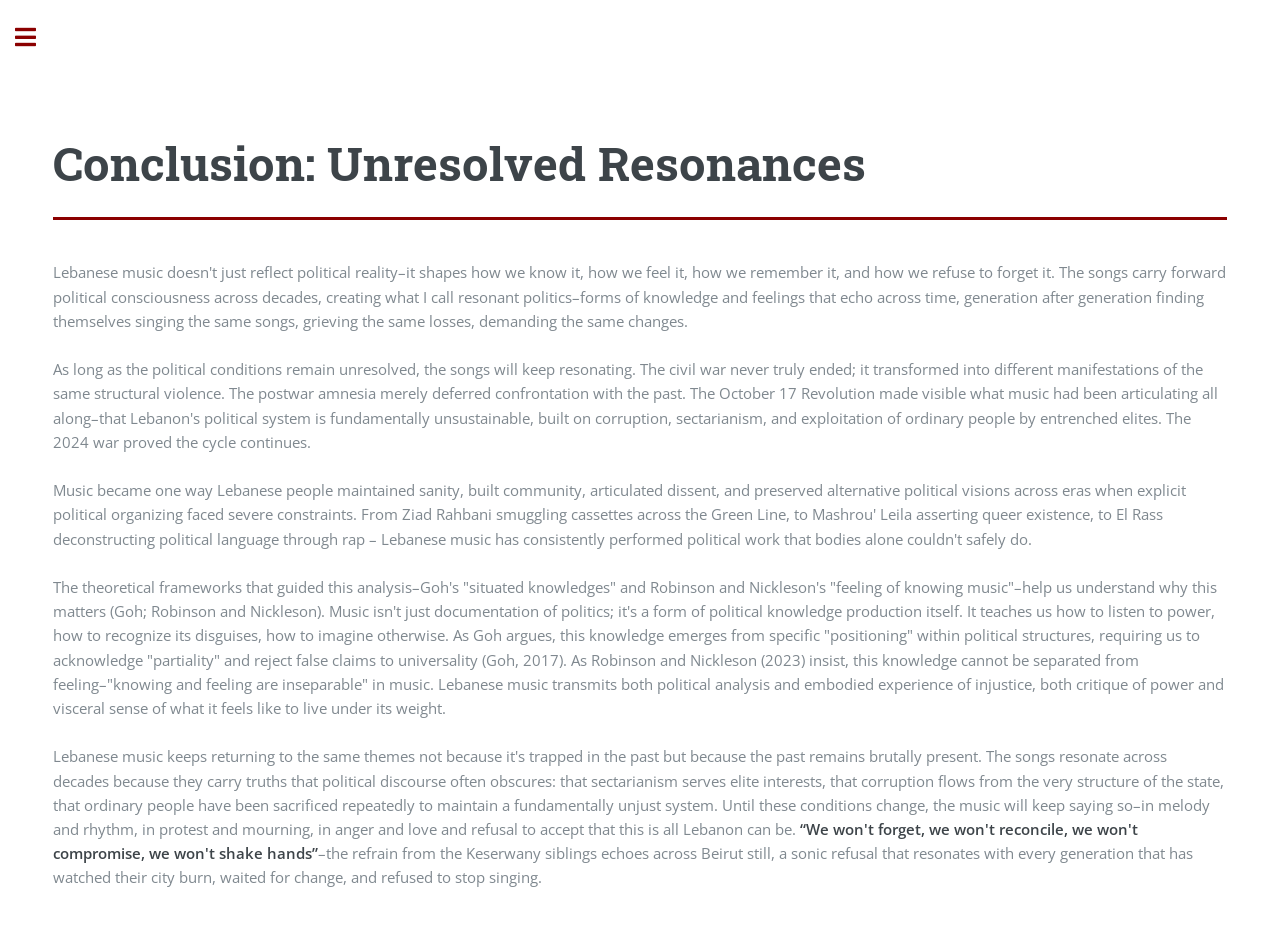
==== commit 7540397a: "Update Conclusion.html" ====
--- a/Conclusion.html
+++ b/Conclusion.html
@@ -25,7 +25,7 @@
         </header>
         <header id="header" style="border: none; border-top: 3px solid darkred; margin-top: 5px; margin-bottom: 20px;">
         </header>
-		<p style="margin-top: -60px;"> Lebanese music doesn't just reflect political reality–it shapes how we know it, how we feel it, how we remember it, and how we refuse to forget it. The songs carry forward political consciousness across decades, creating what I call resonant politics–forms of knowledge and feelings that echo across time, generation after generation finding themselves singing the same songs, grieving the same losses, demanding the same changes.<br> <br> 
+		<p style="margin-top: -60px;font-size: 1.1em;"> Lebanese music doesn't just reflect political reality–it shapes how we know it, how we feel it, how we remember it, and how we refuse to forget it. The songs carry forward political consciousness across decades, creating what I call resonant politics–forms of knowledge and feelings that echo across time, generation after generation finding themselves singing the same songs, grieving the same losses, demanding the same changes.<br> <br> 
 As long as the political conditions remain unresolved, the songs will keep resonating. The civil war never truly ended; it transformed into different manifestations of the same structural violence. The postwar amnesia merely deferred confrontation with the past. The October 17 Revolution made visible what music had been articulating all along–that Lebanon's political system is fundamentally unsustainable, built on corruption, sectarianism, and exploitation of ordinary people by entrenched elites. The 2024 war proved the cycle continues.<br> <br>
 Music became one way Lebanese people maintained sanity, built community, articulated dissent, and preserved alternative political visions across eras when explicit political organizing faced severe constraints. From Ziad Rahbani smuggling cassettes across the Green Line, to Mashrou' Leila asserting queer existence, to El Rass deconstructing political language through rap – Lebanese music has consistently performed political work that bodies alone couldn't safely do. <br> <br>
 The theoretical frameworks that guided this analysis–Goh's "situated knowledges" and Robinson and Nickleson's "feeling of knowing music"–help us understand why this matters (Goh; Robinson and Nickleson). Music isn't just documentation of politics; it's a form of political knowledge production itself. It teaches us how to listen to power, how to recognize its disguises, how to imagine otherwise. As Goh argues, this knowledge emerges from specific "positioning" within political structures, requiring us to acknowledge "partiality" and reject false claims to universality (Goh, 2017). As Robinson and Nickleson (2023) insist, this knowledge cannot be separated from feeling–"knowing and feeling are inseparable" in music. Lebanese music transmits both political analysis and embodied experience of injustice, both critique of power and visceral sense of what it feels like to live under its weight.<br> <br>
@@ -36,12 +36,6 @@
 				<!-- Sidebar -->
 					<div id="sidebar">
 						<div class="inner">
-							<!-- Search -->
-								<section id="search" class="alt">
-									<form method="post" action="#">
-										<input type="text" name="query" id="query" placeholder="Search" />
-									</form>
-								</section>
 							<!-- Menu -->
 								<nav id="menu">
 									<header class="major">
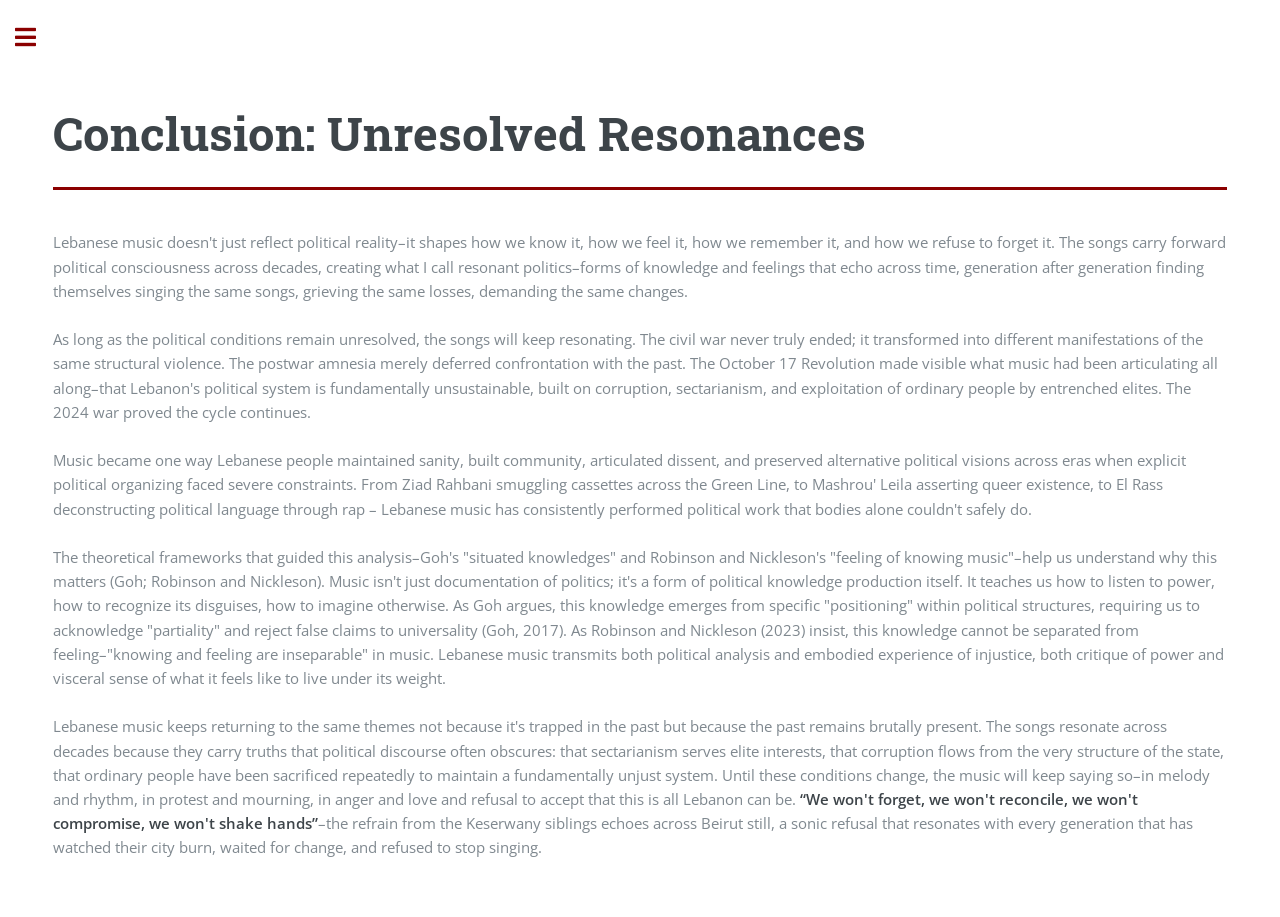
==== commit 713892a5: "Update Conclusion.html" ====
--- a/Conclusion.html
+++ b/Conclusion.html
@@ -21,7 +21,7 @@
 							<section id="banner">
     <div class="content">
         <header>
-            <h1 style="margin-top: 80px;">Conclusion: Unresolved Resonances</h1>
+            <h1 style="margin-top: 50px;">Conclusion: Unresolved Resonances</h1>
         </header>
         <header id="header" style="border: none; border-top: 3px solid darkred; margin-top: 5px; margin-bottom: 20px;">
         </header>
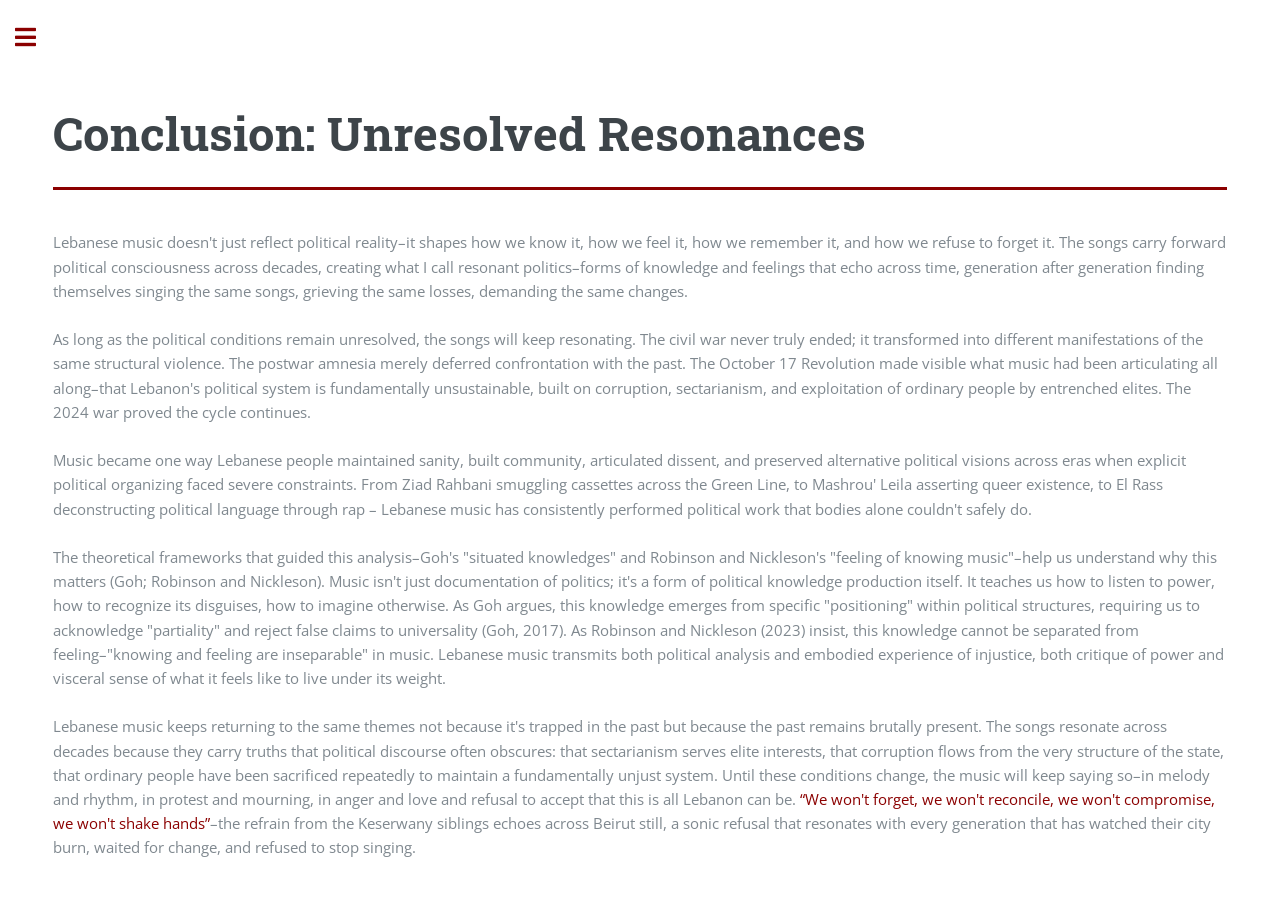
==== commit 8bcc5bf9: "Update Conclusion.html" ====
--- a/Conclusion.html
+++ b/Conclusion.html
@@ -29,7 +29,7 @@
 As long as the political conditions remain unresolved, the songs will keep resonating. The civil war never truly ended; it transformed into different manifestations of the same structural violence. The postwar amnesia merely deferred confrontation with the past. The October 17 Revolution made visible what music had been articulating all along–that Lebanon's political system is fundamentally unsustainable, built on corruption, sectarianism, and exploitation of ordinary people by entrenched elites. The 2024 war proved the cycle continues.<br> <br>
 Music became one way Lebanese people maintained sanity, built community, articulated dissent, and preserved alternative political visions across eras when explicit political organizing faced severe constraints. From Ziad Rahbani smuggling cassettes across the Green Line, to Mashrou' Leila asserting queer existence, to El Rass deconstructing political language through rap – Lebanese music has consistently performed political work that bodies alone couldn't safely do. <br> <br>
 The theoretical frameworks that guided this analysis–Goh's "situated knowledges" and Robinson and Nickleson's "feeling of knowing music"–help us understand why this matters (Goh; Robinson and Nickleson). Music isn't just documentation of politics; it's a form of political knowledge production itself. It teaches us how to listen to power, how to recognize its disguises, how to imagine otherwise. As Goh argues, this knowledge emerges from specific "positioning" within political structures, requiring us to acknowledge "partiality" and reject false claims to universality (Goh, 2017). As Robinson and Nickleson (2023) insist, this knowledge cannot be separated from feeling–"knowing and feeling are inseparable" in music. Lebanese music transmits both political analysis and embodied experience of injustice, both critique of power and visceral sense of what it feels like to live under its weight.<br> <br>
-Lebanese music keeps returning to the same themes not because it's trapped in the past but because the past remains brutally present. The songs resonate across decades because they carry truths that political discourse often obscures: that sectarianism serves elite interests, that corruption flows from the very structure of the state, that ordinary people have been sacrificed repeatedly to maintain a fundamentally unjust system. Until these conditions change, the music will keep saying so–in melody and rhythm, in protest and mourning, in anger and love and refusal to accept that this is all Lebanon can be. <strong> “We won't forget, we won't reconcile, we won't compromise, we won't shake hands”</strong>–the refrain from the Keserwany siblings echoes across Beirut still, a sonic refusal that resonates with every generation that has watched their city burn, waited for change, and refused to stop singing.</p> </div>
+Lebanese music keeps returning to the same themes not because it's trapped in the past but because the past remains brutally present. The songs resonate across decades because they carry truths that political discourse often obscures: that sectarianism serves elite interests, that corruption flows from the very structure of the state, that ordinary people have been sacrificed repeatedly to maintain a fundamentally unjust system. Until these conditions change, the music will keep saying so–in melody and rhythm, in protest and mourning, in anger and love and refusal to accept that this is all Lebanon can be. <span style="color: #8B0000;"> “We won't forget, we won't reconcile, we won't compromise, we won't shake hands”</span>–the refrain from the Keserwany siblings echoes across Beirut still, a sonic refusal that resonates with every generation that has watched their city burn, waited for change, and refused to stop singing.</p> </div>
 </section>
 						</div>
 					</div>
